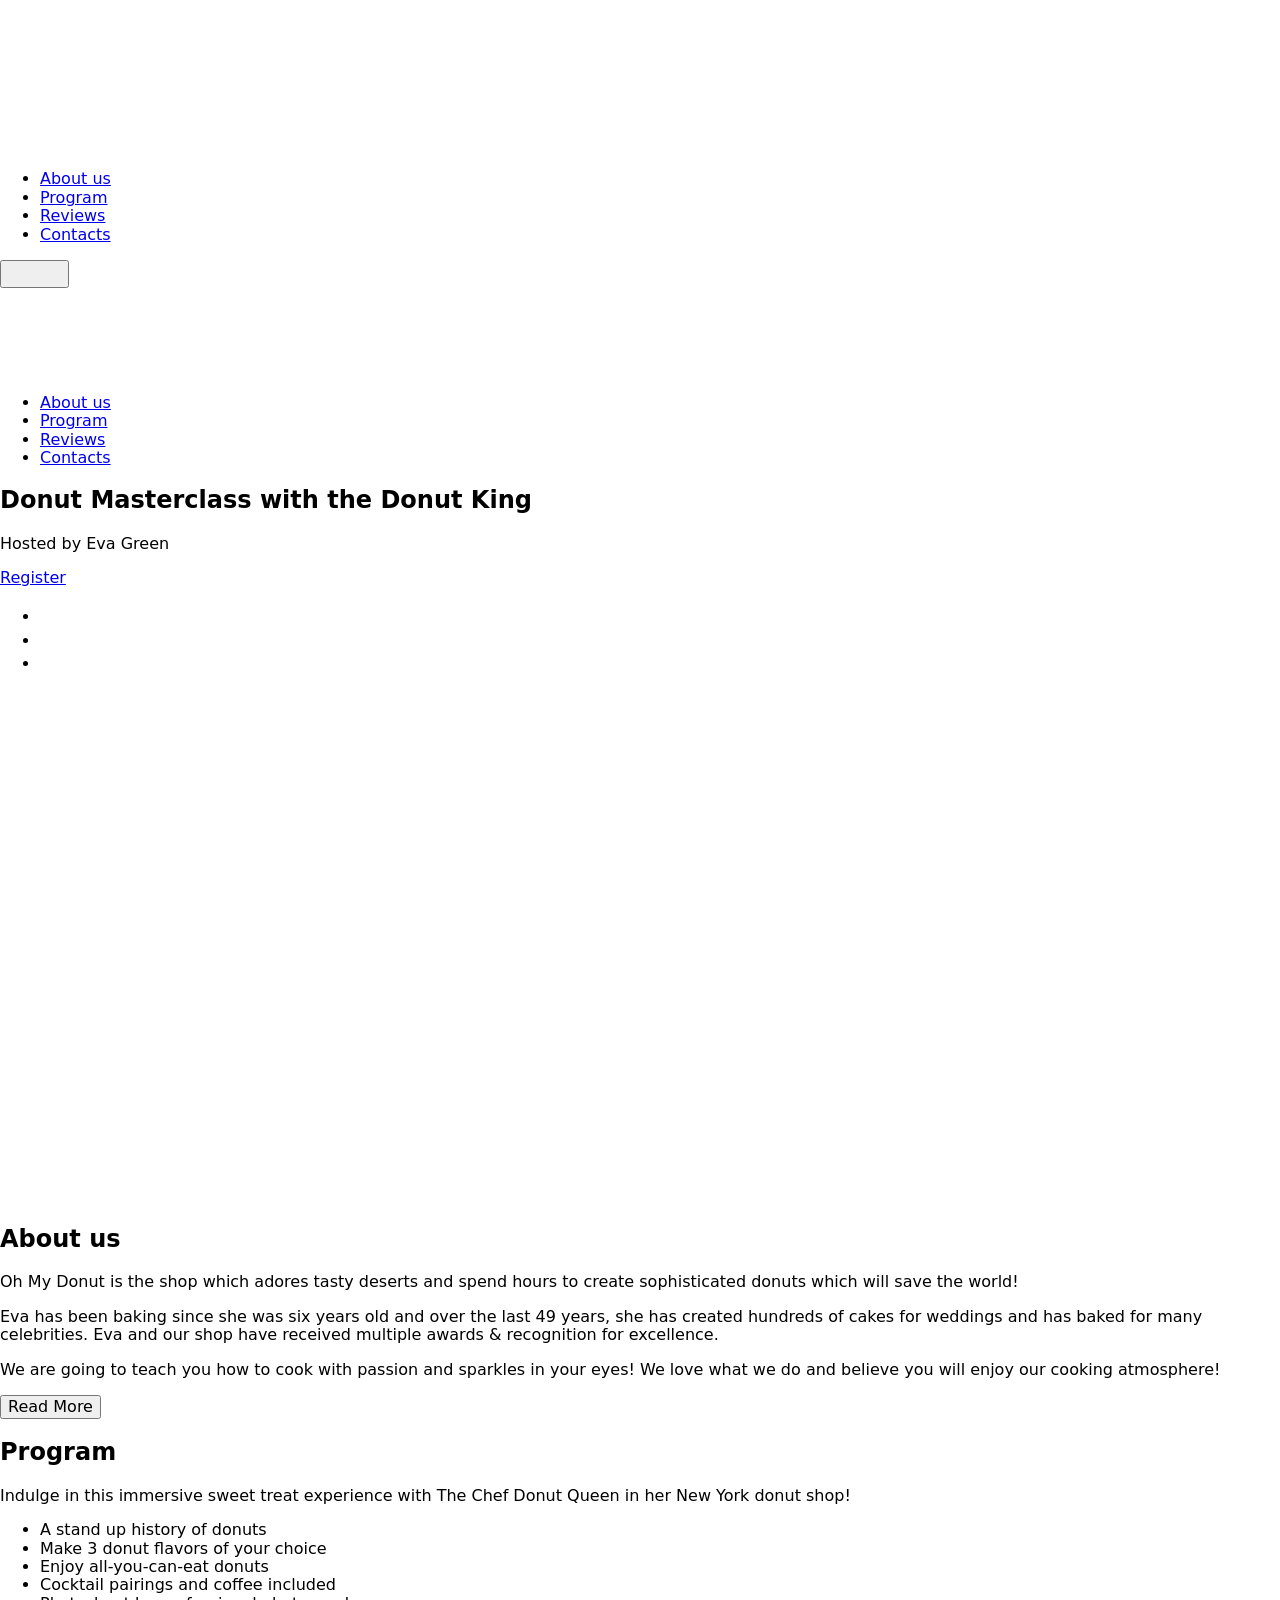
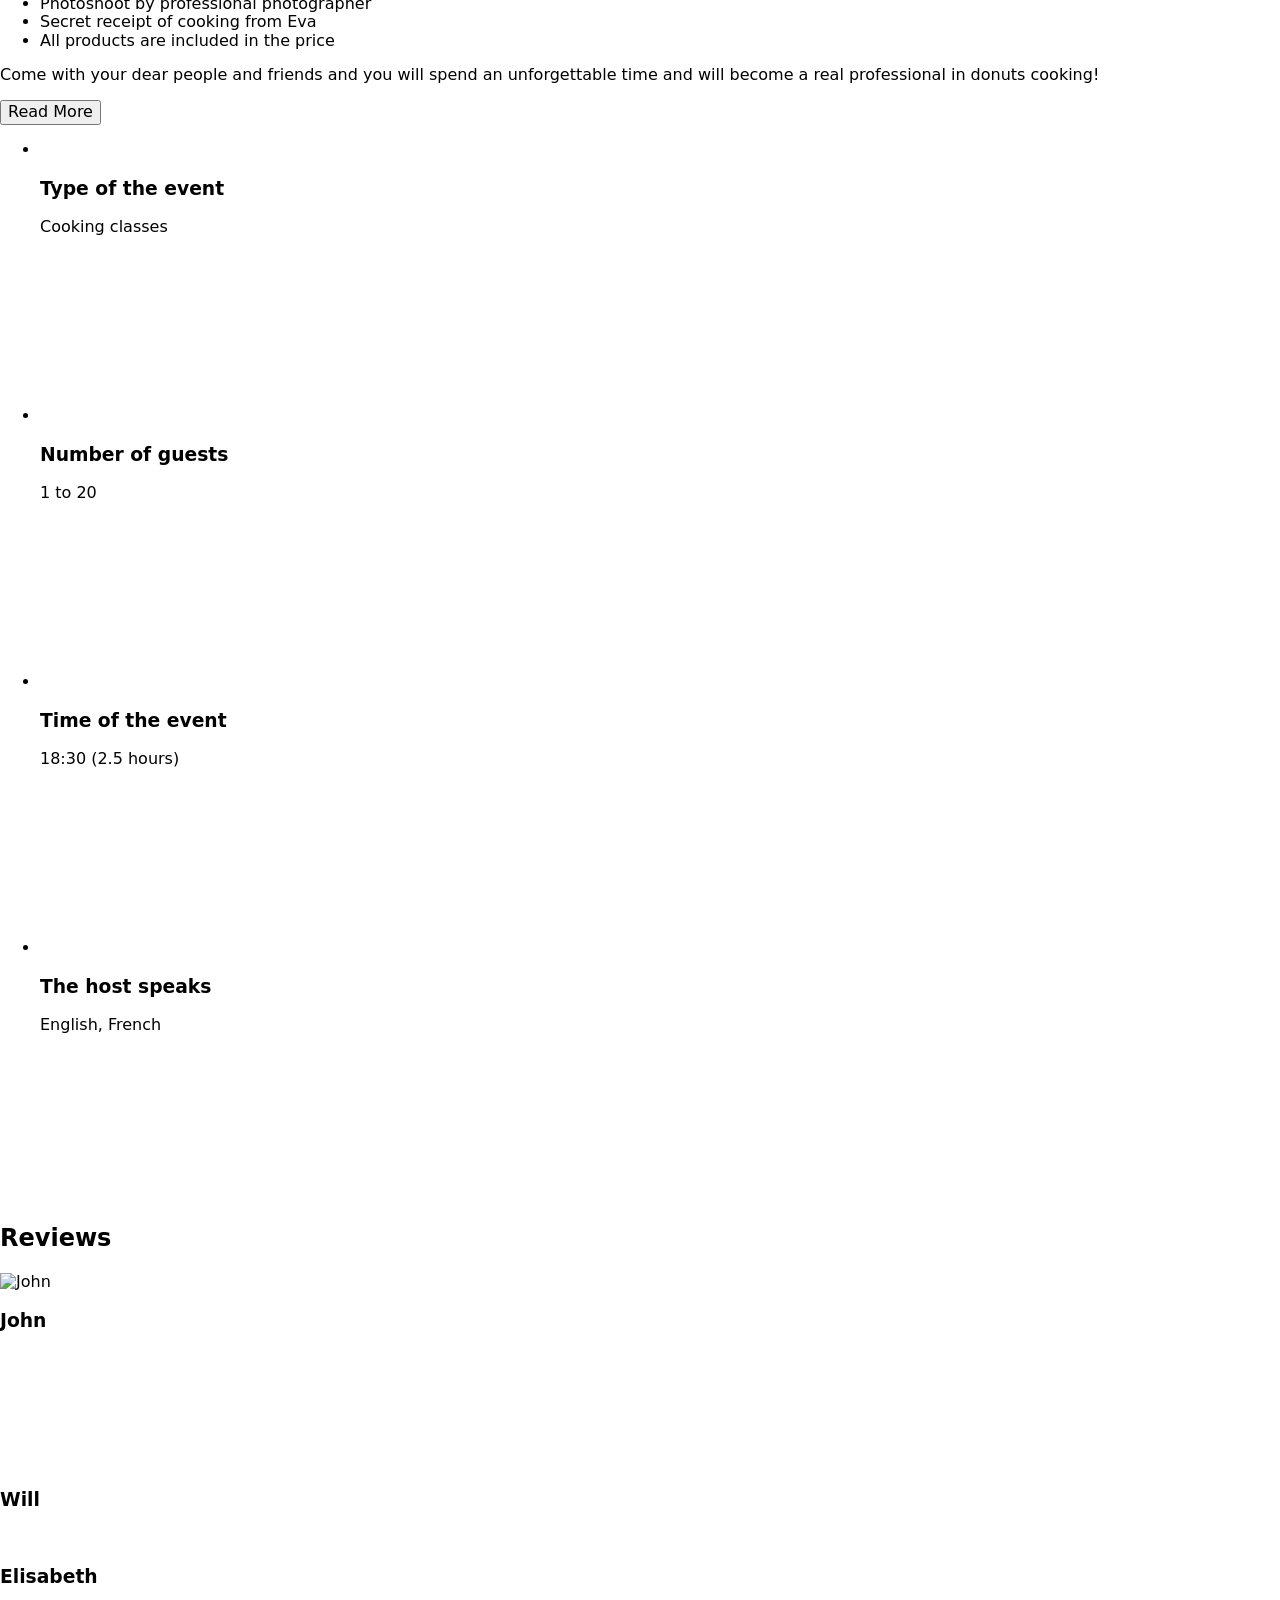
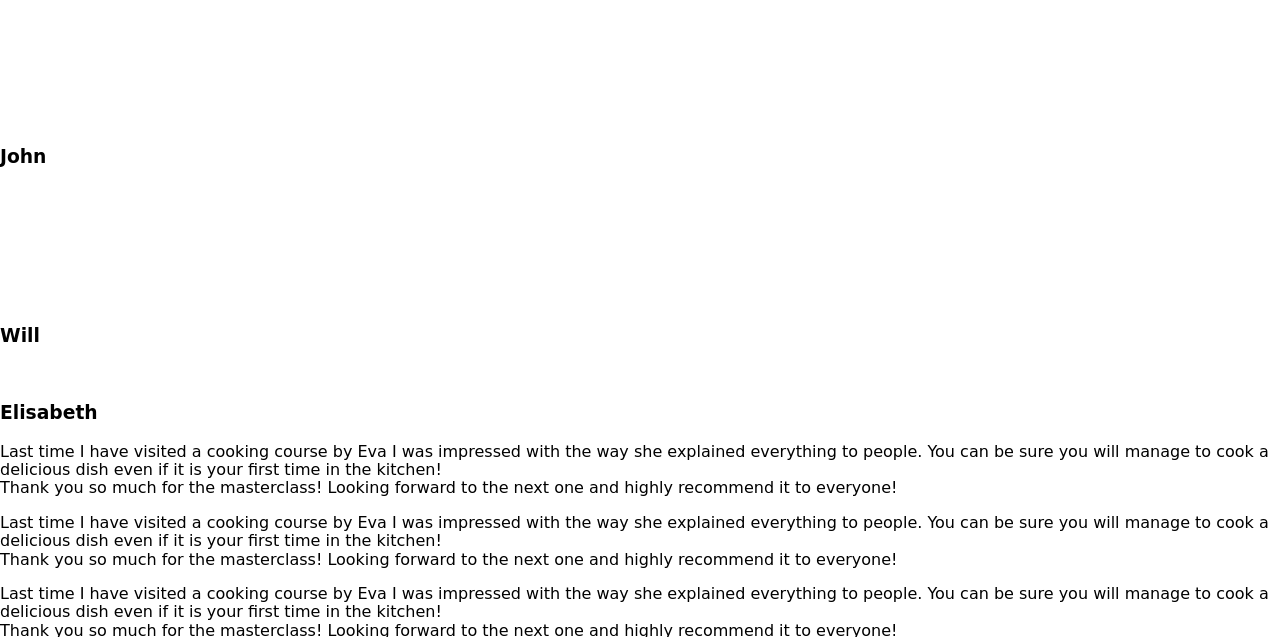
==== index.html @ 8837ddae "Deploying to gh-pages from @ Lelikboss/team-project-20.1@9e516db300b1289fe4da2938e6f40c1086393ee4 🚀" ====
<!DOCTYPE html><html lang="en"><head><meta charset="UTF-8"><meta name="viewport" content="width=device-width, initial-scale=1.0"><title>oh, My Donut</title><link rel="stylesheet" type="text/css" href="https://cdn.jsdelivr.net/npm/slick-carousel@1.8.1/slick/slick.css"><link rel="stylesheet" type="text/css" href="https://cdnjs.cloudflare.com/ajax/libs/slick-carousel/1.8.1/slick-theme.css"><link rel="apple-touch-icon" sizes="76x76" href="/team-project-20.1/apple-touch-icon.5a6a318d.png"><link rel="icon" type="image/png" sizes="32x32" href="/team-project-20.1/favicon-32x32.9c313c24.png"><link rel="icon" type="image/png" sizes="16x16" href="/team-project-20.1/favicon-16x16.85e34fe0.png"><link rel="manifest" href="/team-project-20.1/images/favicon/site.webmanifest"><link rel="mask-icon" href="/team-project-20.1/safari-pinned-tab.e0f7da52.svg" color="#686868"><meta name="msapplication-TileColor" content="#da532c"><meta name="theme-color" content="#ffffff"><link rel="stylesheet" href="https://cdnjs.cloudflare.com/ajax/libs/modern-normalize/1.0.0/modern-normalize.min.css" integrity="sha512-ISS7cAi1PEhQ8jnbJpJZMd29NlhNj4AWYyLOSp2CE/CsHxTCu+r+t0D2yoJudVrd0/8fTVPUVDzY5Tvli75u/g==" crossorigin=""><link rel="stylesheet" href="/team-project-20.1/src.b542edf3.css"></head><body>  <div class="top--wrapper"> <div class="preloader"> <div class="preloader__row"> <div class="preloader__item"></div> <div class="preloader__item"></div> </div> </div> <header class="header"> <div class="container header-container"> <nav class="navigation"> <a href="" class="logo"> <svg class="logo__icon"> <use href="/team-project-20.1/sprite.a566ebac.svg#icon-main-logo-desktop"></use> </svg> </a> <ul class="list site-nav"> <li class="site-nav__item"> <a href="#about-us" class="site-nav__link">About us</a> </li> <li class="site-nav__item"> <a href="#program" class="site-nav__link">Program</a> </li> <li class="site-nav__item"> <a href="#reviews" class="site-nav__link">Reviews</a> </li> <li class="site-nav__item"> <a href="#contact" class="site-nav__link">Contacts</a> </li> </ul> </nav> <button class="menu-button" data-menu-button=""> <svg class="menu-button__icon" width="30" height="16" aria-label="Переключатель мобильного меню"> <use class="menu-button__icon-menu" href="/team-project-20.1/sprite.a566ebac.svg#icon-mobile-menu-open"></use> </svg> <svg class="menu-button__icon menu-button--close" width="18" height="18" aria-label="Переключатель мобильного меню"> <use class="menu-button__icon-close" href="/team-project-20.1/sprite.a566ebac.svg#icon-mobile-menu-close"></use> </svg> </button> </div> </header> <div class="mobile-menu" data-menu=""> <nav class="menu__navigation"> <a class="menu__logo" href="/team-project-20.1/index.html"> <svg class="menu__logo-icon" width="190" height="85"> <use href="/team-project-20.1/sprite.a566ebac.svg#icon-main-logo-desktop"></use> </svg> </a> <ul class="list menu-nav"> <li class="menu-nav__item"> <a href="#about-us" class="menu-nav__link">About us</a> </li> <li class="menu-nav__item"> <a href="#program" class="menu-nav__link">Program</a> </li> <li class="menu-nav__item"> <a href="#reviews" class="menu-nav__link">Reviews</a> </li> <li class="menu-nav__item"> <a href="#contact" class="menu-nav__link">Contacts</a> </li> </ul> </nav> </div> <section class="hero section"> <div class="container hero__container"> <h1 class="hero__text"> Donut Masterclass with the Donut King </h1> <p class="hero__subtext"> Hosted by Eva Green </p> <a class="button hero__link" href="#reg">Register</a> <div class="hero__socials"> <ul class="hero__social-list list"> <li class="hero__social-item"> <a href="https://twitter.com/?lang=ru" class="social-link" target="_blank" rel="noopener noreferrer"> <svg class="social-icon" width="24" height="19"> <use class="icon" href="/team-project-20.1/sprite.a566ebac.svg#icon-twitter-desktop"></use> </svg> </a> </li> <li class="hero__social-item"> <a href="https://www.instagram.com" class="social-link" target="_blank" rel="noopener noreferrer"> <svg class="social-icon" width="19" height="19"> <use class="icon" href="/team-project-20.1/sprite.a566ebac.svg#icon-instagram-desktop"></use> </svg> </a> </li> <li class="hero__social-item"> <a href="https://www.facebook.com/" class="social-link" target="_blank" rel="noopener noreferrer"> <svg class="social-icon" width="10.27" height="19"> <use class="icon" href="/team-project-20.1/sprite.a566ebac.svg#icon-facebook-desktop"></use> </svg> </a> </li> </ul> </div> </div> </section> <section class="about-us__bcgc" id="about-us"> <div class="about-us container"> <div class="about-us__img"> <picture class="about-us__img"> <source srcset="/team-project-20.1/about-us-donut-desktop-1x.3b262343.png 1x,/team-project-20.1/about-us-donut-desktop-2x.46feb189.png 2x" media="(min-width: 1280px)" type="image/png"> <source srcset="/team-project-20.1/about-us-tablet-1x.e0d88de7.png 1x,/team-project-20.1/about-us-tablet-1x.e0d88de7.png 2x" media="(min-width: 768px)" type="image/png"> <source srcset="/team-project-20.1/about-us-donut-mobile-1x.8ac78f5c.png 1x,/team-project-20.1/about-us-donut-mobile-2x.fdb4d1b2.png 2x" media="(min-width: 320px)" type="image/png"> <img src="/team-project-20.1/about-us-donut-desktop-2x.46feb189.png" alt="coffe and donuts" width="512"> </picture> </div> <div class="about-us__wrap"> <h2 class="section-title section-title__about-us">About us</h2> <p class="about-us__text"> Oh My Donut is the shop which adores tasty deserts and spend hours to create sophisticated donuts which will save the world! </p> <p class="about-us__text"> Eva has been baking since she was six years old and over the last 49 years, she has created hundreds of cakes for weddings and has baked for many celebrities. Eva and our shop have received multiple awards & recognition for excellence. </p> <p class="about-us__text" id="text2"> We are going to teach you how to cook with passion and sparkles in your eyes! We love what we do and believe you will enjoy our cooking atmosphere! </p> <button id="toggle2">Read More</button> </div> </div> </section> </div> <section class="program section" id="program"> <div class="container program__container"> <div class="program__elements"> <h2 class="section-title section-title__program"> Program </h2> <p class="program__text"> Indulge in this immersive sweet treat experience with The Chef Donut Queen in her New York donut shop! </p> <ul class="list program-list"> <li class="program-list__item"> A stand up history of donuts </li> <li class="program-list__item"> Make 3 donut flavors of your choice </li> <li class="program-list__item"> Enjoy all-you-can-eat donuts </li> <li class="program-list__item"> Cocktail pairings and coffee included </li> <li class="program-list__item"> Photoshoot by professional photographer </li> <li class="program-list__item"> Secret receipt of cooking from Eva </li> <li class="program-list__item"> All products are included in the price </li> </ul> <p id="text"> Come with your dear people and friends and you will spend an unforgettable time and will become a real professional in donuts cooking! </p> <button id="toggle">Read More</button> </div> <div class="program__elements program__elements--donuts"> <ul class="grid-list list"> <li class="grid-list__item"> <div class="grid-list__item-container"> <picture class="grid-list__picture"> <source srcset="/team-project-20.1/program-desktop-1x-1.854d8e7a.png 1x,/team-project-20.1/program-desktop-2x-1.5309da4e.png 2x" media="(min-width: 1280px)" type="image/png"> <source srcset="/team-project-20.1/program-tablet-1x-1.7897057b.png 1x,/team-project-20.1/program-tablet-2x-1.ab0b915f.png 2x" media="(min-width: 768px)" type="image/png"> <source srcset="/team-project-20.1/program-mobile-1x-1.7897057b.png 1x,/team-project-20.1/program-mobile-2x-1.ab0b915f.png 2x" media="(min-width: 320px)" type="image/png"> <img src="/team-project-20.1/program-desktop-1x-1.854d8e7a.png" alt="" width="97"> </picture> <h3 class="component-title">Type of the event</h3> <p class="grid-list__text">Cooking classes</p> <svg class="grid-list__icon"> <use href="/team-project-20.1/sprite.a566ebac.svg#icon-program-desktop-1"></use> </svg> </div> </li> <li class="grid-list__item"> <div class="grid-list__item-container"> <picture class="grid-list__picture"> <source srcset="/team-project-20.1/program-desktop-1x-2.d4ee2442.png 1x,/team-project-20.1/program-desktop-2x-2.ef16697a.png 2x" media="(min-width: 1280px)" type="image/png"> <source srcset="/team-project-20.1/program-tablet-1x-2.08f3c5e6.png 1x,/team-project-20.1/program-tablet-2x-2.46f3cf72.png 2x" media="(min-width: 768px)" type="image/png"> <source srcset="/team-project-20.1/program-mobile-1x-2.08f3c5e6.png 1x,/team-project-20.1/program-mobile-2x-2.46f3cf72.png 2x" media="(min-width: 320px)" type="image/png"> <img src="/team-project-20.1/program-desktop-1x-2.d4ee2442.png" alt="" width="97"> </picture> <h3 class="component-title">Number of guests</h3> <p class="grid-list__text">1 to 20</p> <svg class="grid-list__icon"> <use href="/team-project-20.1/sprite.a566ebac.svg#icon-program-desktop-2"></use> </svg> </div> </li> <li class="grid-list__item"> <div class="grid-list__item-container"> <picture class="grid-list__picture"> <source srcset="/team-project-20.1/program-desktop-1x-3.294d1bb5.png 1x,/team-project-20.1/program-desktop-2x-3.adb50f34.png 2x" media="(min-width: 1280px)" type="image/png"> <source srcset="/team-project-20.1/program-tablet-1x-3.ff916b11.png 1x,/team-project-20.1/program-tablet-2x-3.1fe63714.png 2x" media="(min-width: 768px)" type="image/png"> <source srcset="/team-project-20.1/program-mobile-1x-3.ff916b11.png 1x,/team-project-20.1/program-mobile-2x-3.1fe63714.png 2x" media="(min-width: 320px)" type="image/png"> <img src="/team-project-20.1/program-desktop-1x-3.294d1bb5.png" alt="" width="97"> </picture> <h3 class="component-title">Time of the event</h3> <p class="grid-list__text">18:30 (2.5 hours)</p> <svg class="grid-list__icon"> <use href="/team-project-20.1/sprite.a566ebac.svg#icon-program-desktop-3"></use> </svg> </div> </li> <li class="grid-list__item"> <div class="grid-list__item-container"> <picture class="grid-list__picture"> <source srcset="/team-project-20.1/program-desktop-1x-4.22714789.png 1x,/team-project-20.1/program-desktop-2x-4.437b0e2f.png 2x" media="(min-width: 1280px)" type="image/png"> <source srcset="/team-project-20.1/program-tablet-1x-4.c69eab2a.png 1x,/team-project-20.1/program-tablet-2x-4.f65f19e3.png 2x" media="(min-width: 768px)" type="image/png"> <source srcset="/team-project-20.1/program-mobile-1x-4.c69eab2a.png 1x,/team-project-20.1/program-mobile-2x-4.f65f19e3.png 2x" media="(min-width: 320px)" type="image/png"> <img src="/team-project-20.1/program-desktop-1x-4.22714789.png" alt="" width="97"> </picture> <h3 class="component-title">The host speaks</h3> <p class="grid-list__text">English, French</p> <svg class="grid-list__icon"> <use href="/team-project-20.1/sprite.a566ebac.svg#icon-program-desktop-4"></use> </svg> </div> </li> </ul> </div> </div> </section> <div class="bottom--wrapper"> <article class="article"> <div class="container" id="reviews"> <h2 class="reviews-title section-title">Reviews</h2> <div class="carousel" id="carousel"> <article class="article-contant"> <picture> <source srcset="/team-project-20.1/reviews-photo-tablet-1x-1.54aa4a5f.jpg 1x,/team-project-20.1/reviews-photo-tablet-2x-1.ba2cfe39.jpg 2x" media="(max-width: 1279.98px)" type="image/jpg"> <source srcset="/team-project-20.1/reviews-photo-tablet-1x-1.54aa4a5f.jpg 1x,/team-project-20.1/reviews-photo-tablet-2x-1.ba2cfe39.jpg 2x" media="(min-width: 1280px)" type="image/jpg"> <img class="article-contant__image" src="/team-project-20.1/reviews-photo-tablet-1x-1.54aa4a5f.jpg" alt="John" width="116"> </picture> <picture> <source srcset="/team-project-20.1/reviews-rate-4stars-tablet-1x.672fe00d.png 1x,/team-project-20.1/reviews-rate-4stars-tablet-2x.e59ef595.png 2x" media="(max-width: 1279.98px)" type="image/png"> <source srcset="/team-project-20.1/reviews-rate-4stars-desktop-1x.0251a79a.png 1x,/team-project-20.1/reviews-rate-4stars-desktop-2x.e59ef595.png 2x" media="(min-width: 1280px)" type="image/png"> <img class="reviews__stars" src="/team-project-20.1/reviews-rate-4stars-desktop-1x.0251a79a.png" alt="stars"> </picture> <h3 class="article-contant__title">John</h3> </article> <article class="article-contant"> <picture> <source srcset="/team-project-20.1/reviews-photo-mobile-1x.61128770.jpg 1x,/team-project-20.1/reviews-photo-mobile-2x.6c6d604c.jpg 2x" media="(max-width: 767px)" type="image/jpg"> <source srcset="/team-project-20.1/reviews-photo-tablet-1x-2.b131e341.jpg 1x,/team-project-20.1/reviews-photo-tablet-2x-2.50ca6b99.jpg 2x" media="(max-width: 1279.98px)" type="image/jpg"> <source srcset="/team-project-20.1/reviews-photo-desktop-1x-2.22e43f4e.jpg 1x,/team-project-20.1/reviews-photo-desktop-2x-2.5a6cf7c4.jpg 2x" media="(min-width: 1280px)" type="image/jpg"> <img class="article-contant__image" src="/team-project-20.1/reviews-photo-desktop-1x-2.22e43f4e.jpg" alt="Will" width="116"> </picture> <picture> <source srcset="/team-project-20.1/reviews-rate-5stars-tablet-1x.990c3d0a.png 1x,/team-project-20.1/reviews-rate-5stars-tablet-2x.15acd59d.png 2x" media="(max-width: 767.98px)" type="image/png"> <source srcset="/team-project-20.1/reviews-rate-5stars-tablet-1x.990c3d0a.png 1x,/team-project-20.1/reviews-rate-5stars-tablet-2x.15acd59d.png 2x" media="(max-width: 1279.98px)" type="image/png"> <source srcset="/team-project-20.1/reviews-rate-5stars-desktop-1x.990c3d0a.png 1x,/team-project-20.1/reviews-rate-5stars-desktop-2x.15acd59d.png 2x" media="(min-width: 1280px)" type="image/png"> <img class="reviews__stars" src="/team-project-20.1/reviews-rate-5stars-desktop-1x.990c3d0a.png" alt="stars"> </picture> <h3 class="article-contant__title">Will</h3> </article> <article class="article-contant"> <picture> <source srcset="/team-project-20.1/reviews-photo-tablet-1x-3.de334282.jpg 1x,/team-project-20.1/reviews-photo-tablet-2x-3.eb0d140b.jpg 2x" media="(max-width: 1279.98px)" type="image/jpg"> <source srcset="/team-project-20.1/reviews-photo-desktop-1x-3.9bd77284.jpg 1x,/team-project-20.1/reviews-photo-desktop-2x-3.1403c4b1.jpg 2x" media="(min-width: 1280px)" type="image/jpg"> <img class="article-contant__image" src="/team-project-20.1/reviews-photo-desktop-1x-3.9bd77284.jpg" alt="Elisabeth"> </picture> <picture> <source srcset="/team-project-20.1/reviews-rate-4stars-tablet-1x.672fe00d.png 1x,/team-project-20.1/reviews-rate-4stars-tablet-2x.e59ef595.png 2x" media="(max-width: 767.98px)" type="image/png"> <source srcset="/team-project-20.1/reviews-rate-4stars-tablet-1x.672fe00d.png 1x,/team-project-20.1/reviews-rate-4stars-tablet-2x.e59ef595.png 2x" media="(max-width: 1279.98px)" type="image/png"> <source srcset="/team-project-20.1/reviews-rate-4stars-desktop-1x.0251a79a.png 1x,/team-project-20.1/reviews-rate-4stars-desktop-2x.e59ef595.png 2x" media="(min-width: 1280px)" type="image/png"> <img class="reviews__stars" src="/team-project-20.1/reviews-rate-4stars-desktop-1x.0251a79a.png" alt="stars"> </picture> <h3 class="article-contant__title">Elisabeth</h3> </article> <article class="article-contant"> <picture> <source srcset="/team-project-20.1/reviews-photo-tablet-1x-1.54aa4a5f.jpg 1x,/team-project-20.1/reviews-photo-tablet-2x-1.ba2cfe39.jpg 2x" media="(max-width: 1279.98px)" type="image/jpg"> <source srcset="/team-project-20.1/reviews-photo-desktop-1x-1.10d2fada.jpg 1x,/team-project-20.1/reviews-photo-desktop-2x-1.c502247f.jpg 2x" media="(min-width: 1280px)" type="image/jpg"> <img class="article-contant__image" src="/team-project-20.1/reviews-photo-desktop-1x-1.10d2fada.jpg" alt="John" width="116"> </picture> <picture> <source srcset="/team-project-20.1/reviews-rate-4stars-tablet-1x.672fe00d.png 1x,/team-project-20.1/reviews-rate-4stars-tablet-2x.e59ef595.png 2x" media="(max-width: 1279.98px)" type="image/png"> <source srcset="/team-project-20.1/reviews-rate-4stars-desktop-1x.0251a79a.png 1x,/team-project-20.1/reviews-rate-4stars-desktop-2x.e59ef595.png 2x" media="(min-width: 1280px)" type="image/png"> <img class="reviews__stars" src="/team-project-20.1/reviews-rate-4stars-desktop-1x.0251a79a.png" alt="stars"> </picture> <h3 class="article-contant__title">John</h3> </article> <article class="article-contant"> <picture> <source srcset="/team-project-20.1/reviews-photo-mobile-1x.61128770.jpg 1x,/team-project-20.1/reviews-photo-mobile-2x.6c6d604c.jpg 2x" media="(max-width: 767px)" type="image/jpg"> <source srcset="/team-project-20.1/reviews-photo-tablet-1x-2.b131e341.jpg 1x,/team-project-20.1/reviews-photo-tablet-2x-2.50ca6b99.jpg 2x" media="(max-width: 1279.98px)" type="image/jpg"> <source srcset="/team-project-20.1/reviews-photo-desktop-1x-2.22e43f4e.jpg 1x,/team-project-20.1/reviews-photo-desktop-2x-2.5a6cf7c4.jpg 2x" media="(min-width: 1280px)" type="image/jpg"> <img class="article-contant__image" src="/team-project-20.1/reviews-photo-desktop-1x-2.22e43f4e.jpg" alt="Will" width="116"> </picture> <picture> <source srcset="/team-project-20.1/reviews-rate-5stars-tablet-1x.990c3d0a.png 1x,/team-project-20.1/reviews-rate-5stars-tablet-2x.15acd59d.png 2x" media="(max-width: 767.98px)" type="image/png"> <source srcset="/team-project-20.1/reviews-rate-5stars-tablet-1x.990c3d0a.png 1x,/team-project-20.1/reviews-rate-5stars-tablet-2x.15acd59d.png 2x" media="(max-width: 1279.98px)" type="image/png"> <source srcset="/team-project-20.1/reviews-rate-5stars-desktop-1x.990c3d0a.png 1x,/team-project-20.1/reviews-rate-5stars-desktop-2x.15acd59d.png 2x" media="(min-width: 1280px)" type="image/png"> <img class="reviews__stars" src="/team-project-20.1/reviews-rate-5stars-desktop-1x.990c3d0a.png" alt="stars"> </picture> <h3 class="article-contant__title">Will</h3> </article> <article class="article-contant"> <picture> <source srcset="/team-project-20.1/reviews-photo-tablet-1x-3.de334282.jpg 1x,/team-project-20.1/reviews-photo-tablet-2x-3.eb0d140b.jpg 2x" media="(max-width: 1279.98px)" type="image/jpg"> <source srcset="/team-project-20.1/reviews-photo-desktop-1x-3.9bd77284.jpg 1x,/team-project-20.1/reviews-photo-desktop-2x-3.1403c4b1.jpg 2x" media="(min-width: 1280px)" type="image/jpg"> <img class="article-contant__image" src="/team-project-20.1/reviews-photo-desktop-1x-3.9bd77284.jpg" alt="Elisabeth"> </picture> <picture> <source srcset="/team-project-20.1/reviews-rate-4stars-tablet-1x.672fe00d.png 1x,/team-project-20.1/reviews-rate-4stars-tablet-2x.e59ef595.png 2x" media="(max-width: 767.98px)" type="image/png"> <source srcset="/team-project-20.1/reviews-rate-4stars-tablet-1x.672fe00d.png 1x,/team-project-20.1/reviews-rate-4stars-tablet-2x.e59ef595.png 2x" media="(max-width: 1279.98px)" type="image/png"> <source srcset="/team-project-20.1/reviews-rate-4stars-desktop-1x.0251a79a.png 1x,/team-project-20.1/reviews-rate-4stars-desktop-2x.e59ef595.png 2x" media="(min-width: 1280px)" type="image/png"> <img class="reviews__stars" src="/team-project-20.1/reviews-rate-4stars-desktop-1x.0251a79a.png" alt="stars"> </picture> <h3 class="article-contant__title">Elisabeth</h3> </article> </div> <div class="reviews" data-reviews=""> <p class="article-contant__text article-contant__text--active" data-slide="0">Last time I have visited a cooking course by Eva I was impressed with the way she explained everything to people. You can be sure you will manage to cook a delicious dish even if it is your first time in the kitchen!<br> Thank you so much for the masterclass! Looking forward to the next one and highly recommend it to everyone!</p> <p class="article-contant__text" data-slide="1">Last time I have visited a cooking course by Eva I was impressed with the way she explained everything to people. You can be sure you will manage to cook a delicious dish even if it is your first time in the kitchen!<br> Thank you so much for the masterclass! Looking forward to the next one and highly recommend it to everyone!</p> <p class="article-contant__text" data-slide="2">Last time I have visited a cooking course by Eva I was impressed with the way she explained everything to people. You can be sure you will manage to cook a delicious dish even if it is your first time in the kitchen!<br> Thank you so much for the masterclass! Looking forward to the next one and highly recommend it to everyone!</p> <p class="article-contant__text" data-slide="3">Last time I have visited a cooking course by Eva I was impressed with the way she explained everything to people. You can be sure you will manage to cook a delicious dish even if it is your first time in the kitchen!<br> Thank you so much for the masterclass! Looking forward to the next one and highly recommend it to everyone!</p> <p class="article-contant__text" data-slide="4">Last time I have visited a cooking course by Eva I was impressed with the way she explained everything to people. You can be sure you will manage to cook a delicious dish even if it is your first time in the kitchen!<br> Thank you so much for the masterclass! Looking forward to the next one and highly recommend it to everyone!</p> <p class="article-contant__text" data-slide="5">Last time I have visited a cooking course by Eva I was impressed with the way she explained everything to people. You can be sure you will manage to cook a delicious dish even if it is your first time in the kitchen!<br> Thank you so much for the masterclass! Looking forward to the next one and highly recommend it to everyone!</p> </div> <div class="reviews__pagination-wrap"> <p class="reviews-pagination" data-slider-range=""></p> </div> </div> </article> <section class="registration-section section"> <div class="container registration" id="registration"> <div class="registration__main-container"> <h2 class="registration__title section-title" id="reg">Registration</h2> <div class="registration__container"> <div class="registration__meta"> <p class="registration__meta-date">May 23, 11:00 <br>New York</p> <p class="registration__meta-price">$ 699</p> </div> <div class="registration__section"> <h3 class="registration__label">Apply your personal info <br> for registration </h3> <form class="registration__form"> <div class="registration__form-fields"> <label class="registration__form-label"> <input class="registration__form-field" autocomplete="off" type="text" id="user_name" name="user_name" placeholder="Your name" required=""> </label> <label class="registration__form-label"> <input class="registration__form-field" type="tel" id="user_phone" name="user_phone" pattern="[0-9]{10}" placeholder="Phone number" required=""> </label> <label class="registration__form-label"> <input class="registration__form-field" autocomplete="off" type="email" id="user_email" name="user_email" placeholder="Email" required=""> </label> </div> <div class="registration__form-button"> <button class="button registration__btn" type="submit">Register</button> </div> </form> </div> </div> </div> </div> </section> <div class="footer-contact--wrapper"> <div class="contact-section section" id="contact"> <div class="contact container"> <h2 class="contact-title section-title">Contact</h2> <h3 class="contact__label">We will answer any question!</h3> <form class="contact__form"> <div class="contact__form-fields"> <input class="contact__form-field" autocomplete="off" type="email" id="user_email--contact" name="user_email" placeholder="Email" required=""> <textarea class="contact__form-field" id="user_message" name="user_message" rows="1" placeholder="Type your question" minlength="6" required=""></textarea> </div> <div class="contact__form-button"> <button class="button" type="submit">Send</button> </div> </form> </div> </div> <footer class="footer"> <div class="container"> <ul class="footer__social-list list"> <li class="footer__social-item"> <a href="https://twitter.com/?lang=ru" class="social-link" target="_blank" rel="noopener noreferrer"> <svg class="social-icon" width="24" height="19"> <use class="icon" href="/team-project-20.1/sprite.a566ebac.svg#icon-twitter-desktop"></use> </svg> </a> </li> <li class="footer__social-item"> <a href="https://www.instagram.com" class="social-link" target="_blank" rel="noopener noreferrer"> <svg class="social-icon" width="19" height="19"> <use class="icon" href="/team-project-20.1/sprite.a566ebac.svg#icon-instagram-desktop"></use> </svg> </a> </li> <li class="footer__social-item"> <a href="https://www.facebook.com/" class="social-link" target="_blank" rel="noopener noreferrer"> <svg class="social-icon" width="10.27" height="19"> <use class="icon" href="/team-project-20.1/sprite.a566ebac.svg#icon-facebook-desktop"></use> </svg> </a> </li> </ul> <ul class="footer__connection-list list"> <li class="footer__connection-item"> <a class="footer__address link" href="tel:+9102228855"> <svg width="13" height="13"> <use href="/team-project-20.1/sprite.a566ebac.svg#icon-phone-desktop"></use> </svg> <span class="footer__connection-text">(910)222-8855</span> </a> </li> <li class="footer__connection-item"> <a class="footer__address link" target="_blank" rel="noopener noreferrer" href="https://goo.gl/maps/MyUVfiJZUgaD7oS18"> <svg width="11" height="14.44"> <use href="/team-project-20.1/sprite.a566ebac.svg#icon-location-desktop"></use> </svg> <span class="footer__connection-text"> New York</span> </a> </li> </ul> </div> </footer> </div> </div>  <script src="https://code.jquery.com/jquery-3.6.0.min.js" integrity="sha256-/xUj+3OJU5yExlq6GSYGSHk7tPXikynS7ogEvDej/m4=" crossorigin=""></script> <script type="text/javascript" src="https://cdn.jsdelivr.net/npm/slick-carousel@1.8.1/slick/slick.min.js"></script> <script src="/team-project-20.1/burger-menu.1dbf6e8f.js"></script> <script src="/team-project-20.1/preloader.b4f85237.js"></script> <script src="/team-project-20.1/more-less-btn.6e57c673.js"></script> <script src="/team-project-20.1/slider.e5fde123.js"></script> <script src="/team-project-20.1/src.f44d4e25.js"></script> </body></html>
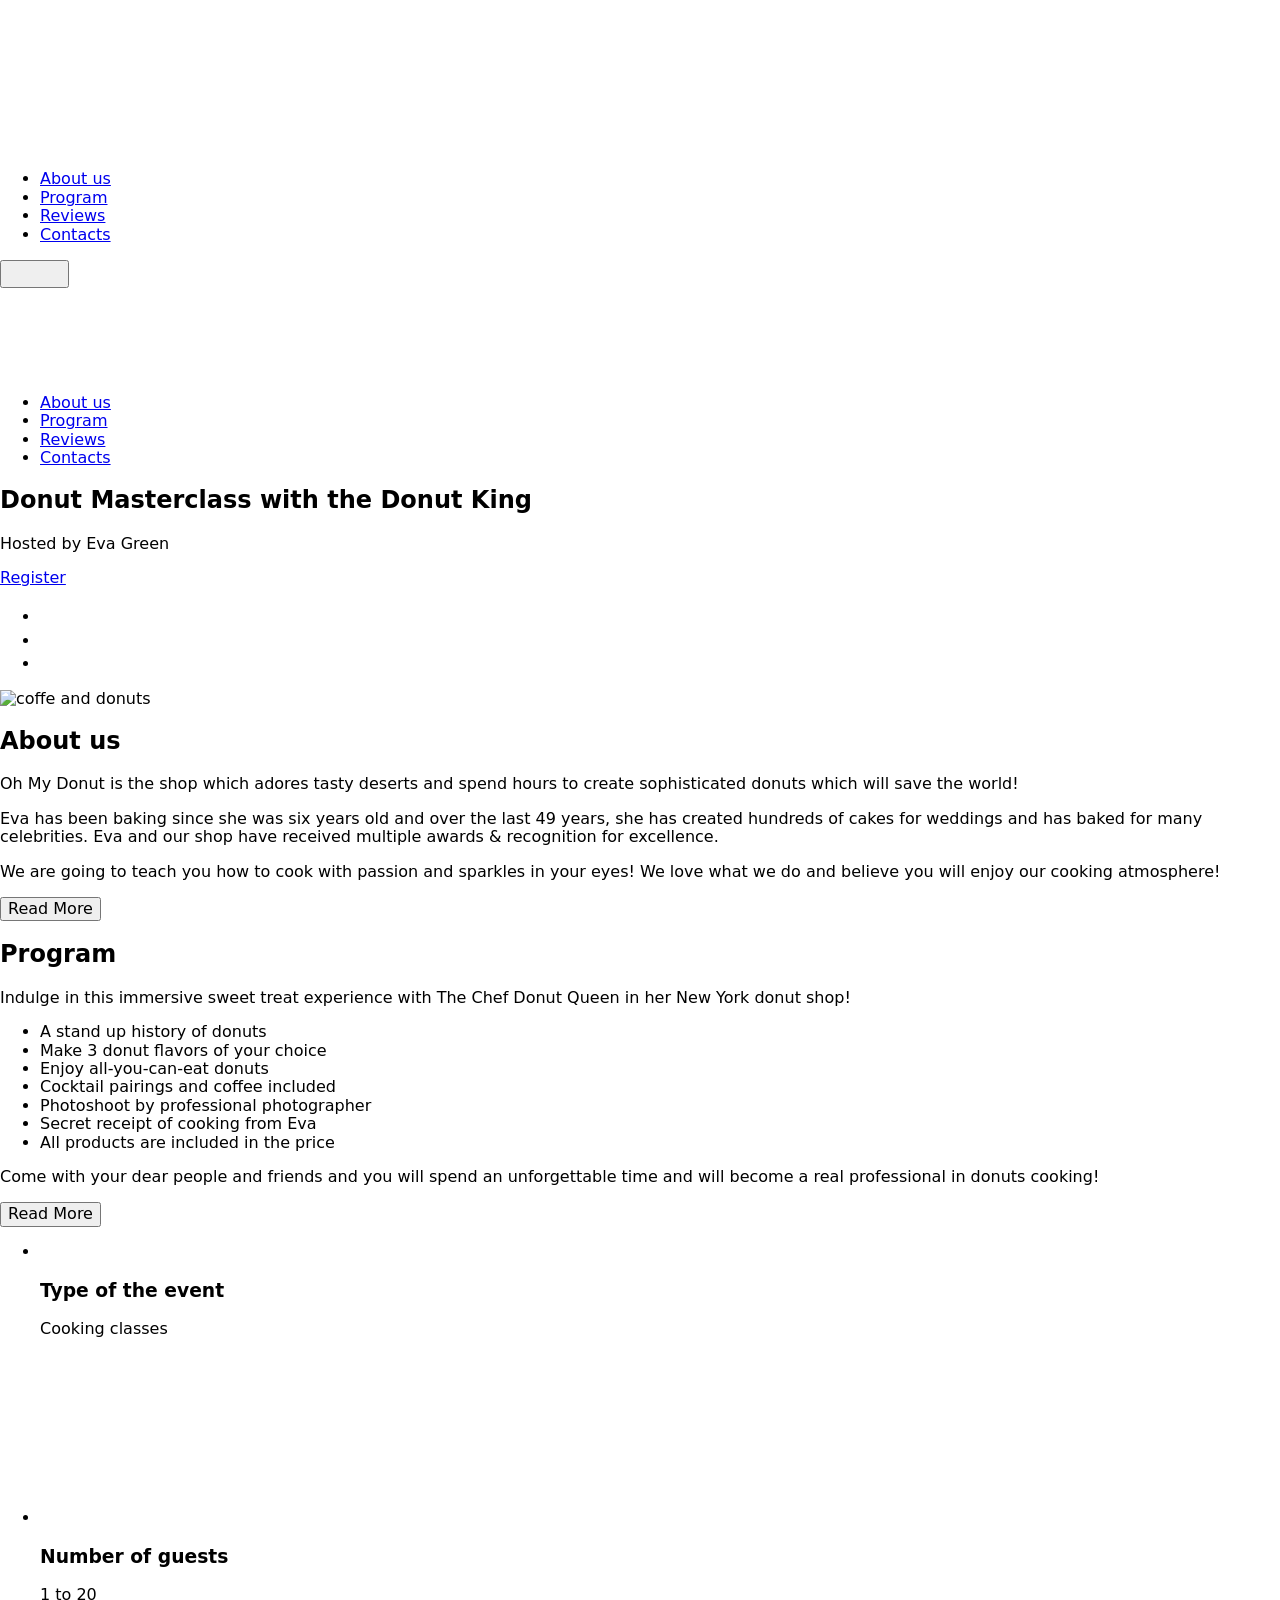
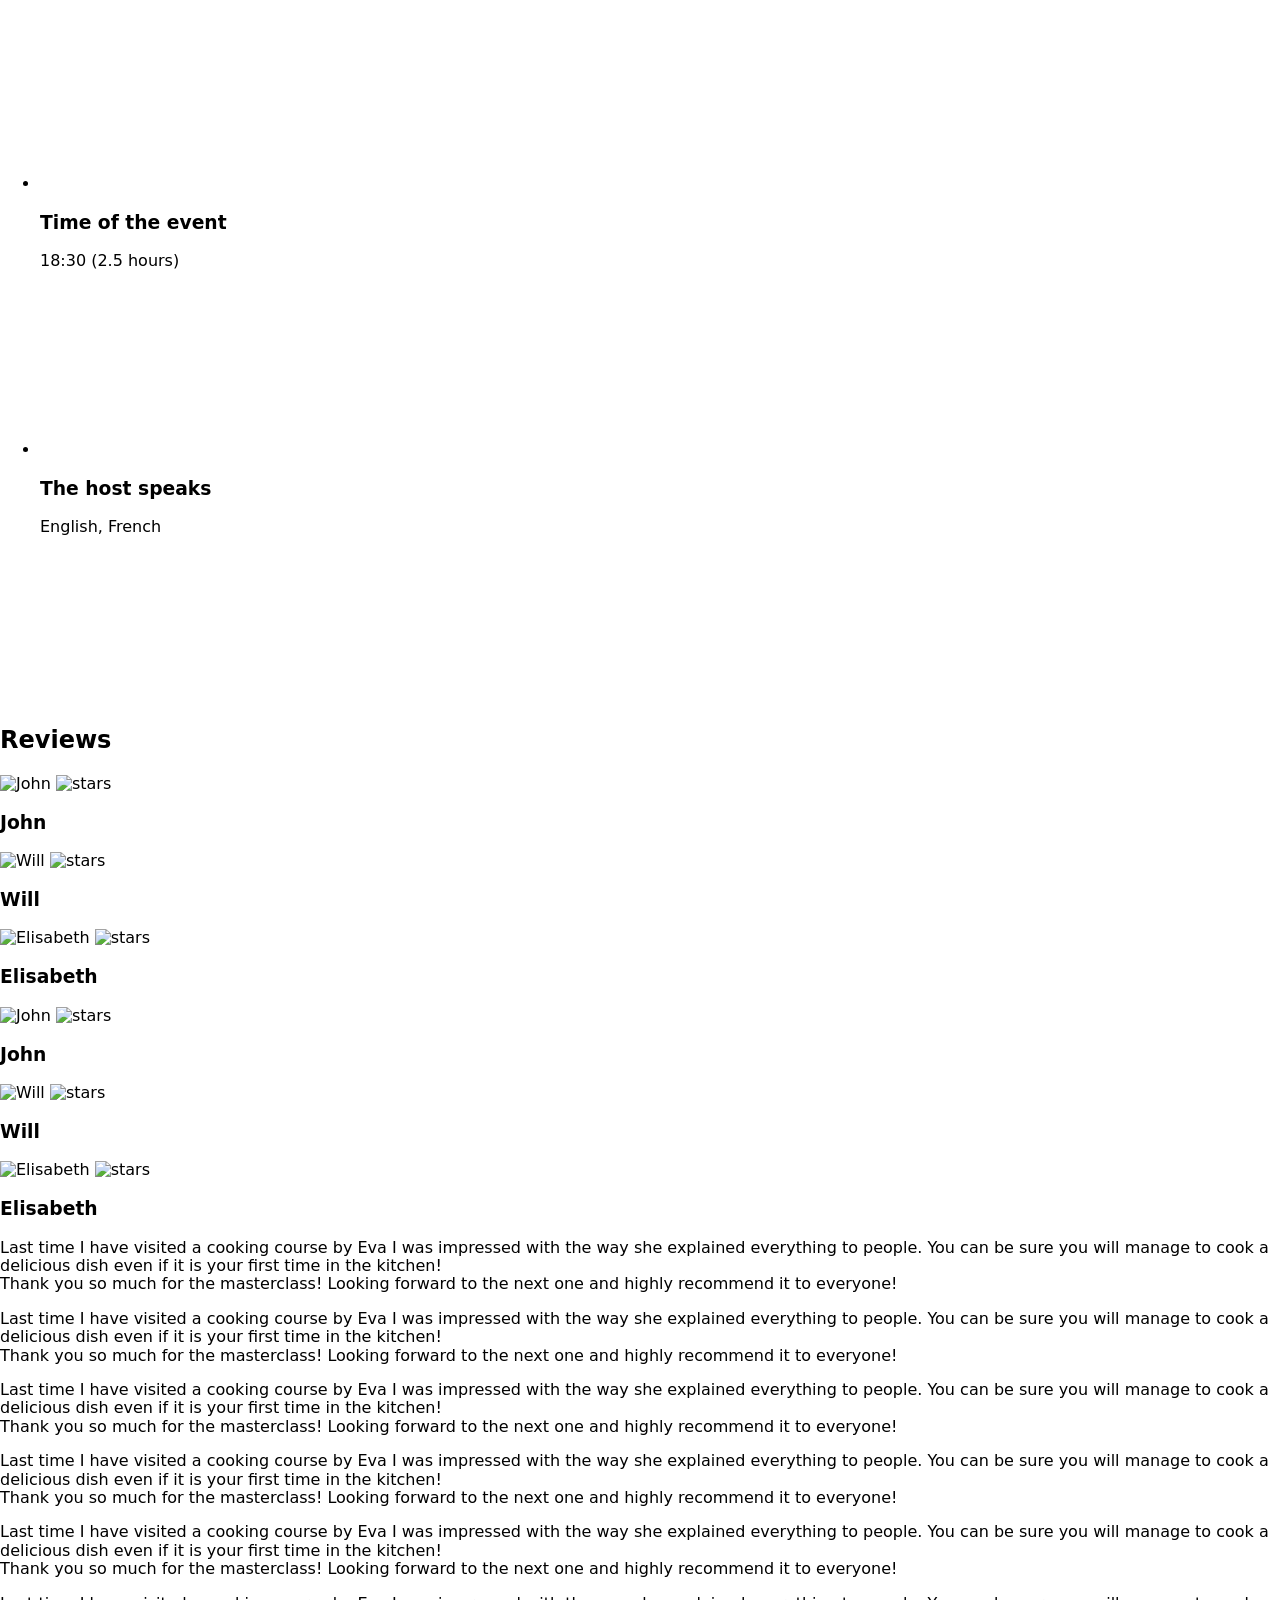
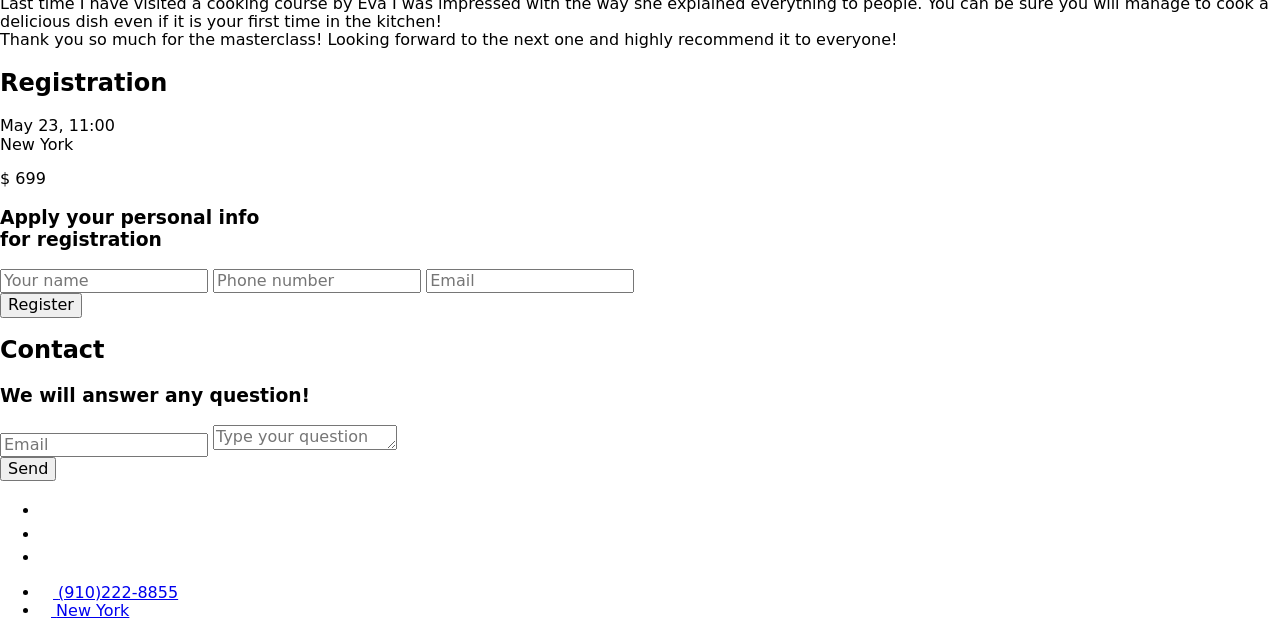
==== commit aa8c52a0: "Deploying to gh-pages from @ Lelikboss/team-project-20.1@8e14bb9e3334fe9913b5f7eabb6c5e22890b190d 🚀" ====
--- a/index.html
+++ b/index.html
@@ -1 +1 @@
-<!DOCTYPE html><html lang="en"><head><meta charset="UTF-8"><meta name="viewport" content="width=device-width, initial-scale=1.0"><title>oh, My Donut</title><link rel="stylesheet" type="text/css" href="https://cdn.jsdelivr.net/npm/slick-carousel@1.8.1/slick/slick.css"><link rel="stylesheet" type="text/css" href="https://cdnjs.cloudflare.com/ajax/libs/slick-carousel/1.8.1/slick-theme.css"><link rel="apple-touch-icon" sizes="76x76" href="/team-project-20.1/apple-touch-icon.5a6a318d.png"><link rel="icon" type="image/png" sizes="32x32" href="/team-project-20.1/favicon-32x32.9c313c24.png"><link rel="icon" type="image/png" sizes="16x16" href="/team-project-20.1/favicon-16x16.85e34fe0.png"><link rel="manifest" href="/team-project-20.1/images/favicon/site.webmanifest"><link rel="mask-icon" href="/team-project-20.1/safari-pinned-tab.e0f7da52.svg" color="#686868"><meta name="msapplication-TileColor" content="#da532c"><meta name="theme-color" content="#ffffff"><link rel="stylesheet" href="https://cdnjs.cloudflare.com/ajax/libs/modern-normalize/1.0.0/modern-normalize.min.css" integrity="sha512-ISS7cAi1PEhQ8jnbJpJZMd29NlhNj4AWYyLOSp2CE/CsHxTCu+r+t0D2yoJudVrd0/8fTVPUVDzY5Tvli75u/g==" crossorigin=""><link rel="stylesheet" href="/team-project-20.1/src.b542edf3.css"></head><body>  <div class="top--wrapper"> <div class="preloader"> <div class="preloader__row"> <div class="preloader__item"></div> <div class="preloader__item"></div> </div> </div> <header class="header"> <div class="container header-container"> <nav class="navigation"> <a href="" class="logo"> <svg class="logo__icon"> <use href="/team-project-20.1/sprite.a566ebac.svg#icon-main-logo-desktop"></use> </svg> </a> <ul class="list site-nav"> <li class="site-nav__item"> <a href="#about-us" class="site-nav__link">About us</a> </li> <li class="site-nav__item"> <a href="#program" class="site-nav__link">Program</a> </li> <li class="site-nav__item"> <a href="#reviews" class="site-nav__link">Reviews</a> </li> <li class="site-nav__item"> <a href="#contact" class="site-nav__link">Contacts</a> </li> </ul> </nav> <button class="menu-button" data-menu-button=""> <svg class="menu-button__icon" width="30" height="16" aria-label="Переключатель мобильного меню"> <use class="menu-button__icon-menu" href="/team-project-20.1/sprite.a566ebac.svg#icon-mobile-menu-open"></use> </svg> <svg class="menu-button__icon menu-button--close" width="18" height="18" aria-label="Переключатель мобильного меню"> <use class="menu-button__icon-close" href="/team-project-20.1/sprite.a566ebac.svg#icon-mobile-menu-close"></use> </svg> </button> </div> </header> <div class="mobile-menu" data-menu=""> <nav class="menu__navigation"> <a class="menu__logo" href="/team-project-20.1/index.html"> <svg class="menu__logo-icon" width="190" height="85"> <use href="/team-project-20.1/sprite.a566ebac.svg#icon-main-logo-desktop"></use> </svg> </a> <ul class="list menu-nav"> <li class="menu-nav__item"> <a href="#about-us" class="menu-nav__link">About us</a> </li> <li class="menu-nav__item"> <a href="#program" class="menu-nav__link">Program</a> </li> <li class="menu-nav__item"> <a href="#reviews" class="menu-nav__link">Reviews</a> </li> <li class="menu-nav__item"> <a href="#contact" class="menu-nav__link">Contacts</a> </li> </ul> </nav> </div> <section class="hero section"> <div class="container hero__container"> <h1 class="hero__text"> Donut Masterclass with the Donut King </h1> <p class="hero__subtext"> Hosted by Eva Green </p> <a class="button hero__link" href="#reg">Register</a> <div class="hero__socials"> <ul class="hero__social-list list"> <li class="hero__social-item"> <a href="https://twitter.com/?lang=ru" class="social-link" target="_blank" rel="noopener noreferrer"> <svg class="social-icon" width="24" height="19"> <use class="icon" href="/team-project-20.1/sprite.a566ebac.svg#icon-twitter-desktop"></use> </svg> </a> </li> <li class="hero__social-item"> <a href="https://www.instagram.com" class="social-link" target="_blank" rel="noopener noreferrer"> <svg class="social-icon" width="19" height="19"> <use class="icon" href="/team-project-20.1/sprite.a566ebac.svg#icon-instagram-desktop"></use> </svg> </a> </li> <li class="hero__social-item"> <a href="https://www.facebook.com/" class="social-link" target="_blank" rel="noopener noreferrer"> <svg class="social-icon" width="10.27" height="19"> <use class="icon" href="/team-project-20.1/sprite.a566ebac.svg#icon-facebook-desktop"></use> </svg> </a> </li> </ul> </div> </div> </section> <section class="about-us__bcgc" id="about-us"> <div class="about-us container"> <div class="about-us__img"> <picture class="about-us__img"> <source srcset="/team-project-20.1/about-us-donut-desktop-1x.3b262343.png 1x,/team-project-20.1/about-us-donut-desktop-2x.46feb189.png 2x" media="(min-width: 1280px)" type="image/png"> <source srcset="/team-project-20.1/about-us-tablet-1x.e0d88de7.png 1x,/team-project-20.1/about-us-tablet-1x.e0d88de7.png 2x" media="(min-width: 768px)" type="image/png"> <source srcset="/team-project-20.1/about-us-donut-mobile-1x.8ac78f5c.png 1x,/team-project-20.1/about-us-donut-mobile-2x.fdb4d1b2.png 2x" media="(min-width: 320px)" type="image/png"> <img src="/team-project-20.1/about-us-donut-desktop-2x.46feb189.png" alt="coffe and donuts" width="512"> </picture> </div> <div class="about-us__wrap"> <h2 class="section-title section-title__about-us">About us</h2> <p class="about-us__text"> Oh My Donut is the shop which adores tasty deserts and spend hours to create sophisticated donuts which will save the world! </p> <p class="about-us__text"> Eva has been baking since she was six years old and over the last 49 years, she has created hundreds of cakes for weddings and has baked for many celebrities. Eva and our shop have received multiple awards & recognition for excellence. </p> <p class="about-us__text" id="text2"> We are going to teach you how to cook with passion and sparkles in your eyes! We love what we do and believe you will enjoy our cooking atmosphere! </p> <button id="toggle2">Read More</button> </div> </div> </section> </div> <section class="program section" id="program"> <div class="container program__container"> <div class="program__elements"> <h2 class="section-title section-title__program"> Program </h2> <p class="program__text"> Indulge in this immersive sweet treat experience with The Chef Donut Queen in her New York donut shop! </p> <ul class="list program-list"> <li class="program-list__item"> A stand up history of donuts </li> <li class="program-list__item"> Make 3 donut flavors of your choice </li> <li class="program-list__item"> Enjoy all-you-can-eat donuts </li> <li class="program-list__item"> Cocktail pairings and coffee included </li> <li class="program-list__item"> Photoshoot by professional photographer </li> <li class="program-list__item"> Secret receipt of cooking from Eva </li> <li class="program-list__item"> All products are included in the price </li> </ul> <p id="text"> Come with your dear people and friends and you will spend an unforgettable time and will become a real professional in donuts cooking! </p> <button id="toggle">Read More</button> </div> <div class="program__elements program__elements--donuts"> <ul class="grid-list list"> <li class="grid-list__item"> <div class="grid-list__item-container"> <picture class="grid-list__picture"> <source srcset="/team-project-20.1/program-desktop-1x-1.854d8e7a.png 1x,/team-project-20.1/program-desktop-2x-1.5309da4e.png 2x" media="(min-width: 1280px)" type="image/png"> <source srcset="/team-project-20.1/program-tablet-1x-1.7897057b.png 1x,/team-project-20.1/program-tablet-2x-1.ab0b915f.png 2x" media="(min-width: 768px)" type="image/png"> <source srcset="/team-project-20.1/program-mobile-1x-1.7897057b.png 1x,/team-project-20.1/program-mobile-2x-1.ab0b915f.png 2x" media="(min-width: 320px)" type="image/png"> <img src="/team-project-20.1/program-desktop-1x-1.854d8e7a.png" alt="" width="97"> </picture> <h3 class="component-title">Type of the event</h3> <p class="grid-list__text">Cooking classes</p> <svg class="grid-list__icon"> <use href="/team-project-20.1/sprite.a566ebac.svg#icon-program-desktop-1"></use> </svg> </div> </li> <li class="grid-list__item"> <div class="grid-list__item-container"> <picture class="grid-list__picture"> <source srcset="/team-project-20.1/program-desktop-1x-2.d4ee2442.png 1x,/team-project-20.1/program-desktop-2x-2.ef16697a.png 2x" media="(min-width: 1280px)" type="image/png"> <source srcset="/team-project-20.1/program-tablet-1x-2.08f3c5e6.png 1x,/team-project-20.1/program-tablet-2x-2.46f3cf72.png 2x" media="(min-width: 768px)" type="image/png"> <source srcset="/team-project-20.1/program-mobile-1x-2.08f3c5e6.png 1x,/team-project-20.1/program-mobile-2x-2.46f3cf72.png 2x" media="(min-width: 320px)" type="image/png"> <img src="/team-project-20.1/program-desktop-1x-2.d4ee2442.png" alt="" width="97"> </picture> <h3 class="component-title">Number of guests</h3> <p class="grid-list__text">1 to 20</p> <svg class="grid-list__icon"> <use href="/team-project-20.1/sprite.a566ebac.svg#icon-program-desktop-2"></use> </svg> </div> </li> <li class="grid-list__item"> <div class="grid-list__item-container"> <picture class="grid-list__picture"> <source srcset="/team-project-20.1/program-desktop-1x-3.294d1bb5.png 1x,/team-project-20.1/program-desktop-2x-3.adb50f34.png 2x" media="(min-width: 1280px)" type="image/png"> <source srcset="/team-project-20.1/program-tablet-1x-3.ff916b11.png 1x,/team-project-20.1/program-tablet-2x-3.1fe63714.png 2x" media="(min-width: 768px)" type="image/png"> <source srcset="/team-project-20.1/program-mobile-1x-3.ff916b11.png 1x,/team-project-20.1/program-mobile-2x-3.1fe63714.png 2x" media="(min-width: 320px)" type="image/png"> <img src="/team-project-20.1/program-desktop-1x-3.294d1bb5.png" alt="" width="97"> </picture> <h3 class="component-title">Time of the event</h3> <p class="grid-list__text">18:30 (2.5 hours)</p> <svg class="grid-list__icon"> <use href="/team-project-20.1/sprite.a566ebac.svg#icon-program-desktop-3"></use> </svg> </div> </li> <li class="grid-list__item"> <div class="grid-list__item-container"> <picture class="grid-list__picture"> <source srcset="/team-project-20.1/program-desktop-1x-4.22714789.png 1x,/team-project-20.1/program-desktop-2x-4.437b0e2f.png 2x" media="(min-width: 1280px)" type="image/png"> <source srcset="/team-project-20.1/program-tablet-1x-4.c69eab2a.png 1x,/team-project-20.1/program-tablet-2x-4.f65f19e3.png 2x" media="(min-width: 768px)" type="image/png"> <source srcset="/team-project-20.1/program-mobile-1x-4.c69eab2a.png 1x,/team-project-20.1/program-mobile-2x-4.f65f19e3.png 2x" media="(min-width: 320px)" type="image/png"> <img src="/team-project-20.1/program-desktop-1x-4.22714789.png" alt="" width="97"> </picture> <h3 class="component-title">The host speaks</h3> <p class="grid-list__text">English, French</p> <svg class="grid-list__icon"> <use href="/team-project-20.1/sprite.a566ebac.svg#icon-program-desktop-4"></use> </svg> </div> </li> </ul> </div> </div> </section> <div class="bottom--wrapper"> <article class="article"> <div class="container" id="reviews"> <h2 class="reviews-title section-title">Reviews</h2> <div class="carousel" id="carousel"> <article class="article-contant"> <picture> <source srcset="/team-project-20.1/reviews-photo-tablet-1x-1.54aa4a5f.jpg 1x,/team-project-20.1/reviews-photo-tablet-2x-1.ba2cfe39.jpg 2x" media="(max-width: 1279.98px)" type="image/jpg"> <source srcset="/team-project-20.1/reviews-photo-tablet-1x-1.54aa4a5f.jpg 1x,/team-project-20.1/reviews-photo-tablet-2x-1.ba2cfe39.jpg 2x" media="(min-width: 1280px)" type="image/jpg"> <img class="article-contant__image" src="/team-project-20.1/reviews-photo-tablet-1x-1.54aa4a5f.jpg" alt="John" width="116"> </picture> <picture> <source srcset="/team-project-20.1/reviews-rate-4stars-tablet-1x.672fe00d.png 1x,/team-project-20.1/reviews-rate-4stars-tablet-2x.e59ef595.png 2x" media="(max-width: 1279.98px)" type="image/png"> <source srcset="/team-project-20.1/reviews-rate-4stars-desktop-1x.0251a79a.png 1x,/team-project-20.1/reviews-rate-4stars-desktop-2x.e59ef595.png 2x" media="(min-width: 1280px)" type="image/png"> <img class="reviews__stars" src="/team-project-20.1/reviews-rate-4stars-desktop-1x.0251a79a.png" alt="stars"> </picture> <h3 class="article-contant__title">John</h3> </article> <article class="article-contant"> <picture> <source srcset="/team-project-20.1/reviews-photo-mobile-1x.61128770.jpg 1x,/team-project-20.1/reviews-photo-mobile-2x.6c6d604c.jpg 2x" media="(max-width: 767px)" type="image/jpg"> <source srcset="/team-project-20.1/reviews-photo-tablet-1x-2.b131e341.jpg 1x,/team-project-20.1/reviews-photo-tablet-2x-2.50ca6b99.jpg 2x" media="(max-width: 1279.98px)" type="image/jpg"> <source srcset="/team-project-20.1/reviews-photo-desktop-1x-2.22e43f4e.jpg 1x,/team-project-20.1/reviews-photo-desktop-2x-2.5a6cf7c4.jpg 2x" media="(min-width: 1280px)" type="image/jpg"> <img class="article-contant__image" src="/team-project-20.1/reviews-photo-desktop-1x-2.22e43f4e.jpg" alt="Will" width="116"> </picture> <picture> <source srcset="/team-project-20.1/reviews-rate-5stars-tablet-1x.990c3d0a.png 1x,/team-project-20.1/reviews-rate-5stars-tablet-2x.15acd59d.png 2x" media="(max-width: 767.98px)" type="image/png"> <source srcset="/team-project-20.1/reviews-rate-5stars-tablet-1x.990c3d0a.png 1x,/team-project-20.1/reviews-rate-5stars-tablet-2x.15acd59d.png 2x" media="(max-width: 1279.98px)" type="image/png"> <source srcset="/team-project-20.1/reviews-rate-5stars-desktop-1x.990c3d0a.png 1x,/team-project-20.1/reviews-rate-5stars-desktop-2x.15acd59d.png 2x" media="(min-width: 1280px)" type="image/png"> <img class="reviews__stars" src="/team-project-20.1/reviews-rate-5stars-desktop-1x.990c3d0a.png" alt="stars"> </picture> <h3 class="article-contant__title">Will</h3> </article> <article class="article-contant"> <picture> <source srcset="/team-project-20.1/reviews-photo-tablet-1x-3.de334282.jpg 1x,/team-project-20.1/reviews-photo-tablet-2x-3.eb0d140b.jpg 2x" media="(max-width: 1279.98px)" type="image/jpg"> <source srcset="/team-project-20.1/reviews-photo-desktop-1x-3.9bd77284.jpg 1x,/team-project-20.1/reviews-photo-desktop-2x-3.1403c4b1.jpg 2x" media="(min-width: 1280px)" type="image/jpg"> <img class="article-contant__image" src="/team-project-20.1/reviews-photo-desktop-1x-3.9bd77284.jpg" alt="Elisabeth"> </picture> <picture> <source srcset="/team-project-20.1/reviews-rate-4stars-tablet-1x.672fe00d.png 1x,/team-project-20.1/reviews-rate-4stars-tablet-2x.e59ef595.png 2x" media="(max-width: 767.98px)" type="image/png"> <source srcset="/team-project-20.1/reviews-rate-4stars-tablet-1x.672fe00d.png 1x,/team-project-20.1/reviews-rate-4stars-tablet-2x.e59ef595.png 2x" media="(max-width: 1279.98px)" type="image/png"> <source srcset="/team-project-20.1/reviews-rate-4stars-desktop-1x.0251a79a.png 1x,/team-project-20.1/reviews-rate-4stars-desktop-2x.e59ef595.png 2x" media="(min-width: 1280px)" type="image/png"> <img class="reviews__stars" src="/team-project-20.1/reviews-rate-4stars-desktop-1x.0251a79a.png" alt="stars"> </picture> <h3 class="article-contant__title">Elisabeth</h3> </article> <article class="article-contant"> <picture> <source srcset="/team-project-20.1/reviews-photo-tablet-1x-1.54aa4a5f.jpg 1x,/team-project-20.1/reviews-photo-tablet-2x-1.ba2cfe39.jpg 2x" media="(max-width: 1279.98px)" type="image/jpg"> <source srcset="/team-project-20.1/reviews-photo-desktop-1x-1.10d2fada.jpg 1x,/team-project-20.1/reviews-photo-desktop-2x-1.c502247f.jpg 2x" media="(min-width: 1280px)" type="image/jpg"> <img class="article-contant__image" src="/team-project-20.1/reviews-photo-desktop-1x-1.10d2fada.jpg" alt="John" width="116"> </picture> <picture> <source srcset="/team-project-20.1/reviews-rate-4stars-tablet-1x.672fe00d.png 1x,/team-project-20.1/reviews-rate-4stars-tablet-2x.e59ef595.png 2x" media="(max-width: 1279.98px)" type="image/png"> <source srcset="/team-project-20.1/reviews-rate-4stars-desktop-1x.0251a79a.png 1x,/team-project-20.1/reviews-rate-4stars-desktop-2x.e59ef595.png 2x" media="(min-width: 1280px)" type="image/png"> <img class="reviews__stars" src="/team-project-20.1/reviews-rate-4stars-desktop-1x.0251a79a.png" alt="stars"> </picture> <h3 class="article-contant__title">John</h3> </article> <article class="article-contant"> <picture> <source srcset="/team-project-20.1/reviews-photo-mobile-1x.61128770.jpg 1x,/team-project-20.1/reviews-photo-mobile-2x.6c6d604c.jpg 2x" media="(max-width: 767px)" type="image/jpg"> <source srcset="/team-project-20.1/reviews-photo-tablet-1x-2.b131e341.jpg 1x,/team-project-20.1/reviews-photo-tablet-2x-2.50ca6b99.jpg 2x" media="(max-width: 1279.98px)" type="image/jpg"> <source srcset="/team-project-20.1/reviews-photo-desktop-1x-2.22e43f4e.jpg 1x,/team-project-20.1/reviews-photo-desktop-2x-2.5a6cf7c4.jpg 2x" media="(min-width: 1280px)" type="image/jpg"> <img class="article-contant__image" src="/team-project-20.1/reviews-photo-desktop-1x-2.22e43f4e.jpg" alt="Will" width="116"> </picture> <picture> <source srcset="/team-project-20.1/reviews-rate-5stars-tablet-1x.990c3d0a.png 1x,/team-project-20.1/reviews-rate-5stars-tablet-2x.15acd59d.png 2x" media="(max-width: 767.98px)" type="image/png"> <source srcset="/team-project-20.1/reviews-rate-5stars-tablet-1x.990c3d0a.png 1x,/team-project-20.1/reviews-rate-5stars-tablet-2x.15acd59d.png 2x" media="(max-width: 1279.98px)" type="image/png"> <source srcset="/team-project-20.1/reviews-rate-5stars-desktop-1x.990c3d0a.png 1x,/team-project-20.1/reviews-rate-5stars-desktop-2x.15acd59d.png 2x" media="(min-width: 1280px)" type="image/png"> <img class="reviews__stars" src="/team-project-20.1/reviews-rate-5stars-desktop-1x.990c3d0a.png" alt="stars"> </picture> <h3 class="article-contant__title">Will</h3> </article> <article class="article-contant"> <picture> <source srcset="/team-project-20.1/reviews-photo-tablet-1x-3.de334282.jpg 1x,/team-project-20.1/reviews-photo-tablet-2x-3.eb0d140b.jpg 2x" media="(max-width: 1279.98px)" type="image/jpg"> <source srcset="/team-project-20.1/reviews-photo-desktop-1x-3.9bd77284.jpg 1x,/team-project-20.1/reviews-photo-desktop-2x-3.1403c4b1.jpg 2x" media="(min-width: 1280px)" type="image/jpg"> <img class="article-contant__image" src="/team-project-20.1/reviews-photo-desktop-1x-3.9bd77284.jpg" alt="Elisabeth"> </picture> <picture> <source srcset="/team-project-20.1/reviews-rate-4stars-tablet-1x.672fe00d.png 1x,/team-project-20.1/reviews-rate-4stars-tablet-2x.e59ef595.png 2x" media="(max-width: 767.98px)" type="image/png"> <source srcset="/team-project-20.1/reviews-rate-4stars-tablet-1x.672fe00d.png 1x,/team-project-20.1/reviews-rate-4stars-tablet-2x.e59ef595.png 2x" media="(max-width: 1279.98px)" type="image/png"> <source srcset="/team-project-20.1/reviews-rate-4stars-desktop-1x.0251a79a.png 1x,/team-project-20.1/reviews-rate-4stars-desktop-2x.e59ef595.png 2x" media="(min-width: 1280px)" type="image/png"> <img class="reviews__stars" src="/team-project-20.1/reviews-rate-4stars-desktop-1x.0251a79a.png" alt="stars"> </picture> <h3 class="article-contant__title">Elisabeth</h3> </article> </div> <div class="reviews" data-reviews=""> <p class="article-contant__text article-contant__text--active" data-slide="0">Last time I have visited a cooking course by Eva I was impressed with the way she explained everything to people. You can be sure you will manage to cook a delicious dish even if it is your first time in the kitchen!<br> Thank you so much for the masterclass! Looking forward to the next one and highly recommend it to everyone!</p> <p class="article-contant__text" data-slide="1">Last time I have visited a cooking course by Eva I was impressed with the way she explained everything to people. You can be sure you will manage to cook a delicious dish even if it is your first time in the kitchen!<br> Thank you so much for the masterclass! Looking forward to the next one and highly recommend it to everyone!</p> <p class="article-contant__text" data-slide="2">Last time I have visited a cooking course by Eva I was impressed with the way she explained everything to people. You can be sure you will manage to cook a delicious dish even if it is your first time in the kitchen!<br> Thank you so much for the masterclass! Looking forward to the next one and highly recommend it to everyone!</p> <p class="article-contant__text" data-slide="3">Last time I have visited a cooking course by Eva I was impressed with the way she explained everything to people. You can be sure you will manage to cook a delicious dish even if it is your first time in the kitchen!<br> Thank you so much for the masterclass! Looking forward to the next one and highly recommend it to everyone!</p> <p class="article-contant__text" data-slide="4">Last time I have visited a cooking course by Eva I was impressed with the way she explained everything to people. You can be sure you will manage to cook a delicious dish even if it is your first time in the kitchen!<br> Thank you so much for the masterclass! Looking forward to the next one and highly recommend it to everyone!</p> <p class="article-contant__text" data-slide="5">Last time I have visited a cooking course by Eva I was impressed with the way she explained everything to people. You can be sure you will manage to cook a delicious dish even if it is your first time in the kitchen!<br> Thank you so much for the masterclass! Looking forward to the next one and highly recommend it to everyone!</p> </div> <div class="reviews__pagination-wrap"> <p class="reviews-pagination" data-slider-range=""></p> </div> </div> </article> <section class="registration-section section"> <div class="container registration" id="registration"> <div class="registration__main-container"> <h2 class="registration__title section-title" id="reg">Registration</h2> <div class="registration__container"> <div class="registration__meta"> <p class="registration__meta-date">May 23, 11:00 <br>New York</p> <p class="registration__meta-price">$ 699</p> </div> <div class="registration__section"> <h3 class="registration__label">Apply your personal info <br> for registration </h3> <form class="registration__form"> <div class="registration__form-fields"> <label class="registration__form-label"> <input class="registration__form-field" autocomplete="off" type="text" id="user_name" name="user_name" placeholder="Your name" required=""> </label> <label class="registration__form-label"> <input class="registration__form-field" type="tel" id="user_phone" name="user_phone" pattern="[0-9]{10}" placeholder="Phone number" required=""> </label> <label class="registration__form-label"> <input class="registration__form-field" autocomplete="off" type="email" id="user_email" name="user_email" placeholder="Email" required=""> </label> </div> <div class="registration__form-button"> <button class="button registration__btn" type="submit">Register</button> </div> </form> </div> </div> </div> </div> </section> <div class="footer-contact--wrapper"> <div class="contact-section section" id="contact"> <div class="contact container"> <h2 class="contact-title section-title">Contact</h2> <h3 class="contact__label">We will answer any question!</h3> <form class="contact__form"> <div class="contact__form-fields"> <input class="contact__form-field" autocomplete="off" type="email" id="user_email--contact" name="user_email" placeholder="Email" required=""> <textarea class="contact__form-field" id="user_message" name="user_message" rows="1" placeholder="Type your question" minlength="6" required=""></textarea> </div> <div class="contact__form-button"> <button class="button" type="submit">Send</button> </div> </form> </div> </div> <footer class="footer"> <div class="container"> <ul class="footer__social-list list"> <li class="footer__social-item"> <a href="https://twitter.com/?lang=ru" class="social-link" target="_blank" rel="noopener noreferrer"> <svg class="social-icon" width="24" height="19"> <use class="icon" href="/team-project-20.1/sprite.a566ebac.svg#icon-twitter-desktop"></use> </svg> </a> </li> <li class="footer__social-item"> <a href="https://www.instagram.com" class="social-link" target="_blank" rel="noopener noreferrer"> <svg class="social-icon" width="19" height="19"> <use class="icon" href="/team-project-20.1/sprite.a566ebac.svg#icon-instagram-desktop"></use> </svg> </a> </li> <li class="footer__social-item"> <a href="https://www.facebook.com/" class="social-link" target="_blank" rel="noopener noreferrer"> <svg class="social-icon" width="10.27" height="19"> <use class="icon" href="/team-project-20.1/sprite.a566ebac.svg#icon-facebook-desktop"></use> </svg> </a> </li> </ul> <ul class="footer__connection-list list"> <li class="footer__connection-item"> <a class="footer__address link" href="tel:+9102228855"> <svg width="13" height="13"> <use href="/team-project-20.1/sprite.a566ebac.svg#icon-phone-desktop"></use> </svg> <span class="footer__connection-text">(910)222-8855</span> </a> </li> <li class="footer__connection-item"> <a class="footer__address link" target="_blank" rel="noopener noreferrer" href="https://goo.gl/maps/MyUVfiJZUgaD7oS18"> <svg width="11" height="14.44"> <use href="/team-project-20.1/sprite.a566ebac.svg#icon-location-desktop"></use> </svg> <span class="footer__connection-text"> New York</span> </a> </li> </ul> </div> </footer> </div> </div>  <script src="https://code.jquery.com/jquery-3.6.0.min.js" integrity="sha256-/xUj+3OJU5yExlq6GSYGSHk7tPXikynS7ogEvDej/m4=" crossorigin=""></script> <script type="text/javascript" src="https://cdn.jsdelivr.net/npm/slick-carousel@1.8.1/slick/slick.min.js"></script> <script src="/team-project-20.1/burger-menu.1dbf6e8f.js"></script> <script src="/team-project-20.1/preloader.b4f85237.js"></script> <script src="/team-project-20.1/more-less-btn.6e57c673.js"></script> <script src="/team-project-20.1/slider.e5fde123.js"></script> <script src="/team-project-20.1/src.f44d4e25.js"></script> </body></html>+<!DOCTYPE html><html lang="en"><head><meta charset="UTF-8"><meta name="viewport" content="width=device-width, initial-scale=1.0"><title>oh, My Donut</title><link rel="stylesheet" type="text/css" href="https://cdn.jsdelivr.net/npm/slick-carousel@1.8.1/slick/slick.css"><link rel="stylesheet" type="text/css" href="https://cdnjs.cloudflare.com/ajax/libs/slick-carousel/1.8.1/slick-theme.css"><link rel="apple-touch-icon" sizes="76x76" href="/team-project-20.1/apple-touch-icon.5a6a318d.png"><link rel="icon" type="image/png" sizes="32x32" href="/team-project-20.1/favicon-32x32.9c313c24.png"><link rel="icon" type="image/png" sizes="16x16" href="/team-project-20.1/favicon-16x16.85e34fe0.png"><link rel="manifest" href="/team-project-20.1/images/favicon/site.webmanifest"><link rel="mask-icon" href="/team-project-20.1/safari-pinned-tab.e0f7da52.svg" color="#686868"><meta name="msapplication-TileColor" content="#da532c"><meta name="theme-color" content="#ffffff"><link rel="stylesheet" href="https://cdnjs.cloudflare.com/ajax/libs/modern-normalize/1.0.0/modern-normalize.min.css" integrity="sha512-ISS7cAi1PEhQ8jnbJpJZMd29NlhNj4AWYyLOSp2CE/CsHxTCu+r+t0D2yoJudVrd0/8fTVPUVDzY5Tvli75u/g==" crossorigin=""><link rel="stylesheet" href="/team-project-20.1/src.c68d8f09.css"></head><body>  <div class="top--wrapper"> <div class="preloader"> <div class="preloader__row"> <div class="preloader__item"></div> <div class="preloader__item"></div> </div> </div> <header class="header"> <div class="container header-container"> <nav class="navigation"> <a href="" class="logo"> <svg class="logo__icon"> <use href="/team-project-20.1/sprite.a566ebac.svg#icon-main-logo-desktop"></use> </svg> </a> <ul class="list site-nav"> <li class="site-nav__item"> <a href="#about-us" class="site-nav__link">About us</a> </li> <li class="site-nav__item"> <a href="#program" class="site-nav__link">Program</a> </li> <li class="site-nav__item"> <a href="#reviews" class="site-nav__link">Reviews</a> </li> <li class="site-nav__item"> <a href="#contact" class="site-nav__link">Contacts</a> </li> </ul> </nav> <button class="menu-button" data-menu-button=""> <svg class="menu-button__icon" width="30" height="16" aria-label="Переключатель мобильного меню"> <use class="menu-button__icon-menu" href="/team-project-20.1/sprite.a566ebac.svg#icon-mobile-menu-open"></use> </svg> <svg class="menu-button__icon menu-button--close" width="18" height="18" aria-label="Переключатель мобильного меню"> <use class="menu-button__icon-close" href="/team-project-20.1/sprite.a566ebac.svg#icon-mobile-menu-close"></use> </svg> </button> </div> </header> <div class="mobile-menu" data-menu=""> <nav class="menu__navigation"> <a class="menu__logo" href="/team-project-20.1/index.html"> <svg class="menu__logo-icon" width="190" height="85"> <use href="/team-project-20.1/sprite.a566ebac.svg#icon-main-logo-desktop"></use> </svg> </a> <ul class="list menu-nav"> <li class="menu-nav__item"> <a href="#about-us" class="menu-nav__link">About us</a> </li> <li class="menu-nav__item"> <a href="#program" class="menu-nav__link">Program</a> </li> <li class="menu-nav__item"> <a href="#reviews" class="menu-nav__link">Reviews</a> </li> <li class="menu-nav__item"> <a href="#contact" class="menu-nav__link">Contacts</a> </li> </ul> </nav> </div> <section class="hero section"> <div class="container hero__container"> <h1 class="hero__text"> Donut Masterclass with the Donut King </h1> <p class="hero__subtext"> Hosted by Eva Green </p> <a class="button hero__link" href="#reg">Register</a> <div class="hero__socials"> <ul class="hero__social-list list"> <li class="hero__social-item"> <a href="https://twitter.com/?lang=ru" class="social-link" target="_blank" rel="noopener noreferrer"> <svg class="social-icon" width="24" height="19"> <use class="icon" href="/team-project-20.1/sprite.a566ebac.svg#icon-twitter-desktop"></use> </svg> </a> </li> <li class="hero__social-item"> <a href="https://www.instagram.com" class="social-link" target="_blank" rel="noopener noreferrer"> <svg class="social-icon" width="19" height="19"> <use class="icon" href="/team-project-20.1/sprite.a566ebac.svg#icon-instagram-desktop"></use> </svg> </a> </li> <li class="hero__social-item"> <a href="https://www.facebook.com/" class="social-link" target="_blank" rel="noopener noreferrer"> <svg class="social-icon" width="10.27" height="19"> <use class="icon" href="/team-project-20.1/sprite.a566ebac.svg#icon-facebook-desktop"></use> </svg> </a> </li> </ul> </div> </div> </section> <section class="about-us__bcgc" id="about-us"> <div class="about-us container"> <div class="about-us__img"> <picture class="about-us__img"> <source srcset="/team-project-20.1/about-us-donut-desktop-1x.3b262343.png 1x,/team-project-20.1/about-us-donut-desktop-2x.46feb189.png 2x" media="(min-width: 1280px)" type="image/png"> <source srcset="/team-project-20.1/about-us-tablet-1x.e0d88de7.png 1x,/team-project-20.1/about-us-tablet-1x.e0d88de7.png 2x" media="(min-width: 768px)" type="image/png"> <source srcset="/team-project-20.1/about-us-donut-mobile-1x.8ac78f5c.png 1x,/team-project-20.1/about-us-donut-mobile-2x.fdb4d1b2.png 2x" media="(min-width: 320px)" type="image/png"> <img src="/team-project-20.1/about-us-donut-desktop-2x.46feb189.png" alt="coffe and donuts" width="512"> </picture> </div> <div class="about-us__wrap"> <h2 class="section-title section-title__about-us">About us</h2> <p class="about-us__text"> Oh My Donut is the shop which adores tasty deserts and spend hours to create sophisticated donuts which will save the world! </p> <p class="about-us__text"> Eva has been baking since she was six years old and over the last 49 years, she has created hundreds of cakes for weddings and has baked for many celebrities. Eva and our shop have received multiple awards & recognition for excellence. </p> <p class="about-us__text" id="text2"> We are going to teach you how to cook with passion and sparkles in your eyes! We love what we do and believe you will enjoy our cooking atmosphere! </p> <button id="toggle2">Read More</button> </div> </div> </section> </div> <section class="program section" id="program"> <div class="container program__container"> <div class="program__elements"> <h2 class="section-title section-title__program"> Program </h2> <p class="program__text"> Indulge in this immersive sweet treat experience with The Chef Donut Queen in her New York donut shop! </p> <ul class="list program-list"> <li class="program-list__item"> A stand up history of donuts </li> <li class="program-list__item"> Make 3 donut flavors of your choice </li> <li class="program-list__item"> Enjoy all-you-can-eat donuts </li> <li class="program-list__item"> Cocktail pairings and coffee included </li> <li class="program-list__item"> Photoshoot by professional photographer </li> <li class="program-list__item"> Secret receipt of cooking from Eva </li> <li class="program-list__item"> All products are included in the price </li> </ul> <p id="text"> Come with your dear people and friends and you will spend an unforgettable time and will become a real professional in donuts cooking! </p> <button id="toggle">Read More</button> </div> <div class="program__elements program__elements--donuts"> <ul class="grid-list list"> <li class="grid-list__item"> <div class="grid-list__item-container"> <picture class="grid-list__picture"> <source srcset="/team-project-20.1/program-desktop-1x-1.854d8e7a.png 1x,/team-project-20.1/program-desktop-2x-1.5309da4e.png 2x" media="(min-width: 1280px)" type="image/png"> <source srcset="/team-project-20.1/program-tablet-1x-1.7897057b.png 1x,/team-project-20.1/program-tablet-2x-1.ab0b915f.png 2x" media="(min-width: 768px)" type="image/png"> <source srcset="/team-project-20.1/program-mobile-1x-1.7897057b.png 1x,/team-project-20.1/program-mobile-2x-1.ab0b915f.png 2x" media="(min-width: 320px)" type="image/png"> <img src="/team-project-20.1/program-desktop-1x-1.854d8e7a.png" alt="" width="97"> </picture> <h3 class="component-title">Type of the event</h3> <p class="grid-list__text">Cooking classes</p> <svg class="grid-list__icon"> <use href="/team-project-20.1/sprite.a566ebac.svg#icon-program-desktop-1"></use> </svg> </div> </li> <li class="grid-list__item"> <div class="grid-list__item-container"> <picture class="grid-list__picture"> <source srcset="/team-project-20.1/program-desktop-1x-2.d4ee2442.png 1x,/team-project-20.1/program-desktop-2x-2.ef16697a.png 2x" media="(min-width: 1280px)" type="image/png"> <source srcset="/team-project-20.1/program-tablet-1x-2.08f3c5e6.png 1x,/team-project-20.1/program-tablet-2x-2.46f3cf72.png 2x" media="(min-width: 768px)" type="image/png"> <source srcset="/team-project-20.1/program-mobile-1x-2.08f3c5e6.png 1x,/team-project-20.1/program-mobile-2x-2.46f3cf72.png 2x" media="(min-width: 320px)" type="image/png"> <img src="/team-project-20.1/program-desktop-1x-2.d4ee2442.png" alt="" width="97"> </picture> <h3 class="component-title">Number of guests</h3> <p class="grid-list__text">1 to 20</p> <svg class="grid-list__icon"> <use href="/team-project-20.1/sprite.a566ebac.svg#icon-program-desktop-2"></use> </svg> </div> </li> <li class="grid-list__item"> <div class="grid-list__item-container"> <picture class="grid-list__picture"> <source srcset="/team-project-20.1/program-desktop-1x-3.294d1bb5.png 1x,/team-project-20.1/program-desktop-2x-3.adb50f34.png 2x" media="(min-width: 1280px)" type="image/png"> <source srcset="/team-project-20.1/program-tablet-1x-3.ff916b11.png 1x,/team-project-20.1/program-tablet-2x-3.1fe63714.png 2x" media="(min-width: 768px)" type="image/png"> <source srcset="/team-project-20.1/program-mobile-1x-3.ff916b11.png 1x,/team-project-20.1/program-mobile-2x-3.1fe63714.png 2x" media="(min-width: 320px)" type="image/png"> <img src="/team-project-20.1/program-desktop-1x-3.294d1bb5.png" alt="" width="97"> </picture> <h3 class="component-title">Time of the event</h3> <p class="grid-list__text">18:30 (2.5 hours)</p> <svg class="grid-list__icon"> <use href="/team-project-20.1/sprite.a566ebac.svg#icon-program-desktop-3"></use> </svg> </div> </li> <li class="grid-list__item"> <div class="grid-list__item-container"> <picture class="grid-list__picture"> <source srcset="/team-project-20.1/program-desktop-1x-4.22714789.png 1x,/team-project-20.1/program-desktop-2x-4.437b0e2f.png 2x" media="(min-width: 1280px)" type="image/png"> <source srcset="/team-project-20.1/program-tablet-1x-4.c69eab2a.png 1x,/team-project-20.1/program-tablet-2x-4.f65f19e3.png 2x" media="(min-width: 768px)" type="image/png"> <source srcset="/team-project-20.1/program-mobile-1x-4.c69eab2a.png 1x,/team-project-20.1/program-mobile-2x-4.f65f19e3.png 2x" media="(min-width: 320px)" type="image/png"> <img src="/team-project-20.1/program-desktop-1x-4.22714789.png" alt="" width="97"> </picture> <h3 class="component-title">The host speaks</h3> <p class="grid-list__text">English, French</p> <svg class="grid-list__icon"> <use href="/team-project-20.1/sprite.a566ebac.svg#icon-program-desktop-4"></use> </svg> </div> </li> </ul> </div> </div> </section> <div class="bottom--wrapper"> <article class="article"> <div class="container" id="reviews"> <h2 class="reviews-title section-title">Reviews</h2> <div class="carousel" id="carousel"> <article class="article-contant"> <picture> <source srcset="/team-project-20.1/reviews-photo-tablet-1x-1.54aa4a5f.jpg 1x,/team-project-20.1/reviews-photo-tablet-2x-1.ba2cfe39.jpg 2x" media="(max-width: 1279.98px)" type="image/jpg"> <source srcset="/team-project-20.1/reviews-photo-tablet-1x-1.54aa4a5f.jpg 1x,/team-project-20.1/reviews-photo-tablet-2x-1.ba2cfe39.jpg 2x" media="(min-width: 1280px)" type="image/jpg"> <img class="article-contant__image" src="/team-project-20.1/reviews-photo-tablet-1x-1.54aa4a5f.jpg" alt="John" width="116"> </picture> <picture> <source srcset="/team-project-20.1/reviews-rate-4stars-tablet-1x.672fe00d.png 1x,/team-project-20.1/reviews-rate-4stars-tablet-2x.e59ef595.png 2x" media="(max-width: 1279.98px)" type="image/png"> <source srcset="/team-project-20.1/reviews-rate-4stars-desktop-1x.0251a79a.png 1x,/team-project-20.1/reviews-rate-4stars-desktop-2x.e59ef595.png 2x" media="(min-width: 1280px)" type="image/png"> <img class="reviews__stars" src="/team-project-20.1/reviews-rate-4stars-desktop-1x.0251a79a.png" alt="stars"> </picture> <h3 class="article-contant__title">John</h3> </article> <article class="article-contant"> <picture> <source srcset="/team-project-20.1/reviews-photo-mobile-1x.61128770.jpg 1x,/team-project-20.1/reviews-photo-mobile-2x.6c6d604c.jpg 2x" media="(max-width: 767px)" type="image/jpg"> <source srcset="/team-project-20.1/reviews-photo-tablet-1x-2.b131e341.jpg 1x,/team-project-20.1/reviews-photo-tablet-2x-2.50ca6b99.jpg 2x" media="(max-width: 1279.98px)" type="image/jpg"> <source srcset="/team-project-20.1/reviews-photo-desktop-1x-2.22e43f4e.jpg 1x,/team-project-20.1/reviews-photo-desktop-2x-2.5a6cf7c4.jpg 2x" media="(min-width: 1280px)" type="image/jpg"> <img class="article-contant__image" src="/team-project-20.1/reviews-photo-desktop-1x-2.22e43f4e.jpg" alt="Will" width="116"> </picture> <picture> <source srcset="/team-project-20.1/reviews-rate-5stars-tablet-1x.990c3d0a.png 1x,/team-project-20.1/reviews-rate-5stars-tablet-2x.15acd59d.png 2x" media="(max-width: 767.98px)" type="image/png"> <source srcset="/team-project-20.1/reviews-rate-5stars-tablet-1x.990c3d0a.png 1x,/team-project-20.1/reviews-rate-5stars-tablet-2x.15acd59d.png 2x" media="(max-width: 1279.98px)" type="image/png"> <source srcset="/team-project-20.1/reviews-rate-5stars-desktop-1x.990c3d0a.png 1x,/team-project-20.1/reviews-rate-5stars-desktop-2x.15acd59d.png 2x" media="(min-width: 1280px)" type="image/png"> <img class="reviews__stars" src="/team-project-20.1/reviews-rate-5stars-desktop-1x.990c3d0a.png" alt="stars"> </picture> <h3 class="article-contant__title">Will</h3> </article> <article class="article-contant"> <picture> <source srcset="/team-project-20.1/reviews-photo-tablet-1x-3.de334282.jpg 1x,/team-project-20.1/reviews-photo-tablet-2x-3.eb0d140b.jpg 2x" media="(max-width: 1279.98px)" type="image/jpg"> <source srcset="/team-project-20.1/reviews-photo-desktop-1x-3.9bd77284.jpg 1x,/team-project-20.1/reviews-photo-desktop-2x-3.1403c4b1.jpg 2x" media="(min-width: 1280px)" type="image/jpg"> <img class="article-contant__image" src="/team-project-20.1/reviews-photo-desktop-1x-3.9bd77284.jpg" alt="Elisabeth"> </picture> <picture> <source srcset="/team-project-20.1/reviews-rate-4stars-tablet-1x.672fe00d.png 1x,/team-project-20.1/reviews-rate-4stars-tablet-2x.e59ef595.png 2x" media="(max-width: 767.98px)" type="image/png"> <source srcset="/team-project-20.1/reviews-rate-4stars-tablet-1x.672fe00d.png 1x,/team-project-20.1/reviews-rate-4stars-tablet-2x.e59ef595.png 2x" media="(max-width: 1279.98px)" type="image/png"> <source srcset="/team-project-20.1/reviews-rate-4stars-desktop-1x.0251a79a.png 1x,/team-project-20.1/reviews-rate-4stars-desktop-2x.e59ef595.png 2x" media="(min-width: 1280px)" type="image/png"> <img class="reviews__stars" src="/team-project-20.1/reviews-rate-4stars-desktop-1x.0251a79a.png" alt="stars"> </picture> <h3 class="article-contant__title">Elisabeth</h3> </article> <article class="article-contant"> <picture> <source srcset="/team-project-20.1/reviews-photo-tablet-1x-1.54aa4a5f.jpg 1x,/team-project-20.1/reviews-photo-tablet-2x-1.ba2cfe39.jpg 2x" media="(max-width: 1279.98px)" type="image/jpg"> <source srcset="/team-project-20.1/reviews-photo-desktop-1x-1.10d2fada.jpg 1x,/team-project-20.1/reviews-photo-desktop-2x-1.c502247f.jpg 2x" media="(min-width: 1280px)" type="image/jpg"> <img class="article-contant__image" src="/team-project-20.1/reviews-photo-desktop-1x-1.10d2fada.jpg" alt="John" width="116"> </picture> <picture> <source srcset="/team-project-20.1/reviews-rate-4stars-tablet-1x.672fe00d.png 1x,/team-project-20.1/reviews-rate-4stars-tablet-2x.e59ef595.png 2x" media="(max-width: 1279.98px)" type="image/png"> <source srcset="/team-project-20.1/reviews-rate-4stars-desktop-1x.0251a79a.png 1x,/team-project-20.1/reviews-rate-4stars-desktop-2x.e59ef595.png 2x" media="(min-width: 1280px)" type="image/png"> <img class="reviews__stars" src="/team-project-20.1/reviews-rate-4stars-desktop-1x.0251a79a.png" alt="stars"> </picture> <h3 class="article-contant__title">John</h3> </article> <article class="article-contant"> <picture> <source srcset="/team-project-20.1/reviews-photo-mobile-1x.61128770.jpg 1x,/team-project-20.1/reviews-photo-mobile-2x.6c6d604c.jpg 2x" media="(max-width: 767px)" type="image/jpg"> <source srcset="/team-project-20.1/reviews-photo-tablet-1x-2.b131e341.jpg 1x,/team-project-20.1/reviews-photo-tablet-2x-2.50ca6b99.jpg 2x" media="(max-width: 1279.98px)" type="image/jpg"> <source srcset="/team-project-20.1/reviews-photo-desktop-1x-2.22e43f4e.jpg 1x,/team-project-20.1/reviews-photo-desktop-2x-2.5a6cf7c4.jpg 2x" media="(min-width: 1280px)" type="image/jpg"> <img class="article-contant__image" src="/team-project-20.1/reviews-photo-desktop-1x-2.22e43f4e.jpg" alt="Will" width="116"> </picture> <picture> <source srcset="/team-project-20.1/reviews-rate-5stars-tablet-1x.990c3d0a.png 1x,/team-project-20.1/reviews-rate-5stars-tablet-2x.15acd59d.png 2x" media="(max-width: 767.98px)" type="image/png"> <source srcset="/team-project-20.1/reviews-rate-5stars-tablet-1x.990c3d0a.png 1x,/team-project-20.1/reviews-rate-5stars-tablet-2x.15acd59d.png 2x" media="(max-width: 1279.98px)" type="image/png"> <source srcset="/team-project-20.1/reviews-rate-5stars-desktop-1x.990c3d0a.png 1x,/team-project-20.1/reviews-rate-5stars-desktop-2x.15acd59d.png 2x" media="(min-width: 1280px)" type="image/png"> <img class="reviews__stars" src="/team-project-20.1/reviews-rate-5stars-desktop-1x.990c3d0a.png" alt="stars"> </picture> <h3 class="article-contant__title">Will</h3> </article> <article class="article-contant"> <picture> <source srcset="/team-project-20.1/reviews-photo-tablet-1x-3.de334282.jpg 1x,/team-project-20.1/reviews-photo-tablet-2x-3.eb0d140b.jpg 2x" media="(max-width: 1279.98px)" type="image/jpg"> <source srcset="/team-project-20.1/reviews-photo-desktop-1x-3.9bd77284.jpg 1x,/team-project-20.1/reviews-photo-desktop-2x-3.1403c4b1.jpg 2x" media="(min-width: 1280px)" type="image/jpg"> <img class="article-contant__image" src="/team-project-20.1/reviews-photo-desktop-1x-3.9bd77284.jpg" alt="Elisabeth"> </picture> <picture> <source srcset="/team-project-20.1/reviews-rate-4stars-tablet-1x.672fe00d.png 1x,/team-project-20.1/reviews-rate-4stars-tablet-2x.e59ef595.png 2x" media="(max-width: 767.98px)" type="image/png"> <source srcset="/team-project-20.1/reviews-rate-4stars-tablet-1x.672fe00d.png 1x,/team-project-20.1/reviews-rate-4stars-tablet-2x.e59ef595.png 2x" media="(max-width: 1279.98px)" type="image/png"> <source srcset="/team-project-20.1/reviews-rate-4stars-desktop-1x.0251a79a.png 1x,/team-project-20.1/reviews-rate-4stars-desktop-2x.e59ef595.png 2x" media="(min-width: 1280px)" type="image/png"> <img class="reviews__stars" src="/team-project-20.1/reviews-rate-4stars-desktop-1x.0251a79a.png" alt="stars"> </picture> <h3 class="article-contant__title">Elisabeth</h3> </article> </div> <div class="reviews" data-reviews=""> <p class="article-contant__text article-contant__text--active" data-slide="0">Last time I have visited a cooking course by Eva I was impressed with the way she explained everything to people. You can be sure you will manage to cook a delicious dish even if it is your first time in the kitchen!<br> Thank you so much for the masterclass! Looking forward to the next one and highly recommend it to everyone!</p> <p class="article-contant__text" data-slide="1">Last time I have visited a cooking course by Eva I was impressed with the way she explained everything to people. You can be sure you will manage to cook a delicious dish even if it is your first time in the kitchen!<br> Thank you so much for the masterclass! Looking forward to the next one and highly recommend it to everyone!</p> <p class="article-contant__text" data-slide="2">Last time I have visited a cooking course by Eva I was impressed with the way she explained everything to people. You can be sure you will manage to cook a delicious dish even if it is your first time in the kitchen!<br> Thank you so much for the masterclass! Looking forward to the next one and highly recommend it to everyone!</p> <p class="article-contant__text" data-slide="3">Last time I have visited a cooking course by Eva I was impressed with the way she explained everything to people. You can be sure you will manage to cook a delicious dish even if it is your first time in the kitchen!<br> Thank you so much for the masterclass! Looking forward to the next one and highly recommend it to everyone!</p> <p class="article-contant__text" data-slide="4">Last time I have visited a cooking course by Eva I was impressed with the way she explained everything to people. You can be sure you will manage to cook a delicious dish even if it is your first time in the kitchen!<br> Thank you so much for the masterclass! Looking forward to the next one and highly recommend it to everyone!</p> <p class="article-contant__text" data-slide="5">Last time I have visited a cooking course by Eva I was impressed with the way she explained everything to people. You can be sure you will manage to cook a delicious dish even if it is your first time in the kitchen!<br> Thank you so much for the masterclass! Looking forward to the next one and highly recommend it to everyone!</p> </div> <div class="reviews__pagination-wrap"> <p class="reviews-pagination" data-slider-range=""></p> </div> </div> </article> <section class="registration-section section"> <div class="container registration" id="registration"> <div class="registration__main-container"> <h2 class="registration__title section-title" id="reg">Registration</h2> <div class="registration__container"> <div class="registration__meta"> <p class="registration__meta-date">May 23, 11:00 <br>New York</p> <p class="registration__meta-price">$ 699</p> </div> <div class="registration__section"> <h3 class="registration__label">Apply your personal info <br> for registration </h3> <form class="registration__form"> <div class="registration__form-fields"> <label class="registration__form-label"> <input class="registration__form-field" autocomplete="off" type="text" id="user_name" name="user_name" placeholder="Your name" required=""> </label> <label class="registration__form-label"> <input class="registration__form-field" type="tel" id="user_phone" name="user_phone" pattern="[0-9]{10}" placeholder="Phone number" required=""> </label> <label class="registration__form-label"> <input class="registration__form-field" autocomplete="off" type="email" id="user_email" name="user_email" placeholder="Email" required=""> </label> </div> <div class="registration__form-button"> <button class="button registration__btn" type="submit">Register</button> </div> </form> </div> </div> </div> </div> </section> <div class="footer-contact--wrapper"> <div class="contact-section section" id="contact"> <div class="contact container"> <h2 class="contact-title section-title">Contact</h2> <h3 class="contact__label">We will answer any question!</h3> <form class="contact__form"> <div class="contact__form-fields"> <input class="contact__form-field" autocomplete="off" type="email" id="user_email--contact" name="user_email" placeholder="Email" required=""> <textarea class="contact__form-field" id="user_message" name="user_message" rows="1" placeholder="Type your question" minlength="6" required=""></textarea> </div> <div class="contact__form-button"> <button class="button" type="submit">Send</button> </div> </form> </div> </div> <footer class="footer"> <div class="container"> <ul class="footer__social-list list"> <li class="footer__social-item"> <a href="https://twitter.com/?lang=ru" class="social-link" target="_blank" rel="noopener noreferrer"> <svg class="social-icon" width="24" height="19"> <use class="icon" href="/team-project-20.1/sprite.a566ebac.svg#icon-twitter-desktop"></use> </svg> </a> </li> <li class="footer__social-item"> <a href="https://www.instagram.com" class="social-link" target="_blank" rel="noopener noreferrer"> <svg class="social-icon" width="19" height="19"> <use class="icon" href="/team-project-20.1/sprite.a566ebac.svg#icon-instagram-desktop"></use> </svg> </a> </li> <li class="footer__social-item"> <a href="https://www.facebook.com/" class="social-link" target="_blank" rel="noopener noreferrer"> <svg class="social-icon" width="10.27" height="19"> <use class="icon" href="/team-project-20.1/sprite.a566ebac.svg#icon-facebook-desktop"></use> </svg> </a> </li> </ul> <ul class="footer__connection-list list"> <li class="footer__connection-item"> <a class="footer__address link" href="tel:+9102228855"> <svg width="13" height="13"> <use href="/team-project-20.1/sprite.a566ebac.svg#icon-phone-desktop"></use> </svg> <span class="footer__connection-text">(910)222-8855</span> </a> </li> <li class="footer__connection-item"> <a class="footer__address link" target="_blank" rel="noopener noreferrer" href="https://goo.gl/maps/MyUVfiJZUgaD7oS18"> <svg width="11" height="14.44"> <use href="/team-project-20.1/sprite.a566ebac.svg#icon-location-desktop"></use> </svg> <span class="footer__connection-text"> New York</span> </a> </li> </ul> </div> </footer> </div> </div>  <script src="https://code.jquery.com/jquery-3.6.0.min.js" integrity="sha256-/xUj+3OJU5yExlq6GSYGSHk7tPXikynS7ogEvDej/m4=" crossorigin=""></script> <script type="text/javascript" src="https://cdn.jsdelivr.net/npm/slick-carousel@1.8.1/slick/slick.min.js"></script> <script src="/team-project-20.1/burger-menu.1dbf6e8f.js"></script> <script src="/team-project-20.1/preloader.b4f85237.js"></script> <script src="/team-project-20.1/more-less-btn.6e57c673.js"></script> <script src="/team-project-20.1/slider.e5fde123.js"></script> <script src="/team-project-20.1/src.43770428.js"></script> </body></html>
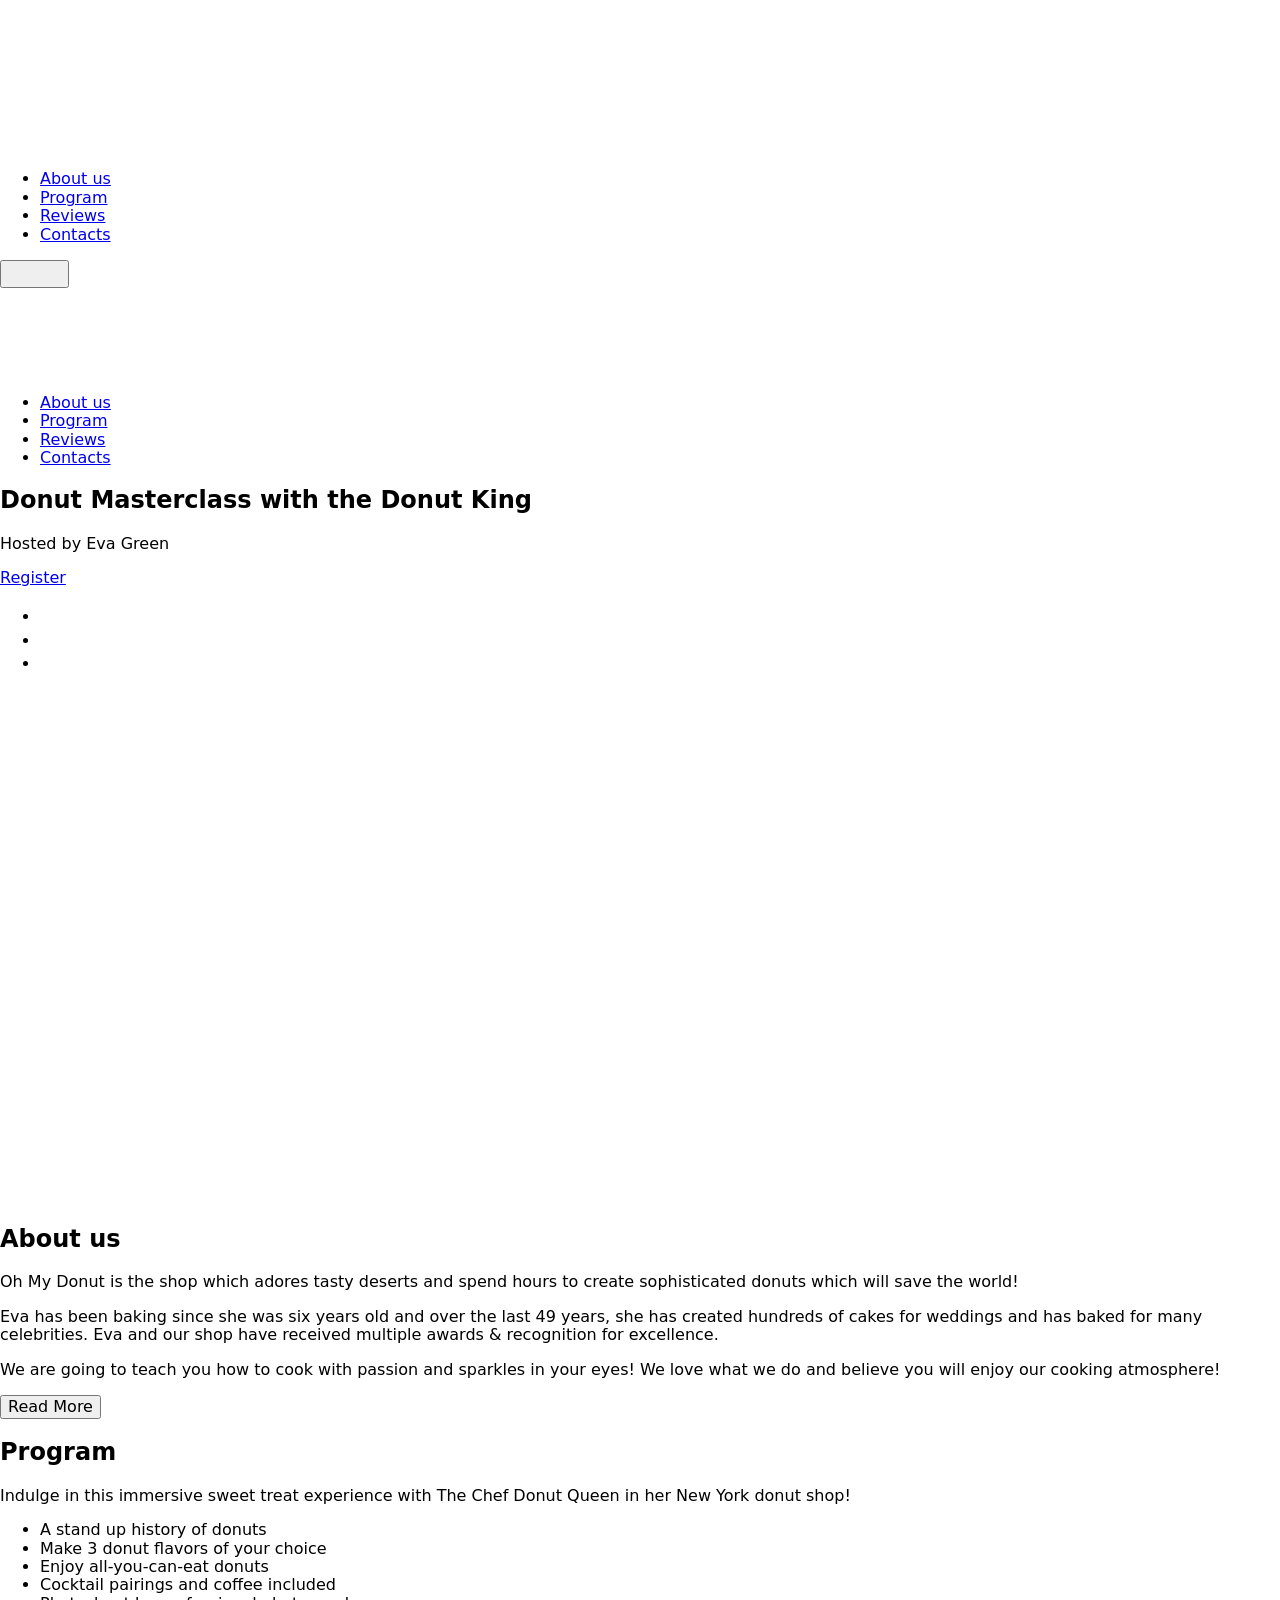
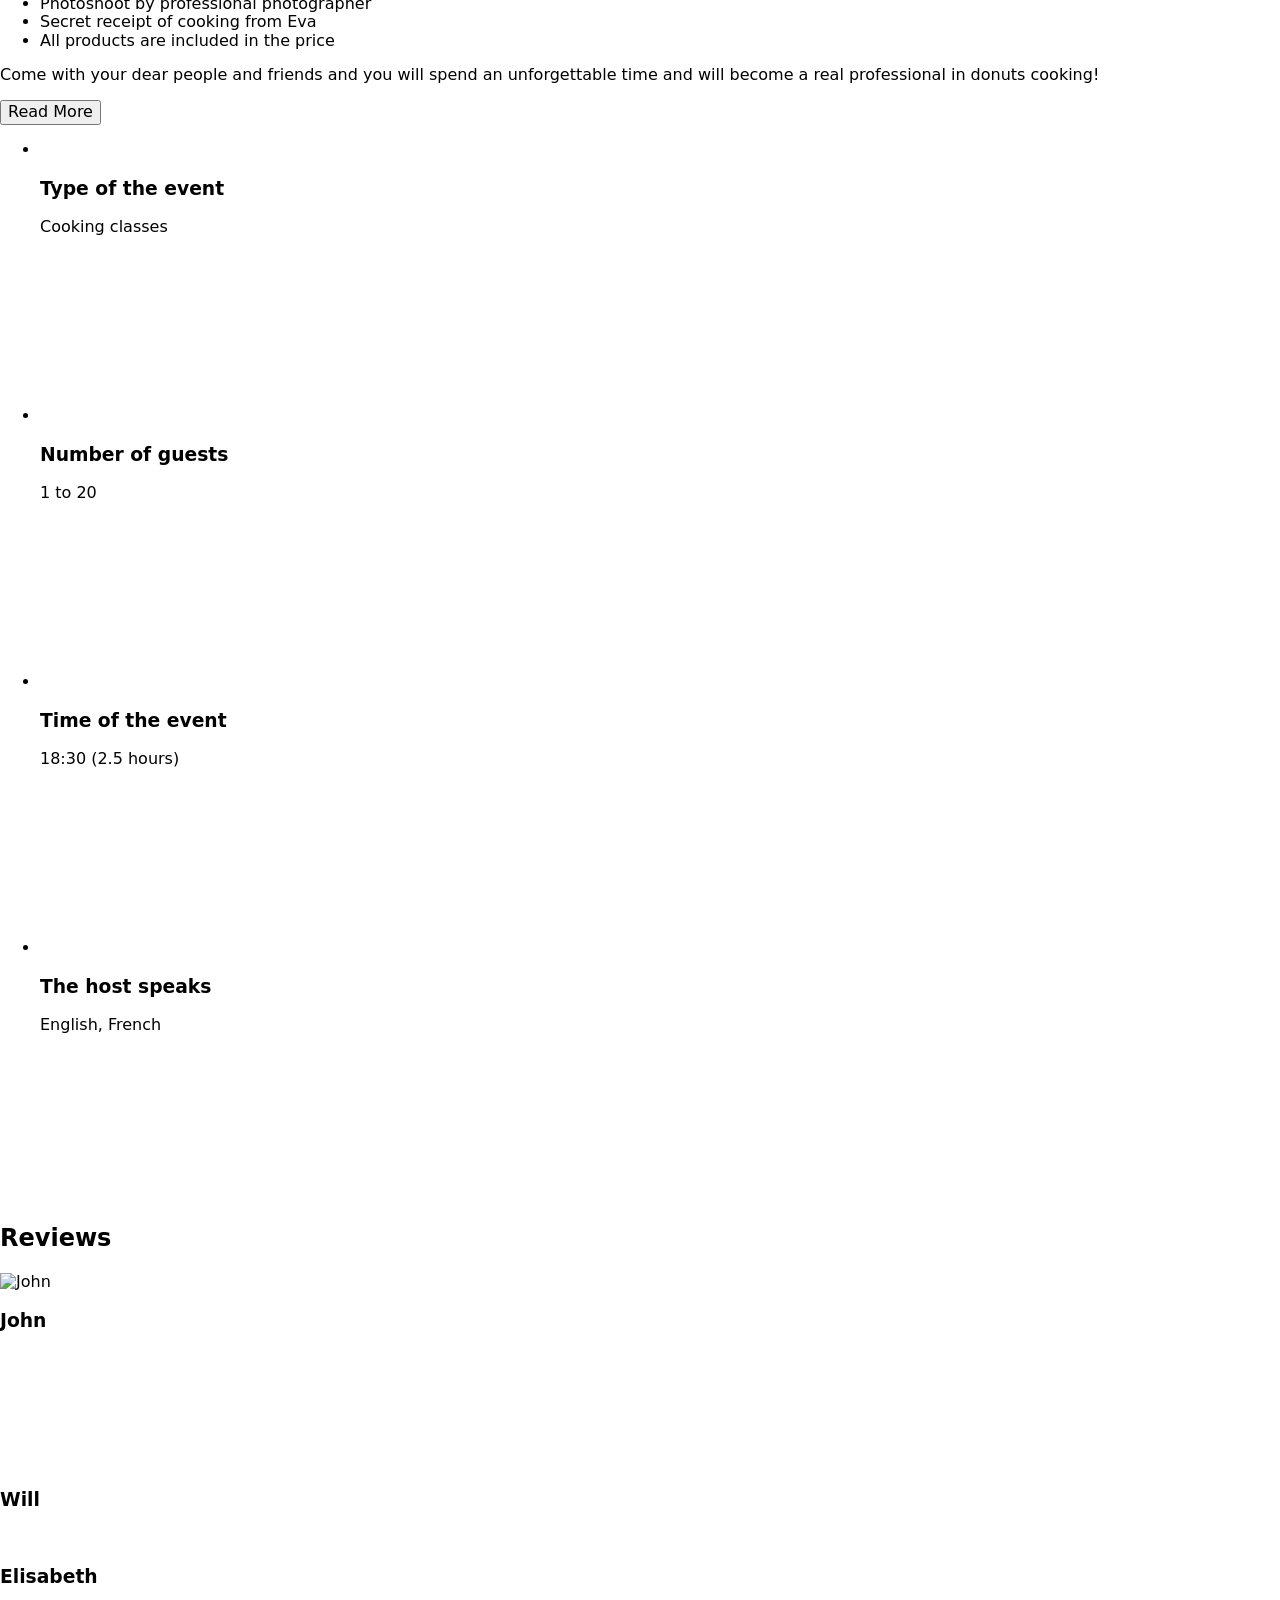
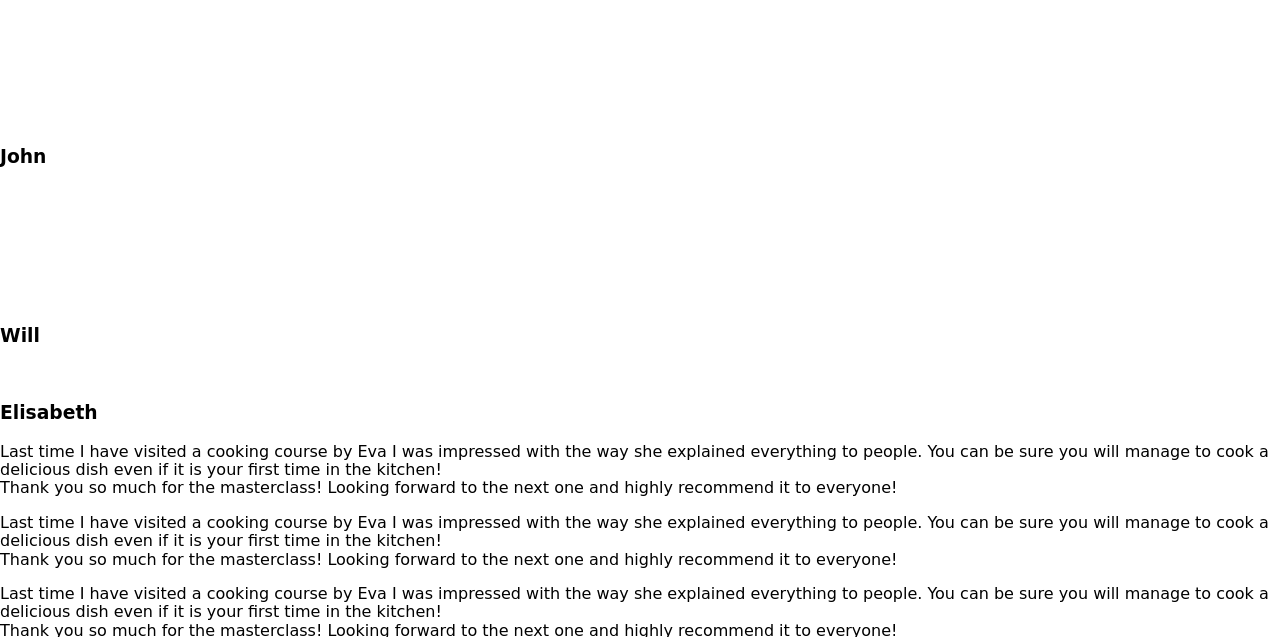
==== commit 477bc7c2: "Deploying to gh-pages from @ Lelikboss/team-project-20.1@475340a7e454eb8d6268cd7a5757657c523ff644 🚀" ====
--- a/index.html
+++ b/index.html
@@ -1 +1 @@
-<!DOCTYPE html><html lang="en"><head><meta charset="UTF-8"><meta name="viewport" content="width=device-width, initial-scale=1.0"><title>oh, My Donut</title><link rel="stylesheet" type="text/css" href="https://cdn.jsdelivr.net/npm/slick-carousel@1.8.1/slick/slick.css"><link rel="stylesheet" type="text/css" href="https://cdnjs.cloudflare.com/ajax/libs/slick-carousel/1.8.1/slick-theme.css"><link rel="apple-touch-icon" sizes="76x76" href="/team-project-20.1/apple-touch-icon.5a6a318d.png"><link rel="icon" type="image/png" sizes="32x32" href="/team-project-20.1/favicon-32x32.9c313c24.png"><link rel="icon" type="image/png" sizes="16x16" href="/team-project-20.1/favicon-16x16.85e34fe0.png"><link rel="manifest" href="/team-project-20.1/images/favicon/site.webmanifest"><link rel="mask-icon" href="/team-project-20.1/safari-pinned-tab.e0f7da52.svg" color="#686868"><meta name="msapplication-TileColor" content="#da532c"><meta name="theme-color" content="#ffffff"><link rel="stylesheet" href="https://cdnjs.cloudflare.com/ajax/libs/modern-normalize/1.0.0/modern-normalize.min.css" integrity="sha512-ISS7cAi1PEhQ8jnbJpJZMd29NlhNj4AWYyLOSp2CE/CsHxTCu+r+t0D2yoJudVrd0/8fTVPUVDzY5Tvli75u/g==" crossorigin=""><link rel="stylesheet" href="/team-project-20.1/src.c68d8f09.css"></head><body>  <div class="top--wrapper"> <div class="preloader"> <div class="preloader__row"> <div class="preloader__item"></div> <div class="preloader__item"></div> </div> </div> <header class="header"> <div class="container header-container"> <nav class="navigation"> <a href="" class="logo"> <svg class="logo__icon"> <use href="/team-project-20.1/sprite.a566ebac.svg#icon-main-logo-desktop"></use> </svg> </a> <ul class="list site-nav"> <li class="site-nav__item"> <a href="#about-us" class="site-nav__link">About us</a> </li> <li class="site-nav__item"> <a href="#program" class="site-nav__link">Program</a> </li> <li class="site-nav__item"> <a href="#reviews" class="site-nav__link">Reviews</a> </li> <li class="site-nav__item"> <a href="#contact" class="site-nav__link">Contacts</a> </li> </ul> </nav> <button class="menu-button" data-menu-button=""> <svg class="menu-button__icon" width="30" height="16" aria-label="Переключатель мобильного меню"> <use class="menu-button__icon-menu" href="/team-project-20.1/sprite.a566ebac.svg#icon-mobile-menu-open"></use> </svg> <svg class="menu-button__icon menu-button--close" width="18" height="18" aria-label="Переключатель мобильного меню"> <use class="menu-button__icon-close" href="/team-project-20.1/sprite.a566ebac.svg#icon-mobile-menu-close"></use> </svg> </button> </div> </header> <div class="mobile-menu" data-menu=""> <nav class="menu__navigation"> <a class="menu__logo" href="/team-project-20.1/index.html"> <svg class="menu__logo-icon" width="190" height="85"> <use href="/team-project-20.1/sprite.a566ebac.svg#icon-main-logo-desktop"></use> </svg> </a> <ul class="list menu-nav"> <li class="menu-nav__item"> <a href="#about-us" class="menu-nav__link">About us</a> </li> <li class="menu-nav__item"> <a href="#program" class="menu-nav__link">Program</a> </li> <li class="menu-nav__item"> <a href="#reviews" class="menu-nav__link">Reviews</a> </li> <li class="menu-nav__item"> <a href="#contact" class="menu-nav__link">Contacts</a> </li> </ul> </nav> </div> <section class="hero section"> <div class="container hero__container"> <h1 class="hero__text"> Donut Masterclass with the Donut King </h1> <p class="hero__subtext"> Hosted by Eva Green </p> <a class="button hero__link" href="#reg">Register</a> <div class="hero__socials"> <ul class="hero__social-list list"> <li class="hero__social-item"> <a href="https://twitter.com/?lang=ru" class="social-link" target="_blank" rel="noopener noreferrer"> <svg class="social-icon" width="24" height="19"> <use class="icon" href="/team-project-20.1/sprite.a566ebac.svg#icon-twitter-desktop"></use> </svg> </a> </li> <li class="hero__social-item"> <a href="https://www.instagram.com" class="social-link" target="_blank" rel="noopener noreferrer"> <svg class="social-icon" width="19" height="19"> <use class="icon" href="/team-project-20.1/sprite.a566ebac.svg#icon-instagram-desktop"></use> </svg> </a> </li> <li class="hero__social-item"> <a href="https://www.facebook.com/" class="social-link" target="_blank" rel="noopener noreferrer"> <svg class="social-icon" width="10.27" height="19"> <use class="icon" href="/team-project-20.1/sprite.a566ebac.svg#icon-facebook-desktop"></use> </svg> </a> </li> </ul> </div> </div> </section> <section class="about-us__bcgc" id="about-us"> <div class="about-us container"> <div class="about-us__img"> <picture class="about-us__img"> <source srcset="/team-project-20.1/about-us-donut-desktop-1x.3b262343.png 1x,/team-project-20.1/about-us-donut-desktop-2x.46feb189.png 2x" media="(min-width: 1280px)" type="image/png"> <source srcset="/team-project-20.1/about-us-tablet-1x.e0d88de7.png 1x,/team-project-20.1/about-us-tablet-1x.e0d88de7.png 2x" media="(min-width: 768px)" type="image/png"> <source srcset="/team-project-20.1/about-us-donut-mobile-1x.8ac78f5c.png 1x,/team-project-20.1/about-us-donut-mobile-2x.fdb4d1b2.png 2x" media="(min-width: 320px)" type="image/png"> <img src="/team-project-20.1/about-us-donut-desktop-2x.46feb189.png" alt="coffe and donuts" width="512"> </picture> </div> <div class="about-us__wrap"> <h2 class="section-title section-title__about-us">About us</h2> <p class="about-us__text"> Oh My Donut is the shop which adores tasty deserts and spend hours to create sophisticated donuts which will save the world! </p> <p class="about-us__text"> Eva has been baking since she was six years old and over the last 49 years, she has created hundreds of cakes for weddings and has baked for many celebrities. Eva and our shop have received multiple awards & recognition for excellence. </p> <p class="about-us__text" id="text2"> We are going to teach you how to cook with passion and sparkles in your eyes! We love what we do and believe you will enjoy our cooking atmosphere! </p> <button id="toggle2">Read More</button> </div> </div> </section> </div> <section class="program section" id="program"> <div class="container program__container"> <div class="program__elements"> <h2 class="section-title section-title__program"> Program </h2> <p class="program__text"> Indulge in this immersive sweet treat experience with The Chef Donut Queen in her New York donut shop! </p> <ul class="list program-list"> <li class="program-list__item"> A stand up history of donuts </li> <li class="program-list__item"> Make 3 donut flavors of your choice </li> <li class="program-list__item"> Enjoy all-you-can-eat donuts </li> <li class="program-list__item"> Cocktail pairings and coffee included </li> <li class="program-list__item"> Photoshoot by professional photographer </li> <li class="program-list__item"> Secret receipt of cooking from Eva </li> <li class="program-list__item"> All products are included in the price </li> </ul> <p id="text"> Come with your dear people and friends and you will spend an unforgettable time and will become a real professional in donuts cooking! </p> <button id="toggle">Read More</button> </div> <div class="program__elements program__elements--donuts"> <ul class="grid-list list"> <li class="grid-list__item"> <div class="grid-list__item-container"> <picture class="grid-list__picture"> <source srcset="/team-project-20.1/program-desktop-1x-1.854d8e7a.png 1x,/team-project-20.1/program-desktop-2x-1.5309da4e.png 2x" media="(min-width: 1280px)" type="image/png"> <source srcset="/team-project-20.1/program-tablet-1x-1.7897057b.png 1x,/team-project-20.1/program-tablet-2x-1.ab0b915f.png 2x" media="(min-width: 768px)" type="image/png"> <source srcset="/team-project-20.1/program-mobile-1x-1.7897057b.png 1x,/team-project-20.1/program-mobile-2x-1.ab0b915f.png 2x" media="(min-width: 320px)" type="image/png"> <img src="/team-project-20.1/program-desktop-1x-1.854d8e7a.png" alt="" width="97"> </picture> <h3 class="component-title">Type of the event</h3> <p class="grid-list__text">Cooking classes</p> <svg class="grid-list__icon"> <use href="/team-project-20.1/sprite.a566ebac.svg#icon-program-desktop-1"></use> </svg> </div> </li> <li class="grid-list__item"> <div class="grid-list__item-container"> <picture class="grid-list__picture"> <source srcset="/team-project-20.1/program-desktop-1x-2.d4ee2442.png 1x,/team-project-20.1/program-desktop-2x-2.ef16697a.png 2x" media="(min-width: 1280px)" type="image/png"> <source srcset="/team-project-20.1/program-tablet-1x-2.08f3c5e6.png 1x,/team-project-20.1/program-tablet-2x-2.46f3cf72.png 2x" media="(min-width: 768px)" type="image/png"> <source srcset="/team-project-20.1/program-mobile-1x-2.08f3c5e6.png 1x,/team-project-20.1/program-mobile-2x-2.46f3cf72.png 2x" media="(min-width: 320px)" type="image/png"> <img src="/team-project-20.1/program-desktop-1x-2.d4ee2442.png" alt="" width="97"> </picture> <h3 class="component-title">Number of guests</h3> <p class="grid-list__text">1 to 20</p> <svg class="grid-list__icon"> <use href="/team-project-20.1/sprite.a566ebac.svg#icon-program-desktop-2"></use> </svg> </div> </li> <li class="grid-list__item"> <div class="grid-list__item-container"> <picture class="grid-list__picture"> <source srcset="/team-project-20.1/program-desktop-1x-3.294d1bb5.png 1x,/team-project-20.1/program-desktop-2x-3.adb50f34.png 2x" media="(min-width: 1280px)" type="image/png"> <source srcset="/team-project-20.1/program-tablet-1x-3.ff916b11.png 1x,/team-project-20.1/program-tablet-2x-3.1fe63714.png 2x" media="(min-width: 768px)" type="image/png"> <source srcset="/team-project-20.1/program-mobile-1x-3.ff916b11.png 1x,/team-project-20.1/program-mobile-2x-3.1fe63714.png 2x" media="(min-width: 320px)" type="image/png"> <img src="/team-project-20.1/program-desktop-1x-3.294d1bb5.png" alt="" width="97"> </picture> <h3 class="component-title">Time of the event</h3> <p class="grid-list__text">18:30 (2.5 hours)</p> <svg class="grid-list__icon"> <use href="/team-project-20.1/sprite.a566ebac.svg#icon-program-desktop-3"></use> </svg> </div> </li> <li class="grid-list__item"> <div class="grid-list__item-container"> <picture class="grid-list__picture"> <source srcset="/team-project-20.1/program-desktop-1x-4.22714789.png 1x,/team-project-20.1/program-desktop-2x-4.437b0e2f.png 2x" media="(min-width: 1280px)" type="image/png"> <source srcset="/team-project-20.1/program-tablet-1x-4.c69eab2a.png 1x,/team-project-20.1/program-tablet-2x-4.f65f19e3.png 2x" media="(min-width: 768px)" type="image/png"> <source srcset="/team-project-20.1/program-mobile-1x-4.c69eab2a.png 1x,/team-project-20.1/program-mobile-2x-4.f65f19e3.png 2x" media="(min-width: 320px)" type="image/png"> <img src="/team-project-20.1/program-desktop-1x-4.22714789.png" alt="" width="97"> </picture> <h3 class="component-title">The host speaks</h3> <p class="grid-list__text">English, French</p> <svg class="grid-list__icon"> <use href="/team-project-20.1/sprite.a566ebac.svg#icon-program-desktop-4"></use> </svg> </div> </li> </ul> </div> </div> </section> <div class="bottom--wrapper"> <article class="article"> <div class="container" id="reviews"> <h2 class="reviews-title section-title">Reviews</h2> <div class="carousel" id="carousel"> <article class="article-contant"> <picture> <source srcset="/team-project-20.1/reviews-photo-tablet-1x-1.54aa4a5f.jpg 1x,/team-project-20.1/reviews-photo-tablet-2x-1.ba2cfe39.jpg 2x" media="(max-width: 1279.98px)" type="image/jpg"> <source srcset="/team-project-20.1/reviews-photo-tablet-1x-1.54aa4a5f.jpg 1x,/team-project-20.1/reviews-photo-tablet-2x-1.ba2cfe39.jpg 2x" media="(min-width: 1280px)" type="image/jpg"> <img class="article-contant__image" src="/team-project-20.1/reviews-photo-tablet-1x-1.54aa4a5f.jpg" alt="John" width="116"> </picture> <picture> <source srcset="/team-project-20.1/reviews-rate-4stars-tablet-1x.672fe00d.png 1x,/team-project-20.1/reviews-rate-4stars-tablet-2x.e59ef595.png 2x" media="(max-width: 1279.98px)" type="image/png"> <source srcset="/team-project-20.1/reviews-rate-4stars-desktop-1x.0251a79a.png 1x,/team-project-20.1/reviews-rate-4stars-desktop-2x.e59ef595.png 2x" media="(min-width: 1280px)" type="image/png"> <img class="reviews__stars" src="/team-project-20.1/reviews-rate-4stars-desktop-1x.0251a79a.png" alt="stars"> </picture> <h3 class="article-contant__title">John</h3> </article> <article class="article-contant"> <picture> <source srcset="/team-project-20.1/reviews-photo-mobile-1x.61128770.jpg 1x,/team-project-20.1/reviews-photo-mobile-2x.6c6d604c.jpg 2x" media="(max-width: 767px)" type="image/jpg"> <source srcset="/team-project-20.1/reviews-photo-tablet-1x-2.b131e341.jpg 1x,/team-project-20.1/reviews-photo-tablet-2x-2.50ca6b99.jpg 2x" media="(max-width: 1279.98px)" type="image/jpg"> <source srcset="/team-project-20.1/reviews-photo-desktop-1x-2.22e43f4e.jpg 1x,/team-project-20.1/reviews-photo-desktop-2x-2.5a6cf7c4.jpg 2x" media="(min-width: 1280px)" type="image/jpg"> <img class="article-contant__image" src="/team-project-20.1/reviews-photo-desktop-1x-2.22e43f4e.jpg" alt="Will" width="116"> </picture> <picture> <source srcset="/team-project-20.1/reviews-rate-5stars-tablet-1x.990c3d0a.png 1x,/team-project-20.1/reviews-rate-5stars-tablet-2x.15acd59d.png 2x" media="(max-width: 767.98px)" type="image/png"> <source srcset="/team-project-20.1/reviews-rate-5stars-tablet-1x.990c3d0a.png 1x,/team-project-20.1/reviews-rate-5stars-tablet-2x.15acd59d.png 2x" media="(max-width: 1279.98px)" type="image/png"> <source srcset="/team-project-20.1/reviews-rate-5stars-desktop-1x.990c3d0a.png 1x,/team-project-20.1/reviews-rate-5stars-desktop-2x.15acd59d.png 2x" media="(min-width: 1280px)" type="image/png"> <img class="reviews__stars" src="/team-project-20.1/reviews-rate-5stars-desktop-1x.990c3d0a.png" alt="stars"> </picture> <h3 class="article-contant__title">Will</h3> </article> <article class="article-contant"> <picture> <source srcset="/team-project-20.1/reviews-photo-tablet-1x-3.de334282.jpg 1x,/team-project-20.1/reviews-photo-tablet-2x-3.eb0d140b.jpg 2x" media="(max-width: 1279.98px)" type="image/jpg"> <source srcset="/team-project-20.1/reviews-photo-desktop-1x-3.9bd77284.jpg 1x,/team-project-20.1/reviews-photo-desktop-2x-3.1403c4b1.jpg 2x" media="(min-width: 1280px)" type="image/jpg"> <img class="article-contant__image" src="/team-project-20.1/reviews-photo-desktop-1x-3.9bd77284.jpg" alt="Elisabeth"> </picture> <picture> <source srcset="/team-project-20.1/reviews-rate-4stars-tablet-1x.672fe00d.png 1x,/team-project-20.1/reviews-rate-4stars-tablet-2x.e59ef595.png 2x" media="(max-width: 767.98px)" type="image/png"> <source srcset="/team-project-20.1/reviews-rate-4stars-tablet-1x.672fe00d.png 1x,/team-project-20.1/reviews-rate-4stars-tablet-2x.e59ef595.png 2x" media="(max-width: 1279.98px)" type="image/png"> <source srcset="/team-project-20.1/reviews-rate-4stars-desktop-1x.0251a79a.png 1x,/team-project-20.1/reviews-rate-4stars-desktop-2x.e59ef595.png 2x" media="(min-width: 1280px)" type="image/png"> <img class="reviews__stars" src="/team-project-20.1/reviews-rate-4stars-desktop-1x.0251a79a.png" alt="stars"> </picture> <h3 class="article-contant__title">Elisabeth</h3> </article> <article class="article-contant"> <picture> <source srcset="/team-project-20.1/reviews-photo-tablet-1x-1.54aa4a5f.jpg 1x,/team-project-20.1/reviews-photo-tablet-2x-1.ba2cfe39.jpg 2x" media="(max-width: 1279.98px)" type="image/jpg"> <source srcset="/team-project-20.1/reviews-photo-desktop-1x-1.10d2fada.jpg 1x,/team-project-20.1/reviews-photo-desktop-2x-1.c502247f.jpg 2x" media="(min-width: 1280px)" type="image/jpg"> <img class="article-contant__image" src="/team-project-20.1/reviews-photo-desktop-1x-1.10d2fada.jpg" alt="John" width="116"> </picture> <picture> <source srcset="/team-project-20.1/reviews-rate-4stars-tablet-1x.672fe00d.png 1x,/team-project-20.1/reviews-rate-4stars-tablet-2x.e59ef595.png 2x" media="(max-width: 1279.98px)" type="image/png"> <source srcset="/team-project-20.1/reviews-rate-4stars-desktop-1x.0251a79a.png 1x,/team-project-20.1/reviews-rate-4stars-desktop-2x.e59ef595.png 2x" media="(min-width: 1280px)" type="image/png"> <img class="reviews__stars" src="/team-project-20.1/reviews-rate-4stars-desktop-1x.0251a79a.png" alt="stars"> </picture> <h3 class="article-contant__title">John</h3> </article> <article class="article-contant"> <picture> <source srcset="/team-project-20.1/reviews-photo-mobile-1x.61128770.jpg 1x,/team-project-20.1/reviews-photo-mobile-2x.6c6d604c.jpg 2x" media="(max-width: 767px)" type="image/jpg"> <source srcset="/team-project-20.1/reviews-photo-tablet-1x-2.b131e341.jpg 1x,/team-project-20.1/reviews-photo-tablet-2x-2.50ca6b99.jpg 2x" media="(max-width: 1279.98px)" type="image/jpg"> <source srcset="/team-project-20.1/reviews-photo-desktop-1x-2.22e43f4e.jpg 1x,/team-project-20.1/reviews-photo-desktop-2x-2.5a6cf7c4.jpg 2x" media="(min-width: 1280px)" type="image/jpg"> <img class="article-contant__image" src="/team-project-20.1/reviews-photo-desktop-1x-2.22e43f4e.jpg" alt="Will" width="116"> </picture> <picture> <source srcset="/team-project-20.1/reviews-rate-5stars-tablet-1x.990c3d0a.png 1x,/team-project-20.1/reviews-rate-5stars-tablet-2x.15acd59d.png 2x" media="(max-width: 767.98px)" type="image/png"> <source srcset="/team-project-20.1/reviews-rate-5stars-tablet-1x.990c3d0a.png 1x,/team-project-20.1/reviews-rate-5stars-tablet-2x.15acd59d.png 2x" media="(max-width: 1279.98px)" type="image/png"> <source srcset="/team-project-20.1/reviews-rate-5stars-desktop-1x.990c3d0a.png 1x,/team-project-20.1/reviews-rate-5stars-desktop-2x.15acd59d.png 2x" media="(min-width: 1280px)" type="image/png"> <img class="reviews__stars" src="/team-project-20.1/reviews-rate-5stars-desktop-1x.990c3d0a.png" alt="stars"> </picture> <h3 class="article-contant__title">Will</h3> </article> <article class="article-contant"> <picture> <source srcset="/team-project-20.1/reviews-photo-tablet-1x-3.de334282.jpg 1x,/team-project-20.1/reviews-photo-tablet-2x-3.eb0d140b.jpg 2x" media="(max-width: 1279.98px)" type="image/jpg"> <source srcset="/team-project-20.1/reviews-photo-desktop-1x-3.9bd77284.jpg 1x,/team-project-20.1/reviews-photo-desktop-2x-3.1403c4b1.jpg 2x" media="(min-width: 1280px)" type="image/jpg"> <img class="article-contant__image" src="/team-project-20.1/reviews-photo-desktop-1x-3.9bd77284.jpg" alt="Elisabeth"> </picture> <picture> <source srcset="/team-project-20.1/reviews-rate-4stars-tablet-1x.672fe00d.png 1x,/team-project-20.1/reviews-rate-4stars-tablet-2x.e59ef595.png 2x" media="(max-width: 767.98px)" type="image/png"> <source srcset="/team-project-20.1/reviews-rate-4stars-tablet-1x.672fe00d.png 1x,/team-project-20.1/reviews-rate-4stars-tablet-2x.e59ef595.png 2x" media="(max-width: 1279.98px)" type="image/png"> <source srcset="/team-project-20.1/reviews-rate-4stars-desktop-1x.0251a79a.png 1x,/team-project-20.1/reviews-rate-4stars-desktop-2x.e59ef595.png 2x" media="(min-width: 1280px)" type="image/png"> <img class="reviews__stars" src="/team-project-20.1/reviews-rate-4stars-desktop-1x.0251a79a.png" alt="stars"> </picture> <h3 class="article-contant__title">Elisabeth</h3> </article> </div> <div class="reviews" data-reviews=""> <p class="article-contant__text article-contant__text--active" data-slide="0">Last time I have visited a cooking course by Eva I was impressed with the way she explained everything to people. You can be sure you will manage to cook a delicious dish even if it is your first time in the kitchen!<br> Thank you so much for the masterclass! Looking forward to the next one and highly recommend it to everyone!</p> <p class="article-contant__text" data-slide="1">Last time I have visited a cooking course by Eva I was impressed with the way she explained everything to people. You can be sure you will manage to cook a delicious dish even if it is your first time in the kitchen!<br> Thank you so much for the masterclass! Looking forward to the next one and highly recommend it to everyone!</p> <p class="article-contant__text" data-slide="2">Last time I have visited a cooking course by Eva I was impressed with the way she explained everything to people. You can be sure you will manage to cook a delicious dish even if it is your first time in the kitchen!<br> Thank you so much for the masterclass! Looking forward to the next one and highly recommend it to everyone!</p> <p class="article-contant__text" data-slide="3">Last time I have visited a cooking course by Eva I was impressed with the way she explained everything to people. You can be sure you will manage to cook a delicious dish even if it is your first time in the kitchen!<br> Thank you so much for the masterclass! Looking forward to the next one and highly recommend it to everyone!</p> <p class="article-contant__text" data-slide="4">Last time I have visited a cooking course by Eva I was impressed with the way she explained everything to people. You can be sure you will manage to cook a delicious dish even if it is your first time in the kitchen!<br> Thank you so much for the masterclass! Looking forward to the next one and highly recommend it to everyone!</p> <p class="article-contant__text" data-slide="5">Last time I have visited a cooking course by Eva I was impressed with the way she explained everything to people. You can be sure you will manage to cook a delicious dish even if it is your first time in the kitchen!<br> Thank you so much for the masterclass! Looking forward to the next one and highly recommend it to everyone!</p> </div> <div class="reviews__pagination-wrap"> <p class="reviews-pagination" data-slider-range=""></p> </div> </div> </article> <section class="registration-section section"> <div class="container registration" id="registration"> <div class="registration__main-container"> <h2 class="registration__title section-title" id="reg">Registration</h2> <div class="registration__container"> <div class="registration__meta"> <p class="registration__meta-date">May 23, 11:00 <br>New York</p> <p class="registration__meta-price">$ 699</p> </div> <div class="registration__section"> <h3 class="registration__label">Apply your personal info <br> for registration </h3> <form class="registration__form"> <div class="registration__form-fields"> <label class="registration__form-label"> <input class="registration__form-field" autocomplete="off" type="text" id="user_name" name="user_name" placeholder="Your name" required=""> </label> <label class="registration__form-label"> <input class="registration__form-field" type="tel" id="user_phone" name="user_phone" pattern="[0-9]{10}" placeholder="Phone number" required=""> </label> <label class="registration__form-label"> <input class="registration__form-field" autocomplete="off" type="email" id="user_email" name="user_email" placeholder="Email" required=""> </label> </div> <div class="registration__form-button"> <button class="button registration__btn" type="submit">Register</button> </div> </form> </div> </div> </div> </div> </section> <div class="footer-contact--wrapper"> <div class="contact-section section" id="contact"> <div class="contact container"> <h2 class="contact-title section-title">Contact</h2> <h3 class="contact__label">We will answer any question!</h3> <form class="contact__form"> <div class="contact__form-fields"> <input class="contact__form-field" autocomplete="off" type="email" id="user_email--contact" name="user_email" placeholder="Email" required=""> <textarea class="contact__form-field" id="user_message" name="user_message" rows="1" placeholder="Type your question" minlength="6" required=""></textarea> </div> <div class="contact__form-button"> <button class="button" type="submit">Send</button> </div> </form> </div> </div> <footer class="footer"> <div class="container"> <ul class="footer__social-list list"> <li class="footer__social-item"> <a href="https://twitter.com/?lang=ru" class="social-link" target="_blank" rel="noopener noreferrer"> <svg class="social-icon" width="24" height="19"> <use class="icon" href="/team-project-20.1/sprite.a566ebac.svg#icon-twitter-desktop"></use> </svg> </a> </li> <li class="footer__social-item"> <a href="https://www.instagram.com" class="social-link" target="_blank" rel="noopener noreferrer"> <svg class="social-icon" width="19" height="19"> <use class="icon" href="/team-project-20.1/sprite.a566ebac.svg#icon-instagram-desktop"></use> </svg> </a> </li> <li class="footer__social-item"> <a href="https://www.facebook.com/" class="social-link" target="_blank" rel="noopener noreferrer"> <svg class="social-icon" width="10.27" height="19"> <use class="icon" href="/team-project-20.1/sprite.a566ebac.svg#icon-facebook-desktop"></use> </svg> </a> </li> </ul> <ul class="footer__connection-list list"> <li class="footer__connection-item"> <a class="footer__address link" href="tel:+9102228855"> <svg width="13" height="13"> <use href="/team-project-20.1/sprite.a566ebac.svg#icon-phone-desktop"></use> </svg> <span class="footer__connection-text">(910)222-8855</span> </a> </li> <li class="footer__connection-item"> <a class="footer__address link" target="_blank" rel="noopener noreferrer" href="https://goo.gl/maps/MyUVfiJZUgaD7oS18"> <svg width="11" height="14.44"> <use href="/team-project-20.1/sprite.a566ebac.svg#icon-location-desktop"></use> </svg> <span class="footer__connection-text"> New York</span> </a> </li> </ul> </div> </footer> </div> </div>  <script src="https://code.jquery.com/jquery-3.6.0.min.js" integrity="sha256-/xUj+3OJU5yExlq6GSYGSHk7tPXikynS7ogEvDej/m4=" crossorigin=""></script> <script type="text/javascript" src="https://cdn.jsdelivr.net/npm/slick-carousel@1.8.1/slick/slick.min.js"></script> <script src="/team-project-20.1/burger-menu.1dbf6e8f.js"></script> <script src="/team-project-20.1/preloader.b4f85237.js"></script> <script src="/team-project-20.1/more-less-btn.6e57c673.js"></script> <script src="/team-project-20.1/slider.e5fde123.js"></script> <script src="/team-project-20.1/src.43770428.js"></script> </body></html>+<!DOCTYPE html><html lang="en"><head><meta charset="UTF-8"><meta name="viewport" content="width=device-width, initial-scale=1.0"><title>oh, My Donut</title><link rel="stylesheet" type="text/css" href="https://cdn.jsdelivr.net/npm/slick-carousel@1.8.1/slick/slick.css"><link rel="stylesheet" type="text/css" href="https://cdnjs.cloudflare.com/ajax/libs/slick-carousel/1.8.1/slick-theme.css"><link rel="apple-touch-icon" sizes="76x76" href="/team-project-20.1/apple-touch-icon.5a6a318d.png"><link rel="icon" type="image/png" sizes="32x32" href="/team-project-20.1/favicon-32x32.9c313c24.png"><link rel="icon" type="image/png" sizes="16x16" href="/team-project-20.1/favicon-16x16.85e34fe0.png"><link rel="manifest" href="/team-project-20.1/images/favicon/site.webmanifest"><link rel="mask-icon" href="/team-project-20.1/safari-pinned-tab.e0f7da52.svg" color="#686868"><meta name="msapplication-TileColor" content="#da532c"><meta name="theme-color" content="#ffffff"><link rel="stylesheet" href="https://cdnjs.cloudflare.com/ajax/libs/modern-normalize/1.0.0/modern-normalize.min.css" integrity="sha512-ISS7cAi1PEhQ8jnbJpJZMd29NlhNj4AWYyLOSp2CE/CsHxTCu+r+t0D2yoJudVrd0/8fTVPUVDzY5Tvli75u/g==" crossorigin=""><link rel="stylesheet" href="/team-project-20.1/src.001bed2c.css"></head><body>  <div class="top--wrapper"> <div class="preloader"> <div class="preloader__row"> <div class="preloader__item"></div> <div class="preloader__item"></div> </div> </div> <header class="header"> <div class="container header-container"> <nav class="navigation"> <a href="" class="logo"> <svg class="logo__icon"> <use href="/team-project-20.1/sprite.a566ebac.svg#icon-main-logo-desktop"></use> </svg> </a> <ul class="list site-nav"> <li class="site-nav__item"> <a href="#about-us" class="site-nav__link">About us</a> </li> <li class="site-nav__item"> <a href="#program" class="site-nav__link">Program</a> </li> <li class="site-nav__item"> <a href="#reviews" class="site-nav__link">Reviews</a> </li> <li class="site-nav__item"> <a href="#contact" class="site-nav__link">Contacts</a> </li> </ul> </nav> <button class="menu-button" data-menu-button=""> <svg class="menu-button__icon" width="30" height="16" aria-label="Переключатель мобильного меню"> <use class="menu-button__icon-menu" href="/team-project-20.1/sprite.a566ebac.svg#icon-mobile-menu-open"></use> </svg> <svg class="menu-button__icon menu-button--close" width="18" height="18" aria-label="Переключатель мобильного меню"> <use class="menu-button__icon-close" href="/team-project-20.1/sprite.a566ebac.svg#icon-mobile-menu-close"></use> </svg> </button> </div> </header> <div class="mobile-menu" data-menu=""> <nav class="menu__navigation"> <a class="menu__logo" href="/team-project-20.1/index.html"> <svg class="menu__logo-icon" width="190" height="85"> <use href="/team-project-20.1/sprite.a566ebac.svg#icon-main-logo-desktop"></use> </svg> </a> <ul class="list menu-nav"> <li class="menu-nav__item"> <a href="#about-us" class="menu-nav__link">About us</a> </li> <li class="menu-nav__item"> <a href="#program" class="menu-nav__link">Program</a> </li> <li class="menu-nav__item"> <a href="#reviews" class="menu-nav__link">Reviews</a> </li> <li class="menu-nav__item"> <a href="#contact" class="menu-nav__link">Contacts</a> </li> </ul> </nav> </div> <section class="hero section"> <div class="container hero__container"> <h1 class="hero__text"> Donut Masterclass with the Donut King </h1> <p class="hero__subtext"> Hosted by Eva Green </p> <a class="button hero__link" href="#reg">Register</a> <div class="hero__socials"> <ul class="hero__social-list list"> <li class="hero__social-item"> <a href="https://twitter.com/?lang=ru" class="social-link" target="_blank" rel="noopener noreferrer"> <svg class="social-icon" width="24" height="19"> <use class="icon" href="/team-project-20.1/sprite.a566ebac.svg#icon-twitter-desktop"></use> </svg> </a> </li> <li class="hero__social-item"> <a href="https://www.instagram.com" class="social-link" target="_blank" rel="noopener noreferrer"> <svg class="social-icon" width="19" height="19"> <use class="icon" href="/team-project-20.1/sprite.a566ebac.svg#icon-instagram-desktop"></use> </svg> </a> </li> <li class="hero__social-item"> <a href="https://www.facebook.com/" class="social-link" target="_blank" rel="noopener noreferrer"> <svg class="social-icon" width="10.27" height="19"> <use class="icon" href="/team-project-20.1/sprite.a566ebac.svg#icon-facebook-desktop"></use> </svg> </a> </li> </ul> </div> </div> </section> <section class="about-us__bcgc" id="about-us"> <div class="about-us container"> <div class="about-us__img"> <picture class="about-us__img"> <source srcset="/team-project-20.1/about-us-donut-desktop-1x.3b262343.png 1x,/team-project-20.1/about-us-donut-desktop-2x.46feb189.png 2x" media="(min-width: 1280px)" type="image/png"> <source srcset="/team-project-20.1/about-us-tablet-1x.e0d88de7.png 1x,/team-project-20.1/about-us-tablet-1x.e0d88de7.png 2x" media="(min-width: 768px)" type="image/png"> <source srcset="/team-project-20.1/about-us-donut-mobile-1x.8ac78f5c.png 1x,/team-project-20.1/about-us-donut-mobile-2x.fdb4d1b2.png 2x" media="(min-width: 320px)" type="image/png"> <img src="/team-project-20.1/about-us-donut-desktop-2x.46feb189.png" alt="coffe and donuts" width="512"> </picture> </div> <div class="about-us__wrap"> <h2 class="section-title section-title__about-us">About us</h2> <p class="about-us__text"> Oh My Donut is the shop which adores tasty deserts and spend hours to create sophisticated donuts which will save the world! </p> <p class="about-us__text"> Eva has been baking since she was six years old and over the last 49 years, she has created hundreds of cakes for weddings and has baked for many celebrities. Eva and our shop have received multiple awards & recognition for excellence. </p> <p class="about-us__text" id="text2"> We are going to teach you how to cook with passion and sparkles in your eyes! We love what we do and believe you will enjoy our cooking atmosphere! </p> <button id="toggle2">Read More</button> </div> </div> </section> </div> <section class="program section" id="program"> <div class="container program__container"> <div class="program__elements"> <h2 class="section-title section-title__program"> Program </h2> <p class="program__text"> Indulge in this immersive sweet treat experience with The Chef Donut Queen in her New York donut shop! </p> <ul class="list program-list"> <li class="program-list__item"> A stand up history of donuts </li> <li class="program-list__item"> Make 3 donut flavors of your choice </li> <li class="program-list__item"> Enjoy all-you-can-eat donuts </li> <li class="program-list__item"> Cocktail pairings and coffee included </li> <li class="program-list__item"> Photoshoot by professional photographer </li> <li class="program-list__item"> Secret receipt of cooking from Eva </li> <li class="program-list__item"> All products are included in the price </li> </ul> <p id="text"> Come with your dear people and friends and you will spend an unforgettable time and will become a real professional in donuts cooking! </p> <button id="toggle">Read More</button> </div> <div class="program__elements program__elements--donuts"> <ul class="grid-list list"> <li class="grid-list__item"> <div class="grid-list__item-container"> <picture class="grid-list__picture"> <source srcset="/team-project-20.1/program-desktop-1x-1.854d8e7a.png 1x,/team-project-20.1/program-desktop-2x-1.5309da4e.png 2x" media="(min-width: 1280px)" type="image/png"> <source srcset="/team-project-20.1/program-tablet-1x-1.7897057b.png 1x,/team-project-20.1/program-tablet-2x-1.ab0b915f.png 2x" media="(min-width: 768px)" type="image/png"> <source srcset="/team-project-20.1/program-mobile-1x-1.7897057b.png 1x,/team-project-20.1/program-mobile-2x-1.ab0b915f.png 2x" media="(min-width: 320px)" type="image/png"> <img src="/team-project-20.1/program-desktop-1x-1.854d8e7a.png" alt="" width="97"> </picture> <h3 class="component-title">Type of the event</h3> <p class="grid-list__text">Cooking classes</p> <svg class="grid-list__icon"> <use href="/team-project-20.1/sprite.a566ebac.svg#icon-program-desktop-1"></use> </svg> </div> </li> <li class="grid-list__item"> <div class="grid-list__item-container"> <picture class="grid-list__picture"> <source srcset="/team-project-20.1/program-desktop-1x-2.d4ee2442.png 1x,/team-project-20.1/program-desktop-2x-2.ef16697a.png 2x" media="(min-width: 1280px)" type="image/png"> <source srcset="/team-project-20.1/program-tablet-1x-2.08f3c5e6.png 1x,/team-project-20.1/program-tablet-2x-2.46f3cf72.png 2x" media="(min-width: 768px)" type="image/png"> <source srcset="/team-project-20.1/program-mobile-1x-2.08f3c5e6.png 1x,/team-project-20.1/program-mobile-2x-2.46f3cf72.png 2x" media="(min-width: 320px)" type="image/png"> <img src="/team-project-20.1/program-desktop-1x-2.d4ee2442.png" alt="" width="97"> </picture> <h3 class="component-title">Number of guests</h3> <p class="grid-list__text">1 to 20</p> <svg class="grid-list__icon"> <use href="/team-project-20.1/sprite.a566ebac.svg#icon-program-desktop-2"></use> </svg> </div> </li> <li class="grid-list__item"> <div class="grid-list__item-container"> <picture class="grid-list__picture"> <source srcset="/team-project-20.1/program-desktop-1x-3.294d1bb5.png 1x,/team-project-20.1/program-desktop-2x-3.adb50f34.png 2x" media="(min-width: 1280px)" type="image/png"> <source srcset="/team-project-20.1/program-tablet-1x-3.ff916b11.png 1x,/team-project-20.1/program-tablet-2x-3.1fe63714.png 2x" media="(min-width: 768px)" type="image/png"> <source srcset="/team-project-20.1/program-mobile-1x-3.ff916b11.png 1x,/team-project-20.1/program-mobile-2x-3.1fe63714.png 2x" media="(min-width: 320px)" type="image/png"> <img src="/team-project-20.1/program-desktop-1x-3.294d1bb5.png" alt="" width="97"> </picture> <h3 class="component-title">Time of the event</h3> <p class="grid-list__text">18:30 (2.5 hours)</p> <svg class="grid-list__icon"> <use href="/team-project-20.1/sprite.a566ebac.svg#icon-program-desktop-3"></use> </svg> </div> </li> <li class="grid-list__item"> <div class="grid-list__item-container"> <picture class="grid-list__picture"> <source srcset="/team-project-20.1/program-desktop-1x-4.22714789.png 1x,/team-project-20.1/program-desktop-2x-4.437b0e2f.png 2x" media="(min-width: 1280px)" type="image/png"> <source srcset="/team-project-20.1/program-tablet-1x-4.c69eab2a.png 1x,/team-project-20.1/program-tablet-2x-4.f65f19e3.png 2x" media="(min-width: 768px)" type="image/png"> <source srcset="/team-project-20.1/program-mobile-1x-4.c69eab2a.png 1x,/team-project-20.1/program-mobile-2x-4.f65f19e3.png 2x" media="(min-width: 320px)" type="image/png"> <img src="/team-project-20.1/program-desktop-1x-4.22714789.png" alt="" width="97"> </picture> <h3 class="component-title">The host speaks</h3> <p class="grid-list__text">English, French</p> <svg class="grid-list__icon"> <use href="/team-project-20.1/sprite.a566ebac.svg#icon-program-desktop-4"></use> </svg> </div> </li> </ul> </div> </div> </section> <div class="bottom--wrapper"> <article class="article"> <div class="container" id="reviews"> <h2 class="reviews-title section-title">Reviews</h2> <div class="carousel" id="carousel"> <article class="article-contant"> <picture> <source srcset="/team-project-20.1/reviews-photo-tablet-1x-1.54aa4a5f.jpg 1x,/team-project-20.1/reviews-photo-tablet-2x-1.ba2cfe39.jpg 2x" media="(max-width: 1279.98px)" type="image/jpg"> <source srcset="/team-project-20.1/reviews-photo-tablet-1x-1.54aa4a5f.jpg 1x,/team-project-20.1/reviews-photo-tablet-2x-1.ba2cfe39.jpg 2x" media="(min-width: 1280px)" type="image/jpg"> <img class="article-contant__image" src="/team-project-20.1/reviews-photo-tablet-1x-1.54aa4a5f.jpg" alt="John" width="116"> </picture> <picture> <source srcset="/team-project-20.1/reviews-rate-4stars-tablet-1x.672fe00d.png 1x,/team-project-20.1/reviews-rate-4stars-tablet-2x.e59ef595.png 2x" media="(max-width: 1279.98px)" type="image/png"> <source srcset="/team-project-20.1/reviews-rate-4stars-desktop-1x.0251a79a.png 1x,/team-project-20.1/reviews-rate-4stars-desktop-2x.e59ef595.png 2x" media="(min-width: 1280px)" type="image/png"> <img class="reviews__stars" src="/team-project-20.1/reviews-rate-4stars-desktop-1x.0251a79a.png" alt="stars"> </picture> <h3 class="article-contant__title">John</h3> </article> <article class="article-contant"> <picture> <source srcset="/team-project-20.1/reviews-photo-mobile-1x.61128770.jpg 1x,/team-project-20.1/reviews-photo-mobile-2x.6c6d604c.jpg 2x" media="(max-width: 767px)" type="image/jpg"> <source srcset="/team-project-20.1/reviews-photo-tablet-1x-2.b131e341.jpg 1x,/team-project-20.1/reviews-photo-tablet-2x-2.50ca6b99.jpg 2x" media="(max-width: 1279.98px)" type="image/jpg"> <source srcset="/team-project-20.1/reviews-photo-desktop-1x-2.22e43f4e.jpg 1x,/team-project-20.1/reviews-photo-desktop-2x-2.5a6cf7c4.jpg 2x" media="(min-width: 1280px)" type="image/jpg"> <img class="article-contant__image" src="/team-project-20.1/reviews-photo-desktop-1x-2.22e43f4e.jpg" alt="Will" width="116"> </picture> <picture> <source srcset="/team-project-20.1/reviews-rate-5stars-tablet-1x.990c3d0a.png 1x,/team-project-20.1/reviews-rate-5stars-tablet-2x.15acd59d.png 2x" media="(max-width: 767.98px)" type="image/png"> <source srcset="/team-project-20.1/reviews-rate-5stars-tablet-1x.990c3d0a.png 1x,/team-project-20.1/reviews-rate-5stars-tablet-2x.15acd59d.png 2x" media="(max-width: 1279.98px)" type="image/png"> <source srcset="/team-project-20.1/reviews-rate-5stars-desktop-1x.990c3d0a.png 1x,/team-project-20.1/reviews-rate-5stars-desktop-2x.15acd59d.png 2x" media="(min-width: 1280px)" type="image/png"> <img class="reviews__stars" src="/team-project-20.1/reviews-rate-5stars-desktop-1x.990c3d0a.png" alt="stars"> </picture> <h3 class="article-contant__title">Will</h3> </article> <article class="article-contant"> <picture> <source srcset="/team-project-20.1/reviews-photo-tablet-1x-3.de334282.jpg 1x,/team-project-20.1/reviews-photo-tablet-2x-3.eb0d140b.jpg 2x" media="(max-width: 1279.98px)" type="image/jpg"> <source srcset="/team-project-20.1/reviews-photo-desktop-1x-3.9bd77284.jpg 1x,/team-project-20.1/reviews-photo-desktop-2x-3.1403c4b1.jpg 2x" media="(min-width: 1280px)" type="image/jpg"> <img class="article-contant__image" src="/team-project-20.1/reviews-photo-desktop-1x-3.9bd77284.jpg" alt="Elisabeth"> </picture> <picture> <source srcset="/team-project-20.1/reviews-rate-4stars-tablet-1x.672fe00d.png 1x,/team-project-20.1/reviews-rate-4stars-tablet-2x.e59ef595.png 2x" media="(max-width: 767.98px)" type="image/png"> <source srcset="/team-project-20.1/reviews-rate-4stars-tablet-1x.672fe00d.png 1x,/team-project-20.1/reviews-rate-4stars-tablet-2x.e59ef595.png 2x" media="(max-width: 1279.98px)" type="image/png"> <source srcset="/team-project-20.1/reviews-rate-4stars-desktop-1x.0251a79a.png 1x,/team-project-20.1/reviews-rate-4stars-desktop-2x.e59ef595.png 2x" media="(min-width: 1280px)" type="image/png"> <img class="reviews__stars" src="/team-project-20.1/reviews-rate-4stars-desktop-1x.0251a79a.png" alt="stars"> </picture> <h3 class="article-contant__title">Elisabeth</h3> </article> <article class="article-contant"> <picture> <source srcset="/team-project-20.1/reviews-photo-tablet-1x-1.54aa4a5f.jpg 1x,/team-project-20.1/reviews-photo-tablet-2x-1.ba2cfe39.jpg 2x" media="(max-width: 1279.98px)" type="image/jpg"> <source srcset="/team-project-20.1/reviews-photo-desktop-1x-1.10d2fada.jpg 1x,/team-project-20.1/reviews-photo-desktop-2x-1.c502247f.jpg 2x" media="(min-width: 1280px)" type="image/jpg"> <img class="article-contant__image" src="/team-project-20.1/reviews-photo-desktop-1x-1.10d2fada.jpg" alt="John" width="116"> </picture> <picture> <source srcset="/team-project-20.1/reviews-rate-4stars-tablet-1x.672fe00d.png 1x,/team-project-20.1/reviews-rate-4stars-tablet-2x.e59ef595.png 2x" media="(max-width: 1279.98px)" type="image/png"> <source srcset="/team-project-20.1/reviews-rate-4stars-desktop-1x.0251a79a.png 1x,/team-project-20.1/reviews-rate-4stars-desktop-2x.e59ef595.png 2x" media="(min-width: 1280px)" type="image/png"> <img class="reviews__stars" src="/team-project-20.1/reviews-rate-4stars-desktop-1x.0251a79a.png" alt="stars"> </picture> <h3 class="article-contant__title">John</h3> </article> <article class="article-contant"> <picture> <source srcset="/team-project-20.1/reviews-photo-mobile-1x.61128770.jpg 1x,/team-project-20.1/reviews-photo-mobile-2x.6c6d604c.jpg 2x" media="(max-width: 767px)" type="image/jpg"> <source srcset="/team-project-20.1/reviews-photo-tablet-1x-2.b131e341.jpg 1x,/team-project-20.1/reviews-photo-tablet-2x-2.50ca6b99.jpg 2x" media="(max-width: 1279.98px)" type="image/jpg"> <source srcset="/team-project-20.1/reviews-photo-desktop-1x-2.22e43f4e.jpg 1x,/team-project-20.1/reviews-photo-desktop-2x-2.5a6cf7c4.jpg 2x" media="(min-width: 1280px)" type="image/jpg"> <img class="article-contant__image" src="/team-project-20.1/reviews-photo-desktop-1x-2.22e43f4e.jpg" alt="Will" width="116"> </picture> <picture> <source srcset="/team-project-20.1/reviews-rate-5stars-tablet-1x.990c3d0a.png 1x,/team-project-20.1/reviews-rate-5stars-tablet-2x.15acd59d.png 2x" media="(max-width: 767.98px)" type="image/png"> <source srcset="/team-project-20.1/reviews-rate-5stars-tablet-1x.990c3d0a.png 1x,/team-project-20.1/reviews-rate-5stars-tablet-2x.15acd59d.png 2x" media="(max-width: 1279.98px)" type="image/png"> <source srcset="/team-project-20.1/reviews-rate-5stars-desktop-1x.990c3d0a.png 1x,/team-project-20.1/reviews-rate-5stars-desktop-2x.15acd59d.png 2x" media="(min-width: 1280px)" type="image/png"> <img class="reviews__stars" src="/team-project-20.1/reviews-rate-5stars-desktop-1x.990c3d0a.png" alt="stars"> </picture> <h3 class="article-contant__title">Will</h3> </article> <article class="article-contant"> <picture> <source srcset="/team-project-20.1/reviews-photo-tablet-1x-3.de334282.jpg 1x,/team-project-20.1/reviews-photo-tablet-2x-3.eb0d140b.jpg 2x" media="(max-width: 1279.98px)" type="image/jpg"> <source srcset="/team-project-20.1/reviews-photo-desktop-1x-3.9bd77284.jpg 1x,/team-project-20.1/reviews-photo-desktop-2x-3.1403c4b1.jpg 2x" media="(min-width: 1280px)" type="image/jpg"> <img class="article-contant__image" src="/team-project-20.1/reviews-photo-desktop-1x-3.9bd77284.jpg" alt="Elisabeth"> </picture> <picture> <source srcset="/team-project-20.1/reviews-rate-4stars-tablet-1x.672fe00d.png 1x,/team-project-20.1/reviews-rate-4stars-tablet-2x.e59ef595.png 2x" media="(max-width: 767.98px)" type="image/png"> <source srcset="/team-project-20.1/reviews-rate-4stars-tablet-1x.672fe00d.png 1x,/team-project-20.1/reviews-rate-4stars-tablet-2x.e59ef595.png 2x" media="(max-width: 1279.98px)" type="image/png"> <source srcset="/team-project-20.1/reviews-rate-4stars-desktop-1x.0251a79a.png 1x,/team-project-20.1/reviews-rate-4stars-desktop-2x.e59ef595.png 2x" media="(min-width: 1280px)" type="image/png"> <img class="reviews__stars" src="/team-project-20.1/reviews-rate-4stars-desktop-1x.0251a79a.png" alt="stars"> </picture> <h3 class="article-contant__title">Elisabeth</h3> </article> </div> <div class="reviews" data-reviews=""> <p class="article-contant__text article-contant__text--active" data-slide="0">Last time I have visited a cooking course by Eva I was impressed with the way she explained everything to people. You can be sure you will manage to cook a delicious dish even if it is your first time in the kitchen!<br> Thank you so much for the masterclass! Looking forward to the next one and highly recommend it to everyone!</p> <p class="article-contant__text" data-slide="1">Last time I have visited a cooking course by Eva I was impressed with the way she explained everything to people. You can be sure you will manage to cook a delicious dish even if it is your first time in the kitchen!<br> Thank you so much for the masterclass! Looking forward to the next one and highly recommend it to everyone!</p> <p class="article-contant__text" data-slide="2">Last time I have visited a cooking course by Eva I was impressed with the way she explained everything to people. You can be sure you will manage to cook a delicious dish even if it is your first time in the kitchen!<br> Thank you so much for the masterclass! Looking forward to the next one and highly recommend it to everyone!</p> <p class="article-contant__text" data-slide="3">Last time I have visited a cooking course by Eva I was impressed with the way she explained everything to people. You can be sure you will manage to cook a delicious dish even if it is your first time in the kitchen!<br> Thank you so much for the masterclass! Looking forward to the next one and highly recommend it to everyone!</p> <p class="article-contant__text" data-slide="4">Last time I have visited a cooking course by Eva I was impressed with the way she explained everything to people. You can be sure you will manage to cook a delicious dish even if it is your first time in the kitchen!<br> Thank you so much for the masterclass! Looking forward to the next one and highly recommend it to everyone!</p> <p class="article-contant__text" data-slide="5">Last time I have visited a cooking course by Eva I was impressed with the way she explained everything to people. You can be sure you will manage to cook a delicious dish even if it is your first time in the kitchen!<br> Thank you so much for the masterclass! Looking forward to the next one and highly recommend it to everyone!</p> </div> <div class="reviews__pagination-wrap"> <p class="reviews-pagination" data-slider-range=""></p> </div> </div> </article> <section class="registration-section section"> <div class="container registration" id="registration"> <div class="registration__main-container"> <h2 class="registration__title section-title" id="reg">Registration</h2> <div class="registration__container"> <div class="registration__meta"> <p class="registration__meta-date">May 23, 11:00 <br>New York</p> <p class="registration__meta-price">$ 699</p> </div> <div class="registration__section"> <h3 class="registration__label">Apply your personal info <br> for registration </h3> <form class="registration__form"> <div class="registration__form-fields"> <label class="registration__form-label"> <input class="registration__form-field" autocomplete="off" type="text" id="user_name" name="user_name" placeholder="Your name" required=""> </label> <label class="registration__form-label"> <input class="registration__form-field" type="tel" id="user_phone" name="user_phone" pattern="[0-9]{10}" placeholder="Phone number" required=""> </label> <label class="registration__form-label"> <input class="registration__form-field" autocomplete="off" type="email" id="user_email" name="user_email" placeholder="Email" required=""> </label> </div> <div class="registration__form-button"> <button class="button registration__btn" type="submit">Register</button> </div> </form> </div> </div> </div> </div> </section> <div class="footer-contact--wrapper"> <div class="contact-section section" id="contact"> <div class="contact container"> <h2 class="contact-title section-title">Contact</h2> <h3 class="contact__label">We will answer any question!</h3> <form class="contact__form"> <div class="contact__form-fields"> <input class="contact__form-field" autocomplete="off" type="email" id="user_email--contact" name="user_email" placeholder="Email" required=""> <textarea class="contact__form-field" id="user_message" name="user_message" rows="1" placeholder="Type your question" minlength="6" required=""></textarea> </div> <div class="contact__form-button"> <button class="button" type="submit">Send</button> </div> </form> </div> </div> <footer class="footer"> <div class="container"> <ul class="footer__social-list list"> <li class="footer__social-item"> <a href="https://twitter.com/?lang=ru" class="social-link" target="_blank" rel="noopener noreferrer"> <svg class="social-icon" width="24" height="19"> <use class="icon" href="/team-project-20.1/sprite.a566ebac.svg#icon-twitter-desktop"></use> </svg> </a> </li> <li class="footer__social-item"> <a href="https://www.instagram.com" class="social-link" target="_blank" rel="noopener noreferrer"> <svg class="social-icon" width="19" height="19"> <use class="icon" href="/team-project-20.1/sprite.a566ebac.svg#icon-instagram-desktop"></use> </svg> </a> </li> <li class="footer__social-item"> <a href="https://www.facebook.com/" class="social-link" target="_blank" rel="noopener noreferrer"> <svg class="social-icon" width="10.27" height="19"> <use class="icon" href="/team-project-20.1/sprite.a566ebac.svg#icon-facebook-desktop"></use> </svg> </a> </li> </ul> <ul class="footer__connection-list list"> <li class="footer__connection-item"> <a class="footer__address link" href="tel:+9102228855"> <svg width="13" height="13"> <use href="/team-project-20.1/sprite.a566ebac.svg#icon-phone-desktop"></use> </svg> <span class="footer__connection-text">(910)222-8855</span> </a> </li> <li class="footer__connection-item"> <a class="footer__address link" target="_blank" rel="noopener noreferrer" href="https://goo.gl/maps/MyUVfiJZUgaD7oS18"> <svg width="11" height="14.44"> <use href="/team-project-20.1/sprite.a566ebac.svg#icon-location-desktop"></use> </svg> <span class="footer__connection-text"> New York</span> </a> </li> </ul> </div> </footer> </div> </div>  <script src="https://code.jquery.com/jquery-3.6.0.min.js" integrity="sha256-/xUj+3OJU5yExlq6GSYGSHk7tPXikynS7ogEvDej/m4=" crossorigin=""></script> <script type="text/javascript" src="https://cdn.jsdelivr.net/npm/slick-carousel@1.8.1/slick/slick.min.js"></script> <script src="/team-project-20.1/burger-menu.1dbf6e8f.js"></script> <script src="/team-project-20.1/preloader.b4f85237.js"></script> <script src="/team-project-20.1/more-less-btn.6e57c673.js"></script> <script src="/team-project-20.1/slider.e5fde123.js"></script> <script src="/team-project-20.1/src.b2c030b5.js"></script> </body></html>
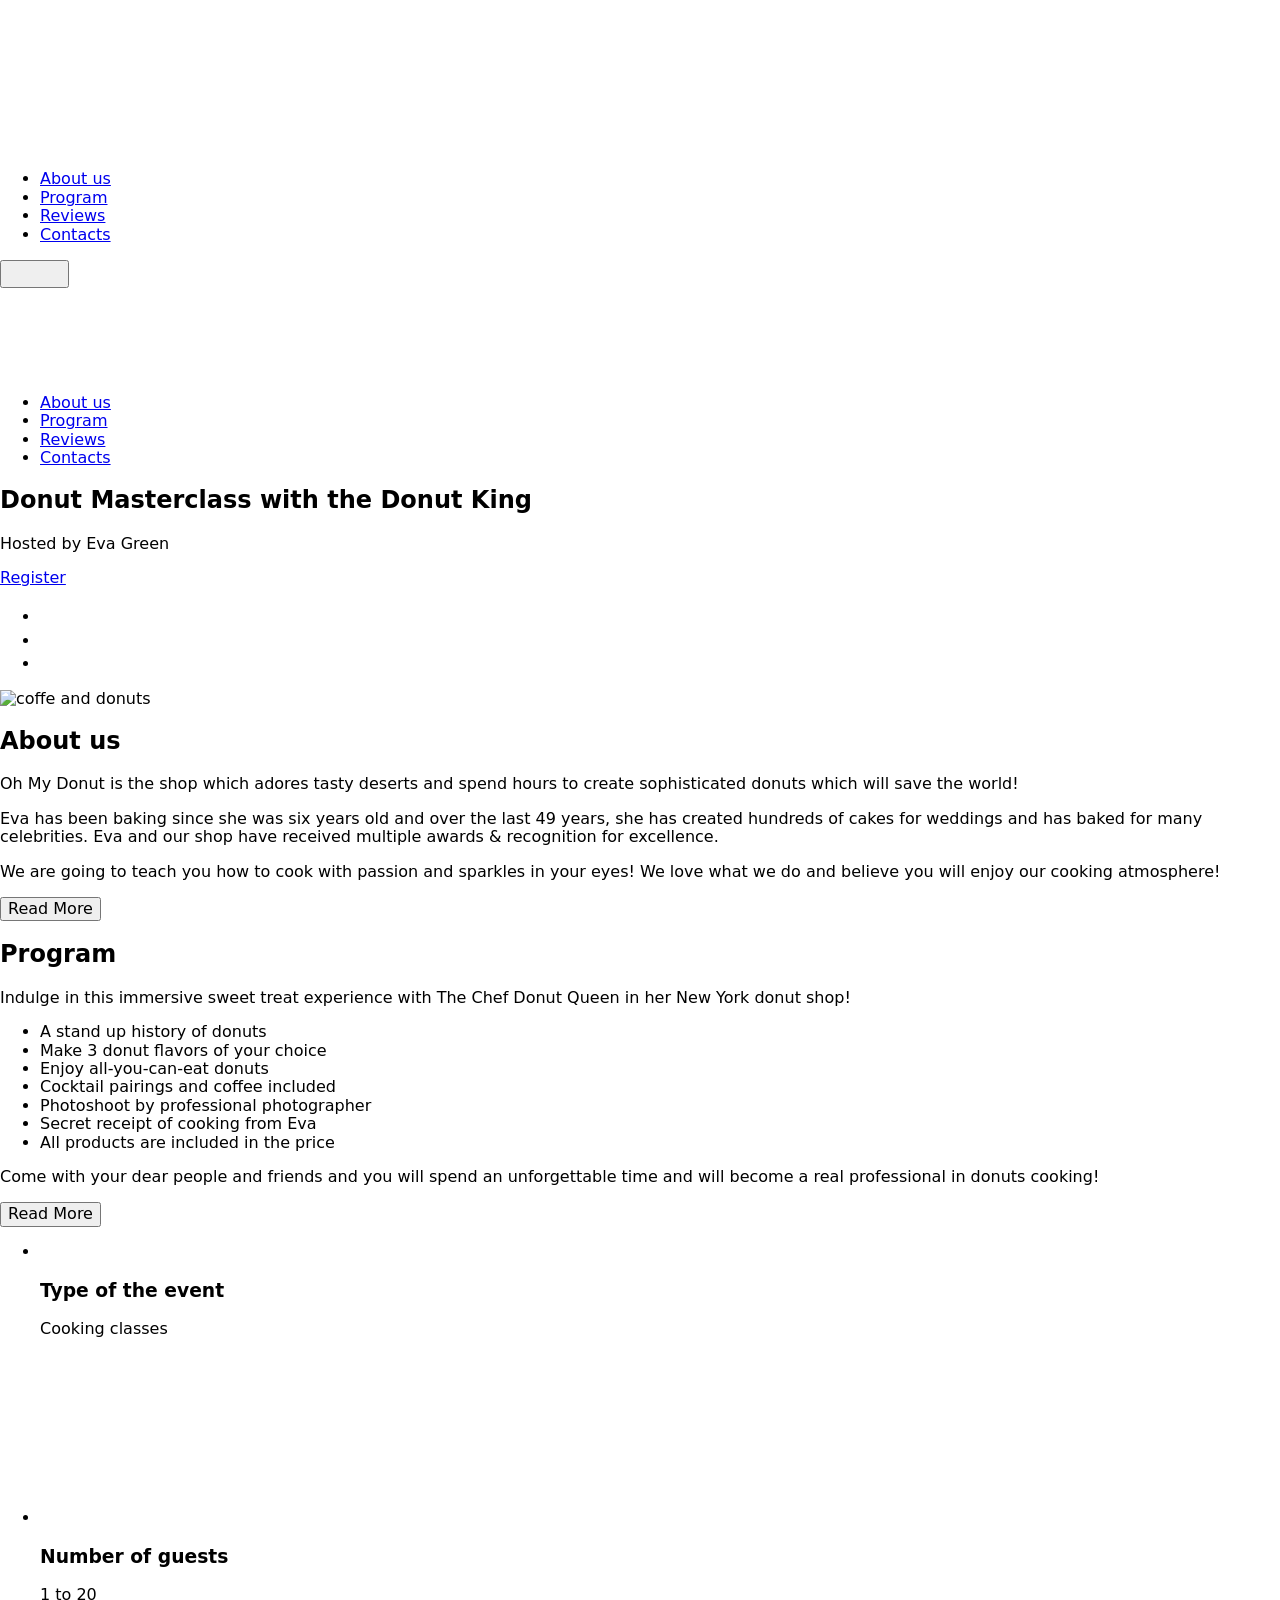
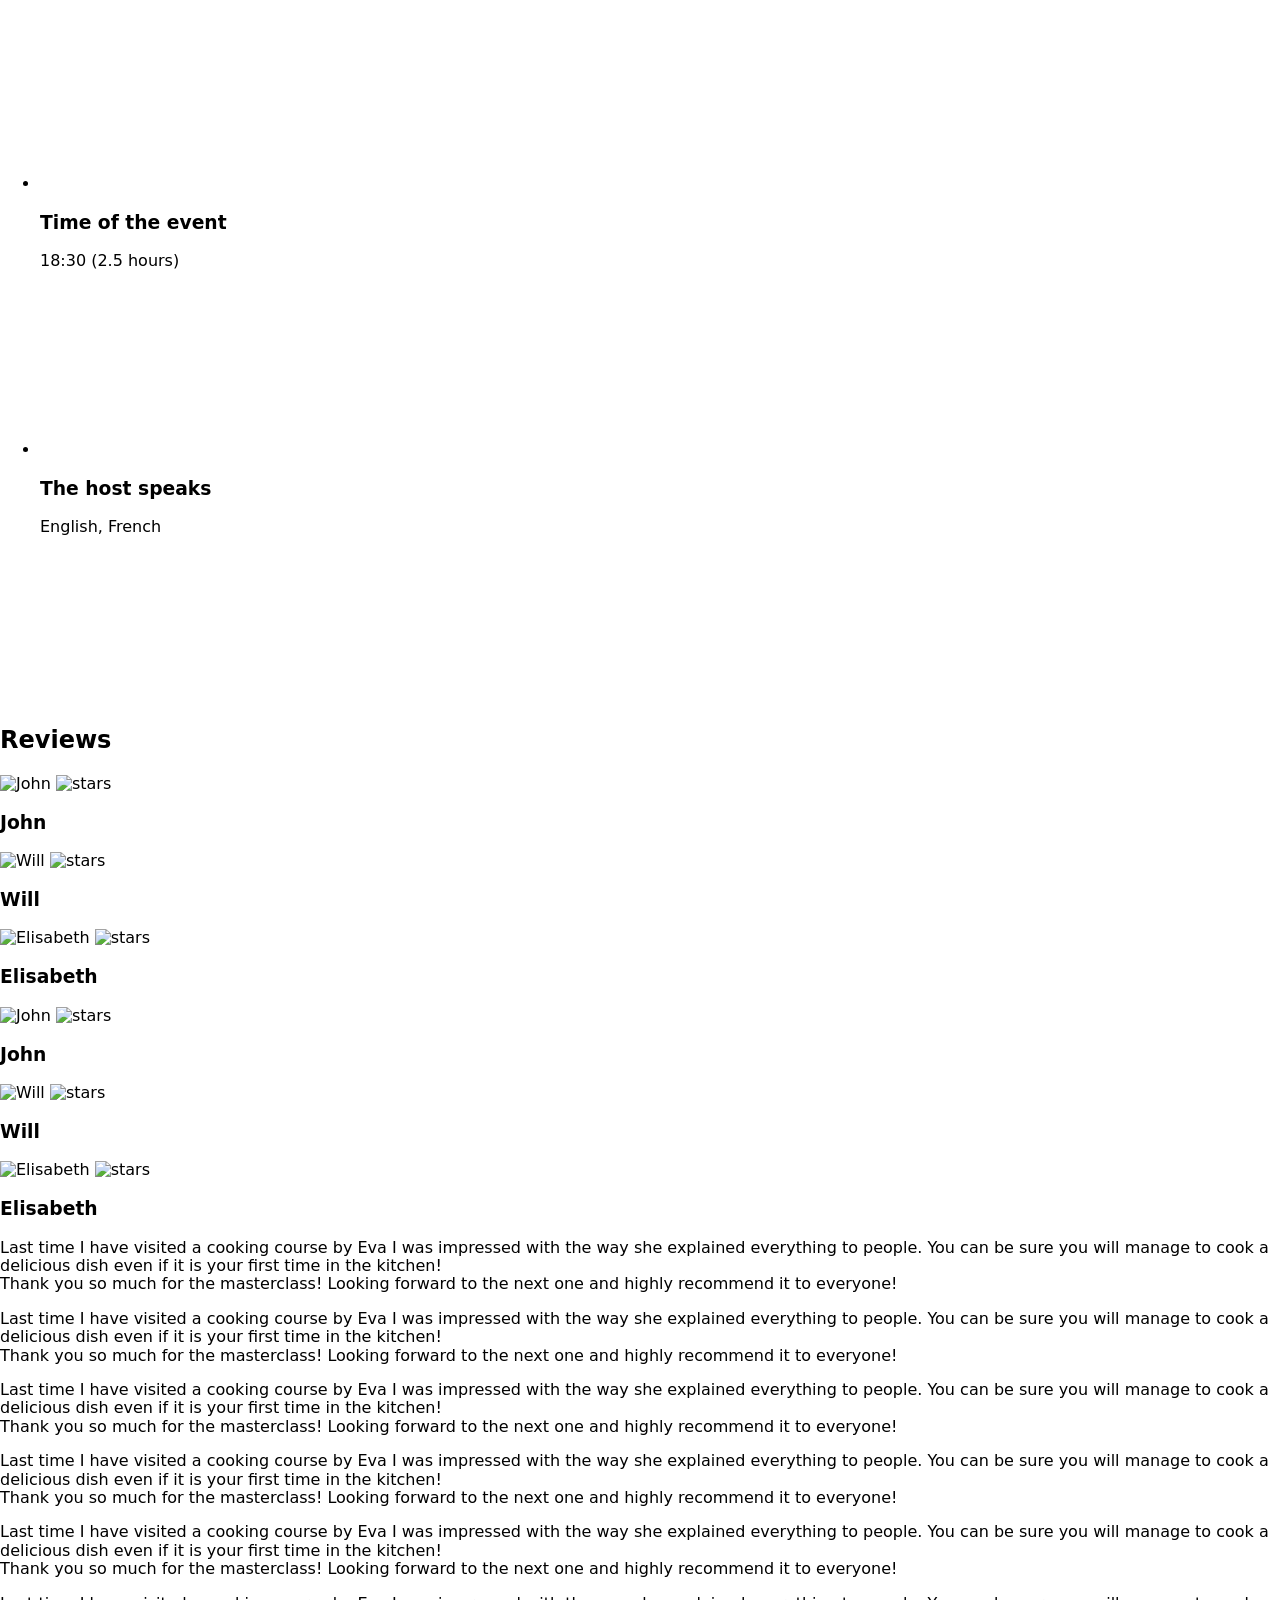
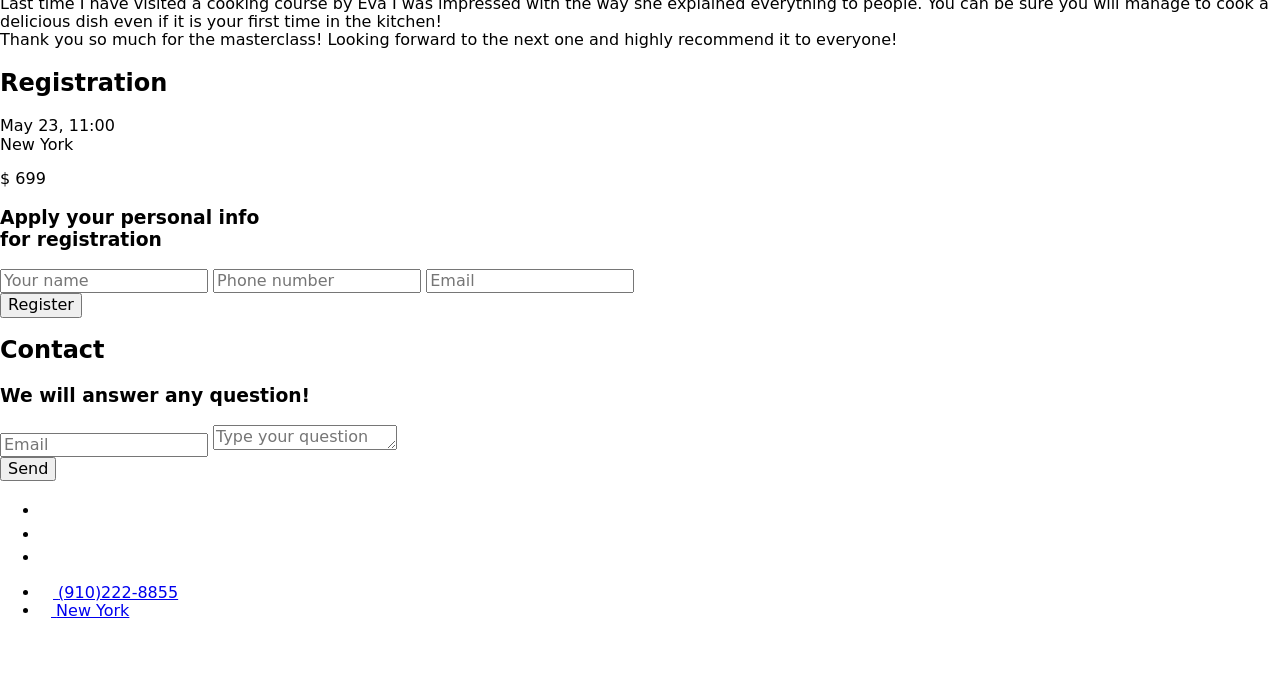
==== commit 1065efeb: "Deploying to gh-pages from @ Lelikboss/team-project-20.1@bc3a6103f0b3ecb212d40c4a11c35b04c3c42d05 🚀" ====
--- a/index.html
+++ b/index.html
@@ -1 +1 @@
-<!DOCTYPE html><html lang="en"><head><meta charset="UTF-8"><meta name="viewport" content="width=device-width, initial-scale=1.0"><title>oh, My Donut</title><link rel="stylesheet" type="text/css" href="https://cdn.jsdelivr.net/npm/slick-carousel@1.8.1/slick/slick.css"><link rel="stylesheet" type="text/css" href="https://cdnjs.cloudflare.com/ajax/libs/slick-carousel/1.8.1/slick-theme.css"><link rel="apple-touch-icon" sizes="76x76" href="/team-project-20.1/apple-touch-icon.5a6a318d.png"><link rel="icon" type="image/png" sizes="32x32" href="/team-project-20.1/favicon-32x32.9c313c24.png"><link rel="icon" type="image/png" sizes="16x16" href="/team-project-20.1/favicon-16x16.85e34fe0.png"><link rel="manifest" href="/team-project-20.1/images/favicon/site.webmanifest"><link rel="mask-icon" href="/team-project-20.1/safari-pinned-tab.e0f7da52.svg" color="#686868"><meta name="msapplication-TileColor" content="#da532c"><meta name="theme-color" content="#ffffff"><link rel="stylesheet" href="https://cdnjs.cloudflare.com/ajax/libs/modern-normalize/1.0.0/modern-normalize.min.css" integrity="sha512-ISS7cAi1PEhQ8jnbJpJZMd29NlhNj4AWYyLOSp2CE/CsHxTCu+r+t0D2yoJudVrd0/8fTVPUVDzY5Tvli75u/g==" crossorigin=""><link rel="stylesheet" href="/team-project-20.1/src.001bed2c.css"></head><body>  <div class="top--wrapper"> <div class="preloader"> <div class="preloader__row"> <div class="preloader__item"></div> <div class="preloader__item"></div> </div> </div> <header class="header"> <div class="container header-container"> <nav class="navigation"> <a href="" class="logo"> <svg class="logo__icon"> <use href="/team-project-20.1/sprite.a566ebac.svg#icon-main-logo-desktop"></use> </svg> </a> <ul class="list site-nav"> <li class="site-nav__item"> <a href="#about-us" class="site-nav__link">About us</a> </li> <li class="site-nav__item"> <a href="#program" class="site-nav__link">Program</a> </li> <li class="site-nav__item"> <a href="#reviews" class="site-nav__link">Reviews</a> </li> <li class="site-nav__item"> <a href="#contact" class="site-nav__link">Contacts</a> </li> </ul> </nav> <button class="menu-button" data-menu-button=""> <svg class="menu-button__icon" width="30" height="16" aria-label="Переключатель мобильного меню"> <use class="menu-button__icon-menu" href="/team-project-20.1/sprite.a566ebac.svg#icon-mobile-menu-open"></use> </svg> <svg class="menu-button__icon menu-button--close" width="18" height="18" aria-label="Переключатель мобильного меню"> <use class="menu-button__icon-close" href="/team-project-20.1/sprite.a566ebac.svg#icon-mobile-menu-close"></use> </svg> </button> </div> </header> <div class="mobile-menu" data-menu=""> <nav class="menu__navigation"> <a class="menu__logo" href="/team-project-20.1/index.html"> <svg class="menu__logo-icon" width="190" height="85"> <use href="/team-project-20.1/sprite.a566ebac.svg#icon-main-logo-desktop"></use> </svg> </a> <ul class="list menu-nav"> <li class="menu-nav__item"> <a href="#about-us" class="menu-nav__link">About us</a> </li> <li class="menu-nav__item"> <a href="#program" class="menu-nav__link">Program</a> </li> <li class="menu-nav__item"> <a href="#reviews" class="menu-nav__link">Reviews</a> </li> <li class="menu-nav__item"> <a href="#contact" class="menu-nav__link">Contacts</a> </li> </ul> </nav> </div> <section class="hero section"> <div class="container hero__container"> <h1 class="hero__text"> Donut Masterclass with the Donut King </h1> <p class="hero__subtext"> Hosted by Eva Green </p> <a class="button hero__link" href="#reg">Register</a> <div class="hero__socials"> <ul class="hero__social-list list"> <li class="hero__social-item"> <a href="https://twitter.com/?lang=ru" class="social-link" target="_blank" rel="noopener noreferrer"> <svg class="social-icon" width="24" height="19"> <use class="icon" href="/team-project-20.1/sprite.a566ebac.svg#icon-twitter-desktop"></use> </svg> </a> </li> <li class="hero__social-item"> <a href="https://www.instagram.com" class="social-link" target="_blank" rel="noopener noreferrer"> <svg class="social-icon" width="19" height="19"> <use class="icon" href="/team-project-20.1/sprite.a566ebac.svg#icon-instagram-desktop"></use> </svg> </a> </li> <li class="hero__social-item"> <a href="https://www.facebook.com/" class="social-link" target="_blank" rel="noopener noreferrer"> <svg class="social-icon" width="10.27" height="19"> <use class="icon" href="/team-project-20.1/sprite.a566ebac.svg#icon-facebook-desktop"></use> </svg> </a> </li> </ul> </div> </div> </section> <section class="about-us__bcgc" id="about-us"> <div class="about-us container"> <div class="about-us__img"> <picture class="about-us__img"> <source srcset="/team-project-20.1/about-us-donut-desktop-1x.3b262343.png 1x,/team-project-20.1/about-us-donut-desktop-2x.46feb189.png 2x" media="(min-width: 1280px)" type="image/png"> <source srcset="/team-project-20.1/about-us-tablet-1x.e0d88de7.png 1x,/team-project-20.1/about-us-tablet-1x.e0d88de7.png 2x" media="(min-width: 768px)" type="image/png"> <source srcset="/team-project-20.1/about-us-donut-mobile-1x.8ac78f5c.png 1x,/team-project-20.1/about-us-donut-mobile-2x.fdb4d1b2.png 2x" media="(min-width: 320px)" type="image/png"> <img src="/team-project-20.1/about-us-donut-desktop-2x.46feb189.png" alt="coffe and donuts" width="512"> </picture> </div> <div class="about-us__wrap"> <h2 class="section-title section-title__about-us">About us</h2> <p class="about-us__text"> Oh My Donut is the shop which adores tasty deserts and spend hours to create sophisticated donuts which will save the world! </p> <p class="about-us__text"> Eva has been baking since she was six years old and over the last 49 years, she has created hundreds of cakes for weddings and has baked for many celebrities. Eva and our shop have received multiple awards & recognition for excellence. </p> <p class="about-us__text" id="text2"> We are going to teach you how to cook with passion and sparkles in your eyes! We love what we do and believe you will enjoy our cooking atmosphere! </p> <button id="toggle2">Read More</button> </div> </div> </section> </div> <section class="program section" id="program"> <div class="container program__container"> <div class="program__elements"> <h2 class="section-title section-title__program"> Program </h2> <p class="program__text"> Indulge in this immersive sweet treat experience with The Chef Donut Queen in her New York donut shop! </p> <ul class="list program-list"> <li class="program-list__item"> A stand up history of donuts </li> <li class="program-list__item"> Make 3 donut flavors of your choice </li> <li class="program-list__item"> Enjoy all-you-can-eat donuts </li> <li class="program-list__item"> Cocktail pairings and coffee included </li> <li class="program-list__item"> Photoshoot by professional photographer </li> <li class="program-list__item"> Secret receipt of cooking from Eva </li> <li class="program-list__item"> All products are included in the price </li> </ul> <p id="text"> Come with your dear people and friends and you will spend an unforgettable time and will become a real professional in donuts cooking! </p> <button id="toggle">Read More</button> </div> <div class="program__elements program__elements--donuts"> <ul class="grid-list list"> <li class="grid-list__item"> <div class="grid-list__item-container"> <picture class="grid-list__picture"> <source srcset="/team-project-20.1/program-desktop-1x-1.854d8e7a.png 1x,/team-project-20.1/program-desktop-2x-1.5309da4e.png 2x" media="(min-width: 1280px)" type="image/png"> <source srcset="/team-project-20.1/program-tablet-1x-1.7897057b.png 1x,/team-project-20.1/program-tablet-2x-1.ab0b915f.png 2x" media="(min-width: 768px)" type="image/png"> <source srcset="/team-project-20.1/program-mobile-1x-1.7897057b.png 1x,/team-project-20.1/program-mobile-2x-1.ab0b915f.png 2x" media="(min-width: 320px)" type="image/png"> <img src="/team-project-20.1/program-desktop-1x-1.854d8e7a.png" alt="" width="97"> </picture> <h3 class="component-title">Type of the event</h3> <p class="grid-list__text">Cooking classes</p> <svg class="grid-list__icon"> <use href="/team-project-20.1/sprite.a566ebac.svg#icon-program-desktop-1"></use> </svg> </div> </li> <li class="grid-list__item"> <div class="grid-list__item-container"> <picture class="grid-list__picture"> <source srcset="/team-project-20.1/program-desktop-1x-2.d4ee2442.png 1x,/team-project-20.1/program-desktop-2x-2.ef16697a.png 2x" media="(min-width: 1280px)" type="image/png"> <source srcset="/team-project-20.1/program-tablet-1x-2.08f3c5e6.png 1x,/team-project-20.1/program-tablet-2x-2.46f3cf72.png 2x" media="(min-width: 768px)" type="image/png"> <source srcset="/team-project-20.1/program-mobile-1x-2.08f3c5e6.png 1x,/team-project-20.1/program-mobile-2x-2.46f3cf72.png 2x" media="(min-width: 320px)" type="image/png"> <img src="/team-project-20.1/program-desktop-1x-2.d4ee2442.png" alt="" width="97"> </picture> <h3 class="component-title">Number of guests</h3> <p class="grid-list__text">1 to 20</p> <svg class="grid-list__icon"> <use href="/team-project-20.1/sprite.a566ebac.svg#icon-program-desktop-2"></use> </svg> </div> </li> <li class="grid-list__item"> <div class="grid-list__item-container"> <picture class="grid-list__picture"> <source srcset="/team-project-20.1/program-desktop-1x-3.294d1bb5.png 1x,/team-project-20.1/program-desktop-2x-3.adb50f34.png 2x" media="(min-width: 1280px)" type="image/png"> <source srcset="/team-project-20.1/program-tablet-1x-3.ff916b11.png 1x,/team-project-20.1/program-tablet-2x-3.1fe63714.png 2x" media="(min-width: 768px)" type="image/png"> <source srcset="/team-project-20.1/program-mobile-1x-3.ff916b11.png 1x,/team-project-20.1/program-mobile-2x-3.1fe63714.png 2x" media="(min-width: 320px)" type="image/png"> <img src="/team-project-20.1/program-desktop-1x-3.294d1bb5.png" alt="" width="97"> </picture> <h3 class="component-title">Time of the event</h3> <p class="grid-list__text">18:30 (2.5 hours)</p> <svg class="grid-list__icon"> <use href="/team-project-20.1/sprite.a566ebac.svg#icon-program-desktop-3"></use> </svg> </div> </li> <li class="grid-list__item"> <div class="grid-list__item-container"> <picture class="grid-list__picture"> <source srcset="/team-project-20.1/program-desktop-1x-4.22714789.png 1x,/team-project-20.1/program-desktop-2x-4.437b0e2f.png 2x" media="(min-width: 1280px)" type="image/png"> <source srcset="/team-project-20.1/program-tablet-1x-4.c69eab2a.png 1x,/team-project-20.1/program-tablet-2x-4.f65f19e3.png 2x" media="(min-width: 768px)" type="image/png"> <source srcset="/team-project-20.1/program-mobile-1x-4.c69eab2a.png 1x,/team-project-20.1/program-mobile-2x-4.f65f19e3.png 2x" media="(min-width: 320px)" type="image/png"> <img src="/team-project-20.1/program-desktop-1x-4.22714789.png" alt="" width="97"> </picture> <h3 class="component-title">The host speaks</h3> <p class="grid-list__text">English, French</p> <svg class="grid-list__icon"> <use href="/team-project-20.1/sprite.a566ebac.svg#icon-program-desktop-4"></use> </svg> </div> </li> </ul> </div> </div> </section> <div class="bottom--wrapper"> <article class="article"> <div class="container" id="reviews"> <h2 class="reviews-title section-title">Reviews</h2> <div class="carousel" id="carousel"> <article class="article-contant"> <picture> <source srcset="/team-project-20.1/reviews-photo-tablet-1x-1.54aa4a5f.jpg 1x,/team-project-20.1/reviews-photo-tablet-2x-1.ba2cfe39.jpg 2x" media="(max-width: 1279.98px)" type="image/jpg"> <source srcset="/team-project-20.1/reviews-photo-tablet-1x-1.54aa4a5f.jpg 1x,/team-project-20.1/reviews-photo-tablet-2x-1.ba2cfe39.jpg 2x" media="(min-width: 1280px)" type="image/jpg"> <img class="article-contant__image" src="/team-project-20.1/reviews-photo-tablet-1x-1.54aa4a5f.jpg" alt="John" width="116"> </picture> <picture> <source srcset="/team-project-20.1/reviews-rate-4stars-tablet-1x.672fe00d.png 1x,/team-project-20.1/reviews-rate-4stars-tablet-2x.e59ef595.png 2x" media="(max-width: 1279.98px)" type="image/png"> <source srcset="/team-project-20.1/reviews-rate-4stars-desktop-1x.0251a79a.png 1x,/team-project-20.1/reviews-rate-4stars-desktop-2x.e59ef595.png 2x" media="(min-width: 1280px)" type="image/png"> <img class="reviews__stars" src="/team-project-20.1/reviews-rate-4stars-desktop-1x.0251a79a.png" alt="stars"> </picture> <h3 class="article-contant__title">John</h3> </article> <article class="article-contant"> <picture> <source srcset="/team-project-20.1/reviews-photo-mobile-1x.61128770.jpg 1x,/team-project-20.1/reviews-photo-mobile-2x.6c6d604c.jpg 2x" media="(max-width: 767px)" type="image/jpg"> <source srcset="/team-project-20.1/reviews-photo-tablet-1x-2.b131e341.jpg 1x,/team-project-20.1/reviews-photo-tablet-2x-2.50ca6b99.jpg 2x" media="(max-width: 1279.98px)" type="image/jpg"> <source srcset="/team-project-20.1/reviews-photo-desktop-1x-2.22e43f4e.jpg 1x,/team-project-20.1/reviews-photo-desktop-2x-2.5a6cf7c4.jpg 2x" media="(min-width: 1280px)" type="image/jpg"> <img class="article-contant__image" src="/team-project-20.1/reviews-photo-desktop-1x-2.22e43f4e.jpg" alt="Will" width="116"> </picture> <picture> <source srcset="/team-project-20.1/reviews-rate-5stars-tablet-1x.990c3d0a.png 1x,/team-project-20.1/reviews-rate-5stars-tablet-2x.15acd59d.png 2x" media="(max-width: 767.98px)" type="image/png"> <source srcset="/team-project-20.1/reviews-rate-5stars-tablet-1x.990c3d0a.png 1x,/team-project-20.1/reviews-rate-5stars-tablet-2x.15acd59d.png 2x" media="(max-width: 1279.98px)" type="image/png"> <source srcset="/team-project-20.1/reviews-rate-5stars-desktop-1x.990c3d0a.png 1x,/team-project-20.1/reviews-rate-5stars-desktop-2x.15acd59d.png 2x" media="(min-width: 1280px)" type="image/png"> <img class="reviews__stars" src="/team-project-20.1/reviews-rate-5stars-desktop-1x.990c3d0a.png" alt="stars"> </picture> <h3 class="article-contant__title">Will</h3> </article> <article class="article-contant"> <picture> <source srcset="/team-project-20.1/reviews-photo-tablet-1x-3.de334282.jpg 1x,/team-project-20.1/reviews-photo-tablet-2x-3.eb0d140b.jpg 2x" media="(max-width: 1279.98px)" type="image/jpg"> <source srcset="/team-project-20.1/reviews-photo-desktop-1x-3.9bd77284.jpg 1x,/team-project-20.1/reviews-photo-desktop-2x-3.1403c4b1.jpg 2x" media="(min-width: 1280px)" type="image/jpg"> <img class="article-contant__image" src="/team-project-20.1/reviews-photo-desktop-1x-3.9bd77284.jpg" alt="Elisabeth"> </picture> <picture> <source srcset="/team-project-20.1/reviews-rate-4stars-tablet-1x.672fe00d.png 1x,/team-project-20.1/reviews-rate-4stars-tablet-2x.e59ef595.png 2x" media="(max-width: 767.98px)" type="image/png"> <source srcset="/team-project-20.1/reviews-rate-4stars-tablet-1x.672fe00d.png 1x,/team-project-20.1/reviews-rate-4stars-tablet-2x.e59ef595.png 2x" media="(max-width: 1279.98px)" type="image/png"> <source srcset="/team-project-20.1/reviews-rate-4stars-desktop-1x.0251a79a.png 1x,/team-project-20.1/reviews-rate-4stars-desktop-2x.e59ef595.png 2x" media="(min-width: 1280px)" type="image/png"> <img class="reviews__stars" src="/team-project-20.1/reviews-rate-4stars-desktop-1x.0251a79a.png" alt="stars"> </picture> <h3 class="article-contant__title">Elisabeth</h3> </article> <article class="article-contant"> <picture> <source srcset="/team-project-20.1/reviews-photo-tablet-1x-1.54aa4a5f.jpg 1x,/team-project-20.1/reviews-photo-tablet-2x-1.ba2cfe39.jpg 2x" media="(max-width: 1279.98px)" type="image/jpg"> <source srcset="/team-project-20.1/reviews-photo-desktop-1x-1.10d2fada.jpg 1x,/team-project-20.1/reviews-photo-desktop-2x-1.c502247f.jpg 2x" media="(min-width: 1280px)" type="image/jpg"> <img class="article-contant__image" src="/team-project-20.1/reviews-photo-desktop-1x-1.10d2fada.jpg" alt="John" width="116"> </picture> <picture> <source srcset="/team-project-20.1/reviews-rate-4stars-tablet-1x.672fe00d.png 1x,/team-project-20.1/reviews-rate-4stars-tablet-2x.e59ef595.png 2x" media="(max-width: 1279.98px)" type="image/png"> <source srcset="/team-project-20.1/reviews-rate-4stars-desktop-1x.0251a79a.png 1x,/team-project-20.1/reviews-rate-4stars-desktop-2x.e59ef595.png 2x" media="(min-width: 1280px)" type="image/png"> <img class="reviews__stars" src="/team-project-20.1/reviews-rate-4stars-desktop-1x.0251a79a.png" alt="stars"> </picture> <h3 class="article-contant__title">John</h3> </article> <article class="article-contant"> <picture> <source srcset="/team-project-20.1/reviews-photo-mobile-1x.61128770.jpg 1x,/team-project-20.1/reviews-photo-mobile-2x.6c6d604c.jpg 2x" media="(max-width: 767px)" type="image/jpg"> <source srcset="/team-project-20.1/reviews-photo-tablet-1x-2.b131e341.jpg 1x,/team-project-20.1/reviews-photo-tablet-2x-2.50ca6b99.jpg 2x" media="(max-width: 1279.98px)" type="image/jpg"> <source srcset="/team-project-20.1/reviews-photo-desktop-1x-2.22e43f4e.jpg 1x,/team-project-20.1/reviews-photo-desktop-2x-2.5a6cf7c4.jpg 2x" media="(min-width: 1280px)" type="image/jpg"> <img class="article-contant__image" src="/team-project-20.1/reviews-photo-desktop-1x-2.22e43f4e.jpg" alt="Will" width="116"> </picture> <picture> <source srcset="/team-project-20.1/reviews-rate-5stars-tablet-1x.990c3d0a.png 1x,/team-project-20.1/reviews-rate-5stars-tablet-2x.15acd59d.png 2x" media="(max-width: 767.98px)" type="image/png"> <source srcset="/team-project-20.1/reviews-rate-5stars-tablet-1x.990c3d0a.png 1x,/team-project-20.1/reviews-rate-5stars-tablet-2x.15acd59d.png 2x" media="(max-width: 1279.98px)" type="image/png"> <source srcset="/team-project-20.1/reviews-rate-5stars-desktop-1x.990c3d0a.png 1x,/team-project-20.1/reviews-rate-5stars-desktop-2x.15acd59d.png 2x" media="(min-width: 1280px)" type="image/png"> <img class="reviews__stars" src="/team-project-20.1/reviews-rate-5stars-desktop-1x.990c3d0a.png" alt="stars"> </picture> <h3 class="article-contant__title">Will</h3> </article> <article class="article-contant"> <picture> <source srcset="/team-project-20.1/reviews-photo-tablet-1x-3.de334282.jpg 1x,/team-project-20.1/reviews-photo-tablet-2x-3.eb0d140b.jpg 2x" media="(max-width: 1279.98px)" type="image/jpg"> <source srcset="/team-project-20.1/reviews-photo-desktop-1x-3.9bd77284.jpg 1x,/team-project-20.1/reviews-photo-desktop-2x-3.1403c4b1.jpg 2x" media="(min-width: 1280px)" type="image/jpg"> <img class="article-contant__image" src="/team-project-20.1/reviews-photo-desktop-1x-3.9bd77284.jpg" alt="Elisabeth"> </picture> <picture> <source srcset="/team-project-20.1/reviews-rate-4stars-tablet-1x.672fe00d.png 1x,/team-project-20.1/reviews-rate-4stars-tablet-2x.e59ef595.png 2x" media="(max-width: 767.98px)" type="image/png"> <source srcset="/team-project-20.1/reviews-rate-4stars-tablet-1x.672fe00d.png 1x,/team-project-20.1/reviews-rate-4stars-tablet-2x.e59ef595.png 2x" media="(max-width: 1279.98px)" type="image/png"> <source srcset="/team-project-20.1/reviews-rate-4stars-desktop-1x.0251a79a.png 1x,/team-project-20.1/reviews-rate-4stars-desktop-2x.e59ef595.png 2x" media="(min-width: 1280px)" type="image/png"> <img class="reviews__stars" src="/team-project-20.1/reviews-rate-4stars-desktop-1x.0251a79a.png" alt="stars"> </picture> <h3 class="article-contant__title">Elisabeth</h3> </article> </div> <div class="reviews" data-reviews=""> <p class="article-contant__text article-contant__text--active" data-slide="0">Last time I have visited a cooking course by Eva I was impressed with the way she explained everything to people. You can be sure you will manage to cook a delicious dish even if it is your first time in the kitchen!<br> Thank you so much for the masterclass! Looking forward to the next one and highly recommend it to everyone!</p> <p class="article-contant__text" data-slide="1">Last time I have visited a cooking course by Eva I was impressed with the way she explained everything to people. You can be sure you will manage to cook a delicious dish even if it is your first time in the kitchen!<br> Thank you so much for the masterclass! Looking forward to the next one and highly recommend it to everyone!</p> <p class="article-contant__text" data-slide="2">Last time I have visited a cooking course by Eva I was impressed with the way she explained everything to people. You can be sure you will manage to cook a delicious dish even if it is your first time in the kitchen!<br> Thank you so much for the masterclass! Looking forward to the next one and highly recommend it to everyone!</p> <p class="article-contant__text" data-slide="3">Last time I have visited a cooking course by Eva I was impressed with the way she explained everything to people. You can be sure you will manage to cook a delicious dish even if it is your first time in the kitchen!<br> Thank you so much for the masterclass! Looking forward to the next one and highly recommend it to everyone!</p> <p class="article-contant__text" data-slide="4">Last time I have visited a cooking course by Eva I was impressed with the way she explained everything to people. You can be sure you will manage to cook a delicious dish even if it is your first time in the kitchen!<br> Thank you so much for the masterclass! Looking forward to the next one and highly recommend it to everyone!</p> <p class="article-contant__text" data-slide="5">Last time I have visited a cooking course by Eva I was impressed with the way she explained everything to people. You can be sure you will manage to cook a delicious dish even if it is your first time in the kitchen!<br> Thank you so much for the masterclass! Looking forward to the next one and highly recommend it to everyone!</p> </div> <div class="reviews__pagination-wrap"> <p class="reviews-pagination" data-slider-range=""></p> </div> </div> </article> <section class="registration-section section"> <div class="container registration" id="registration"> <div class="registration__main-container"> <h2 class="registration__title section-title" id="reg">Registration</h2> <div class="registration__container"> <div class="registration__meta"> <p class="registration__meta-date">May 23, 11:00 <br>New York</p> <p class="registration__meta-price">$ 699</p> </div> <div class="registration__section"> <h3 class="registration__label">Apply your personal info <br> for registration </h3> <form class="registration__form"> <div class="registration__form-fields"> <label class="registration__form-label"> <input class="registration__form-field" autocomplete="off" type="text" id="user_name" name="user_name" placeholder="Your name" required=""> </label> <label class="registration__form-label"> <input class="registration__form-field" type="tel" id="user_phone" name="user_phone" pattern="[0-9]{10}" placeholder="Phone number" required=""> </label> <label class="registration__form-label"> <input class="registration__form-field" autocomplete="off" type="email" id="user_email" name="user_email" placeholder="Email" required=""> </label> </div> <div class="registration__form-button"> <button class="button registration__btn" type="submit">Register</button> </div> </form> </div> </div> </div> </div> </section> <div class="footer-contact--wrapper"> <div class="contact-section section" id="contact"> <div class="contact container"> <h2 class="contact-title section-title">Contact</h2> <h3 class="contact__label">We will answer any question!</h3> <form class="contact__form"> <div class="contact__form-fields"> <input class="contact__form-field" autocomplete="off" type="email" id="user_email--contact" name="user_email" placeholder="Email" required=""> <textarea class="contact__form-field" id="user_message" name="user_message" rows="1" placeholder="Type your question" minlength="6" required=""></textarea> </div> <div class="contact__form-button"> <button class="button" type="submit">Send</button> </div> </form> </div> </div> <footer class="footer"> <div class="container"> <ul class="footer__social-list list"> <li class="footer__social-item"> <a href="https://twitter.com/?lang=ru" class="social-link" target="_blank" rel="noopener noreferrer"> <svg class="social-icon" width="24" height="19"> <use class="icon" href="/team-project-20.1/sprite.a566ebac.svg#icon-twitter-desktop"></use> </svg> </a> </li> <li class="footer__social-item"> <a href="https://www.instagram.com" class="social-link" target="_blank" rel="noopener noreferrer"> <svg class="social-icon" width="19" height="19"> <use class="icon" href="/team-project-20.1/sprite.a566ebac.svg#icon-instagram-desktop"></use> </svg> </a> </li> <li class="footer__social-item"> <a href="https://www.facebook.com/" class="social-link" target="_blank" rel="noopener noreferrer"> <svg class="social-icon" width="10.27" height="19"> <use class="icon" href="/team-project-20.1/sprite.a566ebac.svg#icon-facebook-desktop"></use> </svg> </a> </li> </ul> <ul class="footer__connection-list list"> <li class="footer__connection-item"> <a class="footer__address link" href="tel:+9102228855"> <svg width="13" height="13"> <use href="/team-project-20.1/sprite.a566ebac.svg#icon-phone-desktop"></use> </svg> <span class="footer__connection-text">(910)222-8855</span> </a> </li> <li class="footer__connection-item"> <a class="footer__address link" target="_blank" rel="noopener noreferrer" href="https://goo.gl/maps/MyUVfiJZUgaD7oS18"> <svg width="11" height="14.44"> <use href="/team-project-20.1/sprite.a566ebac.svg#icon-location-desktop"></use> </svg> <span class="footer__connection-text"> New York</span> </a> </li> </ul> </div> </footer> </div> </div>  <script src="https://code.jquery.com/jquery-3.6.0.min.js" integrity="sha256-/xUj+3OJU5yExlq6GSYGSHk7tPXikynS7ogEvDej/m4=" crossorigin=""></script> <script type="text/javascript" src="https://cdn.jsdelivr.net/npm/slick-carousel@1.8.1/slick/slick.min.js"></script> <script src="/team-project-20.1/burger-menu.1dbf6e8f.js"></script> <script src="/team-project-20.1/preloader.b4f85237.js"></script> <script src="/team-project-20.1/more-less-btn.6e57c673.js"></script> <script src="/team-project-20.1/slider.e5fde123.js"></script> <script src="/team-project-20.1/src.b2c030b5.js"></script> </body></html>+<!DOCTYPE html><html lang="en"><head><meta charset="UTF-8"><meta name="viewport" content="width=device-width, initial-scale=1.0"><title>oh, My Donut</title><link rel="stylesheet" type="text/css" href="https://cdn.jsdelivr.net/npm/slick-carousel@1.8.1/slick/slick.css"><link rel="stylesheet" type="text/css" href="https://cdnjs.cloudflare.com/ajax/libs/slick-carousel/1.8.1/slick-theme.css"><link rel="apple-touch-icon" sizes="76x76" href="/team-project-20.1/apple-touch-icon.5a6a318d.png"><link rel="icon" type="image/png" sizes="32x32" href="/team-project-20.1/favicon-32x32.9c313c24.png"><link rel="icon" type="image/png" sizes="16x16" href="/team-project-20.1/favicon-16x16.85e34fe0.png"><link rel="manifest" href="/team-project-20.1/images/favicon/site.webmanifest"><link rel="mask-icon" href="/team-project-20.1/safari-pinned-tab.e0f7da52.svg" color="#686868"><meta name="msapplication-TileColor" content="#da532c"><meta name="theme-color" content="#ffffff"><link rel="stylesheet" href="https://cdnjs.cloudflare.com/ajax/libs/modern-normalize/1.0.0/modern-normalize.min.css" integrity="sha512-ISS7cAi1PEhQ8jnbJpJZMd29NlhNj4AWYyLOSp2CE/CsHxTCu+r+t0D2yoJudVrd0/8fTVPUVDzY5Tvli75u/g==" crossorigin=""><link rel="stylesheet" href="/team-project-20.1/src.2c448e9a.css"></head><body>  <div class="top--wrapper"> <div class="preloader"> <div class="preloader__row"> <div class="preloader__item"></div> <div class="preloader__item"></div> </div> </div> <header class="header"> <div class="container header-container"> <nav class="navigation"> <a href="" class="logo"> <svg class="logo__icon"> <use href="/team-project-20.1/sprite.a10232bb.svg#icon-main-logo-desktop"></use> </svg> </a> <ul class="list site-nav"> <li class="site-nav__item"> <a href="#about-us" class="site-nav__link">About us</a> </li> <li class="site-nav__item"> <a href="#program" class="site-nav__link">Program</a> </li> <li class="site-nav__item"> <a href="#reviews" class="site-nav__link">Reviews</a> </li> <li class="site-nav__item"> <a href="#contact" class="site-nav__link">Contacts</a> </li> </ul> </nav> <button class="menu-button" data-menu-button=""> <svg class="menu-button__icon" width="30" height="16" aria-label="Переключатель мобильного меню"> <use class="menu-button__icon-menu" href="/team-project-20.1/sprite.a10232bb.svg#icon-mobile-menu-open"></use> </svg> <svg class="menu-button__icon menu-button--close" width="18" height="18" aria-label="Переключатель мобильного меню"> <use class="menu-button__icon-close" href="/team-project-20.1/sprite.a10232bb.svg#icon-mobile-menu-close"></use> </svg> </button> </div> </header> <div class="mobile-menu" data-menu=""> <nav class="menu__navigation"> <a class="menu__logo" href="/team-project-20.1/index.html"> <svg class="menu__logo-icon" width="190" height="85"> <use href="/team-project-20.1/sprite.a10232bb.svg#icon-main-logo-desktop"></use> </svg> </a> <ul class="list menu-nav"> <li class="menu-nav__item"> <a href="#about-us" class="menu-nav__link">About us</a> </li> <li class="menu-nav__item"> <a href="#program" class="menu-nav__link">Program</a> </li> <li class="menu-nav__item"> <a href="#reviews" class="menu-nav__link">Reviews</a> </li> <li class="menu-nav__item"> <a href="#contact" class="menu-nav__link">Contacts</a> </li> </ul> </nav> </div> <section class="hero section"> <div class="container hero__container"> <h1 class="hero__text"> Donut Masterclass with the Donut King </h1> <p class="hero__subtext"> Hosted by Eva Green </p> <a class="button hero__link" href="#reg">Register</a> <div class="hero__socials"> <ul class="hero__social-list list"> <li class="hero__social-item"> <a href="https://twitter.com/?lang=ru" class="social-link" target="_blank" rel="noopener noreferrer"> <svg class="social-icon" width="24" height="19"> <use class="icon" href="/team-project-20.1/sprite.a10232bb.svg#icon-twitter-desktop"></use> </svg> </a> </li> <li class="hero__social-item"> <a href="https://www.instagram.com" class="social-link" target="_blank" rel="noopener noreferrer"> <svg class="social-icon" width="19" height="19"> <use class="icon" href="/team-project-20.1/sprite.a10232bb.svg#icon-instagram-desktop"></use> </svg> </a> </li> <li class="hero__social-item"> <a href="https://www.facebook.com/" class="social-link" target="_blank" rel="noopener noreferrer"> <svg class="social-icon" width="10.27" height="19"> <use class="icon" href="/team-project-20.1/sprite.a10232bb.svg#icon-facebook-desktop"></use> </svg> </a> </li> </ul> </div> </div> </section> <section class="about-us__bcgc" id="about-us"> <div class="about-us container"> <div class="about-us__img"> <picture class="about-us__img"> <source srcset="/team-project-20.1/about-us-donut-desktop-1x.3b262343.png 1x,/team-project-20.1/about-us-donut-desktop-2x.46feb189.png 2x" media="(min-width: 1280px)" type="image/png"> <source srcset="/team-project-20.1/about-us-tablet-1x.e0d88de7.png 1x,/team-project-20.1/about-us-tablet-1x.e0d88de7.png 2x" media="(min-width: 768px)" type="image/png"> <source srcset="/team-project-20.1/about-us-donut-mobile-1x.8ac78f5c.png 1x,/team-project-20.1/about-us-donut-mobile-2x.fdb4d1b2.png 2x" media="(min-width: 320px)" type="image/png"> <img src="/team-project-20.1/about-us-donut-desktop-2x.46feb189.png" alt="coffe and donuts" width="512"> </picture> </div> <div class="about-us__wrap"> <h2 class="section-title section-title__about-us">About us</h2> <p class="about-us__text"> Oh My Donut is the shop which adores tasty deserts and spend hours to create sophisticated donuts which will save the world! </p> <p class="about-us__text"> Eva has been baking since she was six years old and over the last 49 years, she has created hundreds of cakes for weddings and has baked for many celebrities. Eva and our shop have received multiple awards & recognition for excellence. </p> <p class="about-us__text" id="text2"> We are going to teach you how to cook with passion and sparkles in your eyes! We love what we do and believe you will enjoy our cooking atmosphere! </p> <button id="toggle2">Read More</button> </div> </div> </section> </div> <section class="program section" id="program"> <div class="container program__container"> <div class="program__elements"> <h2 class="section-title section-title__program"> Program </h2> <p class="program__text"> Indulge in this immersive sweet treat experience with The Chef Donut Queen in her New York donut shop! </p> <ul class="list program-list"> <li class="program-list__item"> A stand up history of donuts </li> <li class="program-list__item"> Make 3 donut flavors of your choice </li> <li class="program-list__item"> Enjoy all-you-can-eat donuts </li> <li class="program-list__item"> Cocktail pairings and coffee included </li> <li class="program-list__item"> Photoshoot by professional photographer </li> <li class="program-list__item"> Secret receipt of cooking from Eva </li> <li class="program-list__item"> All products are included in the price </li> </ul> <p id="text"> Come with your dear people and friends and you will spend an unforgettable time and will become a real professional in donuts cooking! </p> <button id="toggle">Read More</button> </div> <div class="program__elements program__elements--donuts"> <ul class="grid-list list"> <li class="grid-list__item"> <div class="grid-list__item-container"> <picture class="grid-list__picture"> <source srcset="/team-project-20.1/program-desktop-1x-1.854d8e7a.png 1x,/team-project-20.1/program-desktop-2x-1.5309da4e.png 2x" media="(min-width: 1280px)" type="image/png"> <source srcset="/team-project-20.1/program-tablet-1x-1.7897057b.png 1x,/team-project-20.1/program-tablet-2x-1.ab0b915f.png 2x" media="(min-width: 768px)" type="image/png"> <source srcset="/team-project-20.1/program-mobile-1x-1.7897057b.png 1x,/team-project-20.1/program-mobile-2x-1.ab0b915f.png 2x" media="(min-width: 320px)" type="image/png"> <img src="/team-project-20.1/program-desktop-1x-1.854d8e7a.png" alt="" width="97"> </picture> <h3 class="component-title">Type of the event</h3> <p class="grid-list__text">Cooking classes</p> <svg class="grid-list__icon"> <use href="/team-project-20.1/sprite.a10232bb.svg#icon-program-desktop-1"></use> </svg> </div> </li> <li class="grid-list__item"> <div class="grid-list__item-container"> <picture class="grid-list__picture"> <source srcset="/team-project-20.1/program-desktop-1x-2.d4ee2442.png 1x,/team-project-20.1/program-desktop-2x-2.ef16697a.png 2x" media="(min-width: 1280px)" type="image/png"> <source srcset="/team-project-20.1/program-tablet-1x-2.08f3c5e6.png 1x,/team-project-20.1/program-tablet-2x-2.46f3cf72.png 2x" media="(min-width: 768px)" type="image/png"> <source srcset="/team-project-20.1/program-mobile-1x-2.08f3c5e6.png 1x,/team-project-20.1/program-mobile-2x-2.46f3cf72.png 2x" media="(min-width: 320px)" type="image/png"> <img src="/team-project-20.1/program-desktop-1x-2.d4ee2442.png" alt="" width="97"> </picture> <h3 class="component-title">Number of guests</h3> <p class="grid-list__text">1 to 20</p> <svg class="grid-list__icon"> <use href="/team-project-20.1/sprite.a10232bb.svg#icon-program-desktop-2"></use> </svg> </div> </li> <li class="grid-list__item"> <div class="grid-list__item-container"> <picture class="grid-list__picture"> <source srcset="/team-project-20.1/program-desktop-1x-3.294d1bb5.png 1x,/team-project-20.1/program-desktop-2x-3.adb50f34.png 2x" media="(min-width: 1280px)" type="image/png"> <source srcset="/team-project-20.1/program-tablet-1x-3.ff916b11.png 1x,/team-project-20.1/program-tablet-2x-3.1fe63714.png 2x" media="(min-width: 768px)" type="image/png"> <source srcset="/team-project-20.1/program-mobile-1x-3.ff916b11.png 1x,/team-project-20.1/program-mobile-2x-3.1fe63714.png 2x" media="(min-width: 320px)" type="image/png"> <img src="/team-project-20.1/program-desktop-1x-3.294d1bb5.png" alt="" width="97"> </picture> <h3 class="component-title">Time of the event</h3> <p class="grid-list__text">18:30 (2.5 hours)</p> <svg class="grid-list__icon"> <use href="/team-project-20.1/sprite.a10232bb.svg#icon-program-desktop-3"></use> </svg> </div> </li> <li class="grid-list__item"> <div class="grid-list__item-container"> <picture class="grid-list__picture"> <source srcset="/team-project-20.1/program-desktop-1x-4.22714789.png 1x,/team-project-20.1/program-desktop-2x-4.437b0e2f.png 2x" media="(min-width: 1280px)" type="image/png"> <source srcset="/team-project-20.1/program-tablet-1x-4.c69eab2a.png 1x,/team-project-20.1/program-tablet-2x-4.f65f19e3.png 2x" media="(min-width: 768px)" type="image/png"> <source srcset="/team-project-20.1/program-mobile-1x-4.c69eab2a.png 1x,/team-project-20.1/program-mobile-2x-4.f65f19e3.png 2x" media="(min-width: 320px)" type="image/png"> <img src="/team-project-20.1/program-desktop-1x-4.22714789.png" alt="" width="97"> </picture> <h3 class="component-title">The host speaks</h3> <p class="grid-list__text">English, French</p> <svg class="grid-list__icon"> <use href="/team-project-20.1/sprite.a10232bb.svg#icon-program-desktop-4"></use> </svg> </div> </li> </ul> </div> </div> </section> <div class="bottom--wrapper"> <article class="article"> <div class="container" id="reviews"> <h2 class="reviews-title section-title">Reviews</h2> <div class="carousel" id="carousel"> <article class="article-contant"> <picture> <source srcset="/team-project-20.1/reviews-photo-tablet-1x-1.54aa4a5f.jpg 1x,/team-project-20.1/reviews-photo-tablet-2x-1.ba2cfe39.jpg 2x" media="(max-width: 1279.98px)" type="image/jpg"> <source srcset="/team-project-20.1/reviews-photo-tablet-1x-1.54aa4a5f.jpg 1x,/team-project-20.1/reviews-photo-tablet-2x-1.ba2cfe39.jpg 2x" media="(min-width: 1280px)" type="image/jpg"> <img class="article-contant__image" src="/team-project-20.1/reviews-photo-tablet-1x-1.54aa4a5f.jpg" alt="John" width="116"> </picture> <picture> <source srcset="/team-project-20.1/reviews-rate-4stars-tablet-1x.672fe00d.png 1x,/team-project-20.1/reviews-rate-4stars-tablet-2x.e59ef595.png 2x" media="(max-width: 1279.98px)" type="image/png"> <source srcset="/team-project-20.1/reviews-rate-4stars-desktop-1x.0251a79a.png 1x,/team-project-20.1/reviews-rate-4stars-desktop-2x.e59ef595.png 2x" media="(min-width: 1280px)" type="image/png"> <img class="reviews__stars" src="/team-project-20.1/reviews-rate-4stars-desktop-1x.0251a79a.png" alt="stars"> </picture> <h3 class="article-contant__title">John</h3> </article> <article class="article-contant"> <picture> <source srcset="/team-project-20.1/reviews-photo-mobile-1x.61128770.jpg 1x,/team-project-20.1/reviews-photo-mobile-2x.6c6d604c.jpg 2x" media="(max-width: 767px)" type="image/jpg"> <source srcset="/team-project-20.1/reviews-photo-tablet-1x-2.b131e341.jpg 1x,/team-project-20.1/reviews-photo-tablet-2x-2.50ca6b99.jpg 2x" media="(max-width: 1279.98px)" type="image/jpg"> <source srcset="/team-project-20.1/reviews-photo-desktop-1x-2.22e43f4e.jpg 1x,/team-project-20.1/reviews-photo-desktop-2x-2.5a6cf7c4.jpg 2x" media="(min-width: 1280px)" type="image/jpg"> <img class="article-contant__image" src="/team-project-20.1/reviews-photo-desktop-1x-2.22e43f4e.jpg" alt="Will" width="116"> </picture> <picture> <source srcset="/team-project-20.1/reviews-rate-5stars-tablet-1x.990c3d0a.png 1x,/team-project-20.1/reviews-rate-5stars-tablet-2x.15acd59d.png 2x" media="(max-width: 767.98px)" type="image/png"> <source srcset="/team-project-20.1/reviews-rate-5stars-tablet-1x.990c3d0a.png 1x,/team-project-20.1/reviews-rate-5stars-tablet-2x.15acd59d.png 2x" media="(max-width: 1279.98px)" type="image/png"> <source srcset="/team-project-20.1/reviews-rate-5stars-desktop-1x.990c3d0a.png 1x,/team-project-20.1/reviews-rate-5stars-desktop-2x.15acd59d.png 2x" media="(min-width: 1280px)" type="image/png"> <img class="reviews__stars" src="/team-project-20.1/reviews-rate-5stars-desktop-1x.990c3d0a.png" alt="stars"> </picture> <h3 class="article-contant__title">Will</h3> </article> <article class="article-contant"> <picture> <source srcset="/team-project-20.1/reviews-photo-tablet-1x-3.de334282.jpg 1x,/team-project-20.1/reviews-photo-tablet-2x-3.eb0d140b.jpg 2x" media="(max-width: 1279.98px)" type="image/jpg"> <source srcset="/team-project-20.1/reviews-photo-desktop-1x-3.9bd77284.jpg 1x,/team-project-20.1/reviews-photo-desktop-2x-3.1403c4b1.jpg 2x" media="(min-width: 1280px)" type="image/jpg"> <img class="article-contant__image" src="/team-project-20.1/reviews-photo-desktop-1x-3.9bd77284.jpg" alt="Elisabeth"> </picture> <picture> <source srcset="/team-project-20.1/reviews-rate-4stars-tablet-1x.672fe00d.png 1x,/team-project-20.1/reviews-rate-4stars-tablet-2x.e59ef595.png 2x" media="(max-width: 767.98px)" type="image/png"> <source srcset="/team-project-20.1/reviews-rate-4stars-tablet-1x.672fe00d.png 1x,/team-project-20.1/reviews-rate-4stars-tablet-2x.e59ef595.png 2x" media="(max-width: 1279.98px)" type="image/png"> <source srcset="/team-project-20.1/reviews-rate-4stars-desktop-1x.0251a79a.png 1x,/team-project-20.1/reviews-rate-4stars-desktop-2x.e59ef595.png 2x" media="(min-width: 1280px)" type="image/png"> <img class="reviews__stars" src="/team-project-20.1/reviews-rate-4stars-desktop-1x.0251a79a.png" alt="stars"> </picture> <h3 class="article-contant__title">Elisabeth</h3> </article> <article class="article-contant"> <picture> <source srcset="/team-project-20.1/reviews-photo-tablet-1x-1.54aa4a5f.jpg 1x,/team-project-20.1/reviews-photo-tablet-2x-1.ba2cfe39.jpg 2x" media="(max-width: 1279.98px)" type="image/jpg"> <source srcset="/team-project-20.1/reviews-photo-desktop-1x-1.10d2fada.jpg 1x,/team-project-20.1/reviews-photo-desktop-2x-1.c502247f.jpg 2x" media="(min-width: 1280px)" type="image/jpg"> <img class="article-contant__image" src="/team-project-20.1/reviews-photo-desktop-1x-1.10d2fada.jpg" alt="John" width="116"> </picture> <picture> <source srcset="/team-project-20.1/reviews-rate-4stars-tablet-1x.672fe00d.png 1x,/team-project-20.1/reviews-rate-4stars-tablet-2x.e59ef595.png 2x" media="(max-width: 1279.98px)" type="image/png"> <source srcset="/team-project-20.1/reviews-rate-4stars-desktop-1x.0251a79a.png 1x,/team-project-20.1/reviews-rate-4stars-desktop-2x.e59ef595.png 2x" media="(min-width: 1280px)" type="image/png"> <img class="reviews__stars" src="/team-project-20.1/reviews-rate-4stars-desktop-1x.0251a79a.png" alt="stars"> </picture> <h3 class="article-contant__title">John</h3> </article> <article class="article-contant"> <picture> <source srcset="/team-project-20.1/reviews-photo-mobile-1x.61128770.jpg 1x,/team-project-20.1/reviews-photo-mobile-2x.6c6d604c.jpg 2x" media="(max-width: 767px)" type="image/jpg"> <source srcset="/team-project-20.1/reviews-photo-tablet-1x-2.b131e341.jpg 1x,/team-project-20.1/reviews-photo-tablet-2x-2.50ca6b99.jpg 2x" media="(max-width: 1279.98px)" type="image/jpg"> <source srcset="/team-project-20.1/reviews-photo-desktop-1x-2.22e43f4e.jpg 1x,/team-project-20.1/reviews-photo-desktop-2x-2.5a6cf7c4.jpg 2x" media="(min-width: 1280px)" type="image/jpg"> <img class="article-contant__image" src="/team-project-20.1/reviews-photo-desktop-1x-2.22e43f4e.jpg" alt="Will" width="116"> </picture> <picture> <source srcset="/team-project-20.1/reviews-rate-5stars-tablet-1x.990c3d0a.png 1x,/team-project-20.1/reviews-rate-5stars-tablet-2x.15acd59d.png 2x" media="(max-width: 767.98px)" type="image/png"> <source srcset="/team-project-20.1/reviews-rate-5stars-tablet-1x.990c3d0a.png 1x,/team-project-20.1/reviews-rate-5stars-tablet-2x.15acd59d.png 2x" media="(max-width: 1279.98px)" type="image/png"> <source srcset="/team-project-20.1/reviews-rate-5stars-desktop-1x.990c3d0a.png 1x,/team-project-20.1/reviews-rate-5stars-desktop-2x.15acd59d.png 2x" media="(min-width: 1280px)" type="image/png"> <img class="reviews__stars" src="/team-project-20.1/reviews-rate-5stars-desktop-1x.990c3d0a.png" alt="stars"> </picture> <h3 class="article-contant__title">Will</h3> </article> <article class="article-contant"> <picture> <source srcset="/team-project-20.1/reviews-photo-tablet-1x-3.de334282.jpg 1x,/team-project-20.1/reviews-photo-tablet-2x-3.eb0d140b.jpg 2x" media="(max-width: 1279.98px)" type="image/jpg"> <source srcset="/team-project-20.1/reviews-photo-desktop-1x-3.9bd77284.jpg 1x,/team-project-20.1/reviews-photo-desktop-2x-3.1403c4b1.jpg 2x" media="(min-width: 1280px)" type="image/jpg"> <img class="article-contant__image" src="/team-project-20.1/reviews-photo-desktop-1x-3.9bd77284.jpg" alt="Elisabeth"> </picture> <picture> <source srcset="/team-project-20.1/reviews-rate-4stars-tablet-1x.672fe00d.png 1x,/team-project-20.1/reviews-rate-4stars-tablet-2x.e59ef595.png 2x" media="(max-width: 767.98px)" type="image/png"> <source srcset="/team-project-20.1/reviews-rate-4stars-tablet-1x.672fe00d.png 1x,/team-project-20.1/reviews-rate-4stars-tablet-2x.e59ef595.png 2x" media="(max-width: 1279.98px)" type="image/png"> <source srcset="/team-project-20.1/reviews-rate-4stars-desktop-1x.0251a79a.png 1x,/team-project-20.1/reviews-rate-4stars-desktop-2x.e59ef595.png 2x" media="(min-width: 1280px)" type="image/png"> <img class="reviews__stars" src="/team-project-20.1/reviews-rate-4stars-desktop-1x.0251a79a.png" alt="stars"> </picture> <h3 class="article-contant__title">Elisabeth</h3> </article> </div> <div class="reviews" data-reviews=""> <p class="article-contant__text article-contant__text--active" data-slide="0">Last time I have visited a cooking course by Eva I was impressed with the way she explained everything to people. You can be sure you will manage to cook a delicious dish even if it is your first time in the kitchen!<br> Thank you so much for the masterclass! Looking forward to the next one and highly recommend it to everyone!</p> <p class="article-contant__text" data-slide="1">Last time I have visited a cooking course by Eva I was impressed with the way she explained everything to people. You can be sure you will manage to cook a delicious dish even if it is your first time in the kitchen!<br> Thank you so much for the masterclass! Looking forward to the next one and highly recommend it to everyone!</p> <p class="article-contant__text" data-slide="2">Last time I have visited a cooking course by Eva I was impressed with the way she explained everything to people. You can be sure you will manage to cook a delicious dish even if it is your first time in the kitchen!<br> Thank you so much for the masterclass! Looking forward to the next one and highly recommend it to everyone!</p> <p class="article-contant__text" data-slide="3">Last time I have visited a cooking course by Eva I was impressed with the way she explained everything to people. You can be sure you will manage to cook a delicious dish even if it is your first time in the kitchen!<br> Thank you so much for the masterclass! Looking forward to the next one and highly recommend it to everyone!</p> <p class="article-contant__text" data-slide="4">Last time I have visited a cooking course by Eva I was impressed with the way she explained everything to people. You can be sure you will manage to cook a delicious dish even if it is your first time in the kitchen!<br> Thank you so much for the masterclass! Looking forward to the next one and highly recommend it to everyone!</p> <p class="article-contant__text" data-slide="5">Last time I have visited a cooking course by Eva I was impressed with the way she explained everything to people. You can be sure you will manage to cook a delicious dish even if it is your first time in the kitchen!<br> Thank you so much for the masterclass! Looking forward to the next one and highly recommend it to everyone!</p> </div> <div class="reviews__pagination-wrap"> <p class="reviews-pagination" data-slider-range=""></p> </div> </div> </article> <section class="registration-section section"> <div class="container registration" id="registration"> <div class="registration__main-container"> <h2 class="registration__title section-title" id="reg">Registration</h2> <div class="registration__container"> <div class="registration__meta"> <p class="registration__meta-date">May 23, 11:00 <br>New York</p> <p class="registration__meta-price">$ 699</p> </div> <div class="registration__section"> <h3 class="registration__label">Apply your personal info <br> for registration </h3> <form class="registration__form"> <div class="registration__form-fields"> <label class="registration__form-label"> <input class="registration__form-field" autocomplete="off" type="text" id="user_name" name="user_name" placeholder="Your name" required=""> </label> <label class="registration__form-label"> <input class="registration__form-field" type="tel" id="user_phone" name="user_phone" pattern="[0-9]{10}" placeholder="Phone number" required=""> </label> <label class="registration__form-label"> <input class="registration__form-field" autocomplete="off" type="email" id="user_email" name="user_email" placeholder="Email" required=""> </label> </div> <div class="registration__form-button"> <button class="button registration__btn" type="submit">Register</button> </div> </form> </div> </div> </div> </div> </section> <div class="footer-contact--wrapper"> <div class="contact-section section" id="contact"> <div class="contact container"> <h2 class="contact-title section-title">Contact</h2> <h3 class="contact__label">We will answer any question!</h3> <form class="contact__form"> <div class="contact__form-fields"> <input class="contact__form-field" autocomplete="off" type="email" id="user_email--contact" name="user_email" placeholder="Email" required=""> <textarea class="contact__form-field" id="user_message" name="user_message" rows="1" placeholder="Type your question" minlength="6" required=""></textarea> </div> <div class="contact__form-button"> <button class="button" type="submit">Send</button> </div> </form> </div> </div> <footer class="footer"> <div class="container"> <ul class="footer__social-list list"> <li class="footer__social-item"> <a href="https://twitter.com/?lang=ru" class="social-link" target="_blank" rel="noopener noreferrer"> <svg class="social-icon" width="24" height="19"> <use class="icon" href="/team-project-20.1/sprite.a10232bb.svg#icon-twitter-desktop"></use> </svg> </a> </li> <li class="footer__social-item"> <a href="https://www.instagram.com" class="social-link" target="_blank" rel="noopener noreferrer"> <svg class="social-icon" width="19" height="19"> <use class="icon" href="/team-project-20.1/sprite.a10232bb.svg#icon-instagram-desktop"></use> </svg> </a> </li> <li class="footer__social-item"> <a href="https://www.facebook.com/" class="social-link" target="_blank" rel="noopener noreferrer"> <svg class="social-icon" width="10.27" height="19"> <use class="icon" href="/team-project-20.1/sprite.a10232bb.svg#icon-facebook-desktop"></use> </svg> </a> </li> </ul> <ul class="footer__connection-list list"> <li class="footer__connection-item"> <a class="footer__address link" href="tel:+9102228855"> <svg width="13" height="13"> <use href="/team-project-20.1/sprite.a10232bb.svg#icon-phone-desktop"></use> </svg> <span class="footer__connection-text">(910)222-8855</span> </a> </li> <li class="footer__connection-item"> <a class="footer__address link" target="_blank" rel="noopener noreferrer" href="https://goo.gl/maps/MyUVfiJZUgaD7oS18"> <svg width="11" height="14.44"> <use href="/team-project-20.1/sprite.a10232bb.svg#icon-location-desktop"></use> </svg> <span class="footer__connection-text"> New York</span> </a> </li> </ul> </div> </footer> </div> </div> <a class="back_to_top"> <svg width="40px" height="40px"> <use href="/team-project-20.1/sprite.a10232bb.svg#icon-arrow-up"></use> </svg> </a>  <script src="https://code.jquery.com/jquery-3.6.0.min.js" integrity="sha256-/xUj+3OJU5yExlq6GSYGSHk7tPXikynS7ogEvDej/m4=" crossorigin=""></script> <script type="text/javascript" src="https://cdn.jsdelivr.net/npm/slick-carousel@1.8.1/slick/slick.min.js"></script> <script src="/team-project-20.1/burger-menu.1dbf6e8f.js"></script> <script src="/team-project-20.1/preloader.b4f85237.js"></script> <script src="/team-project-20.1/more-less-btn.6e57c673.js"></script> <script src="/team-project-20.1/slider.e5fde123.js"></script> <script src="/team-project-20.1/src.89ac633b.js"></script> <script src="/team-project-20.1/toTop.831576c7.js"></script> </body></html>
